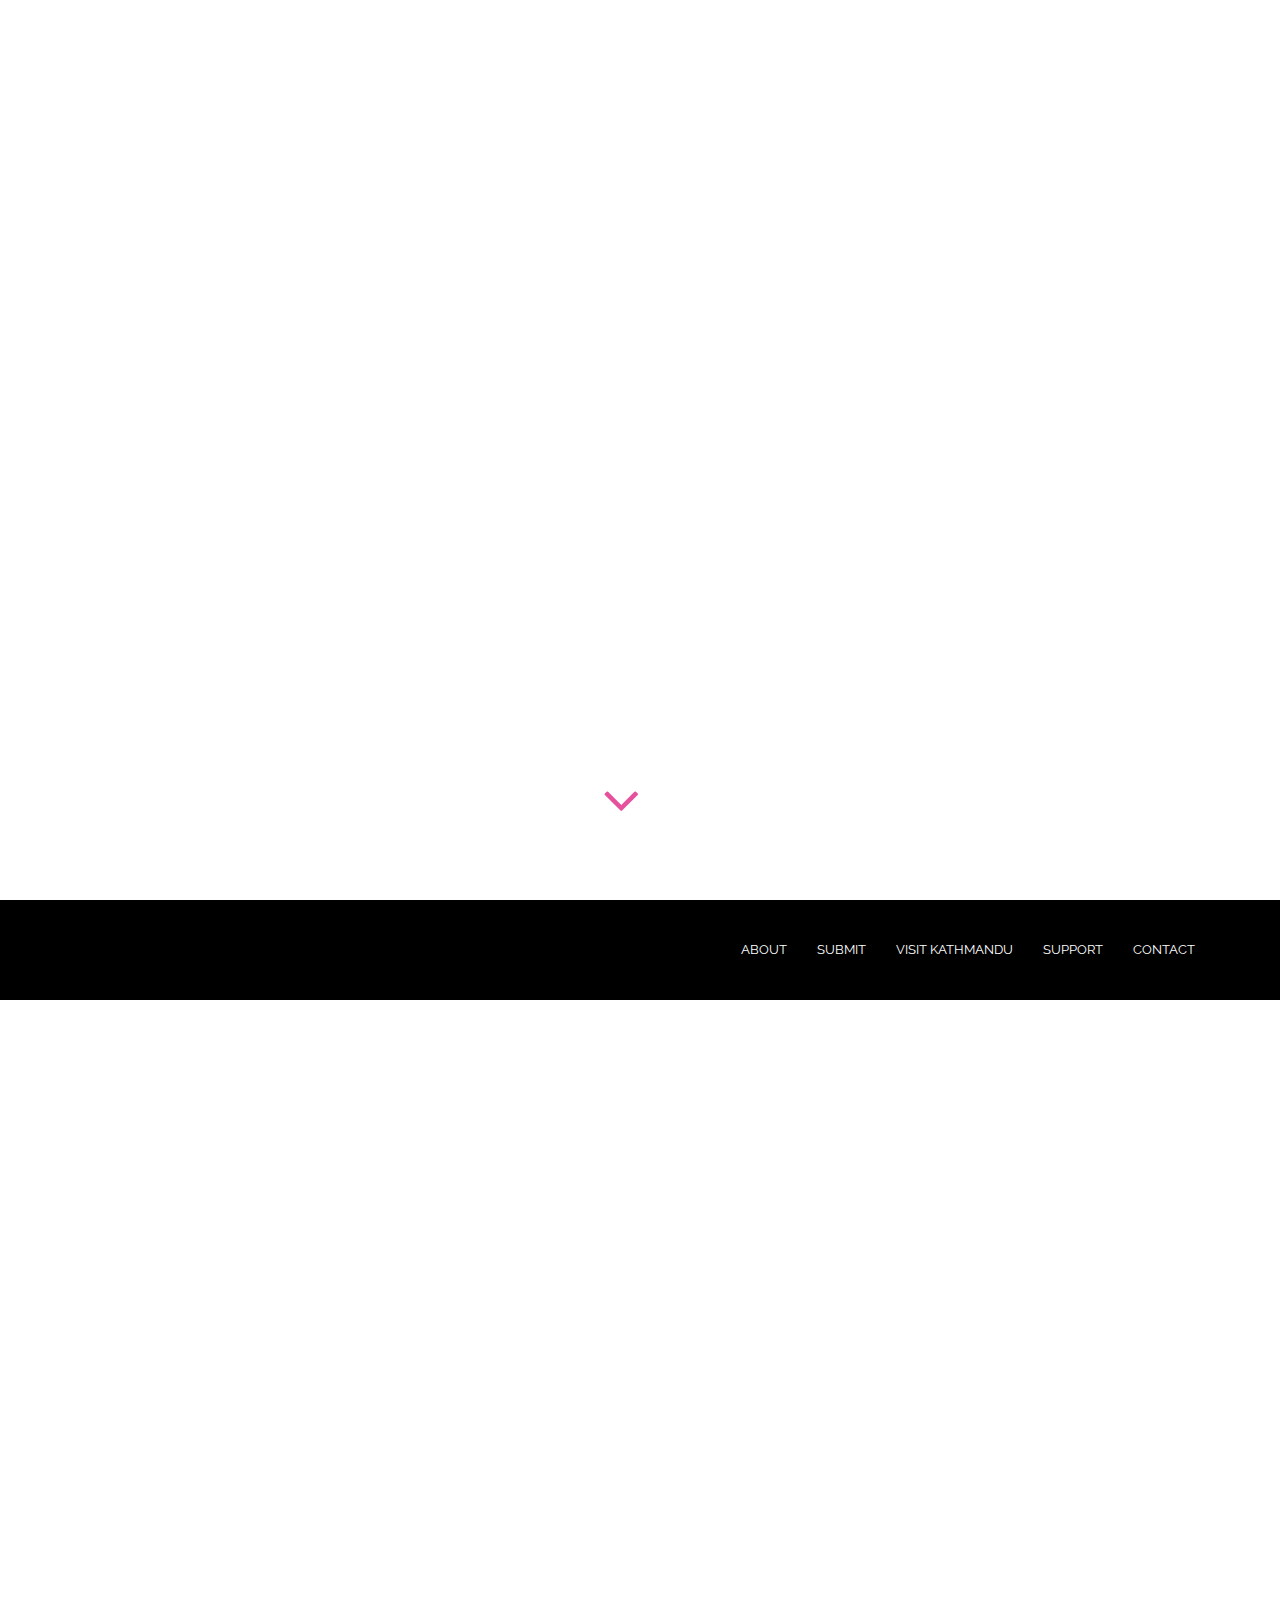
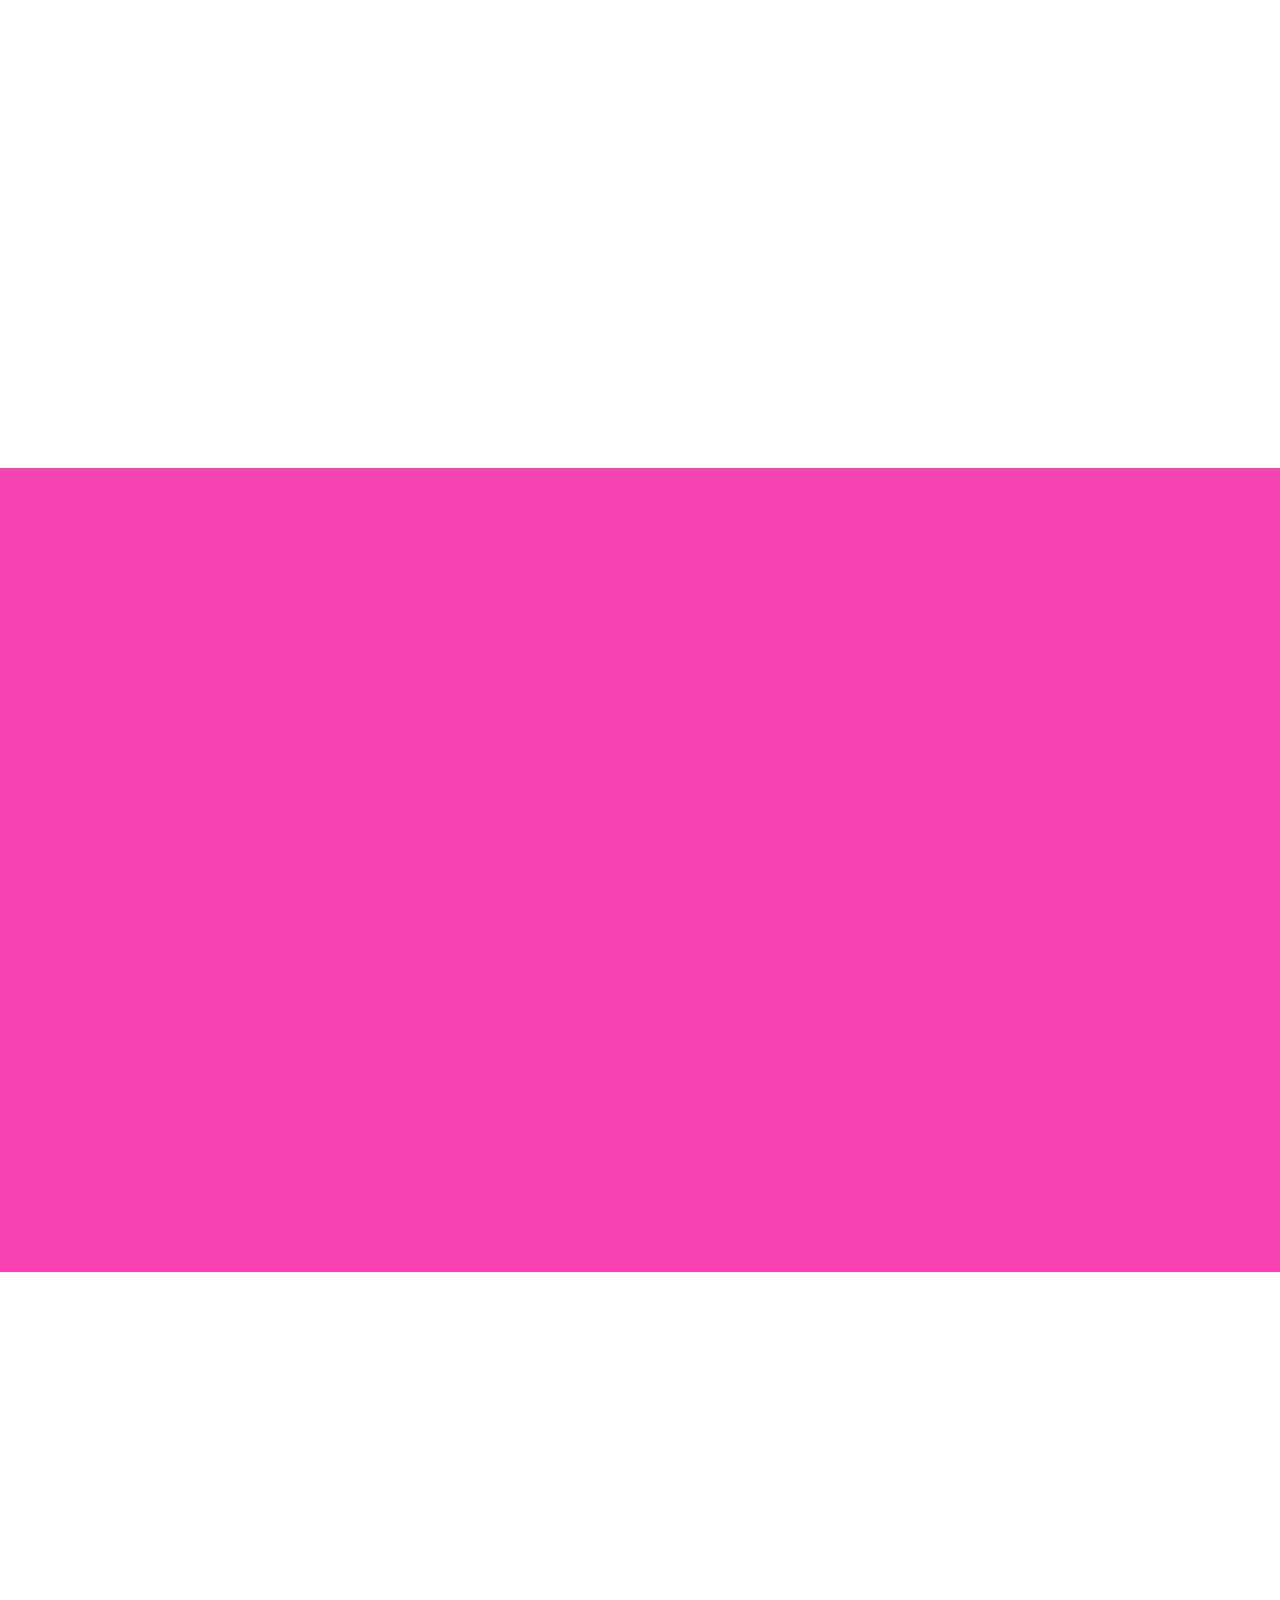
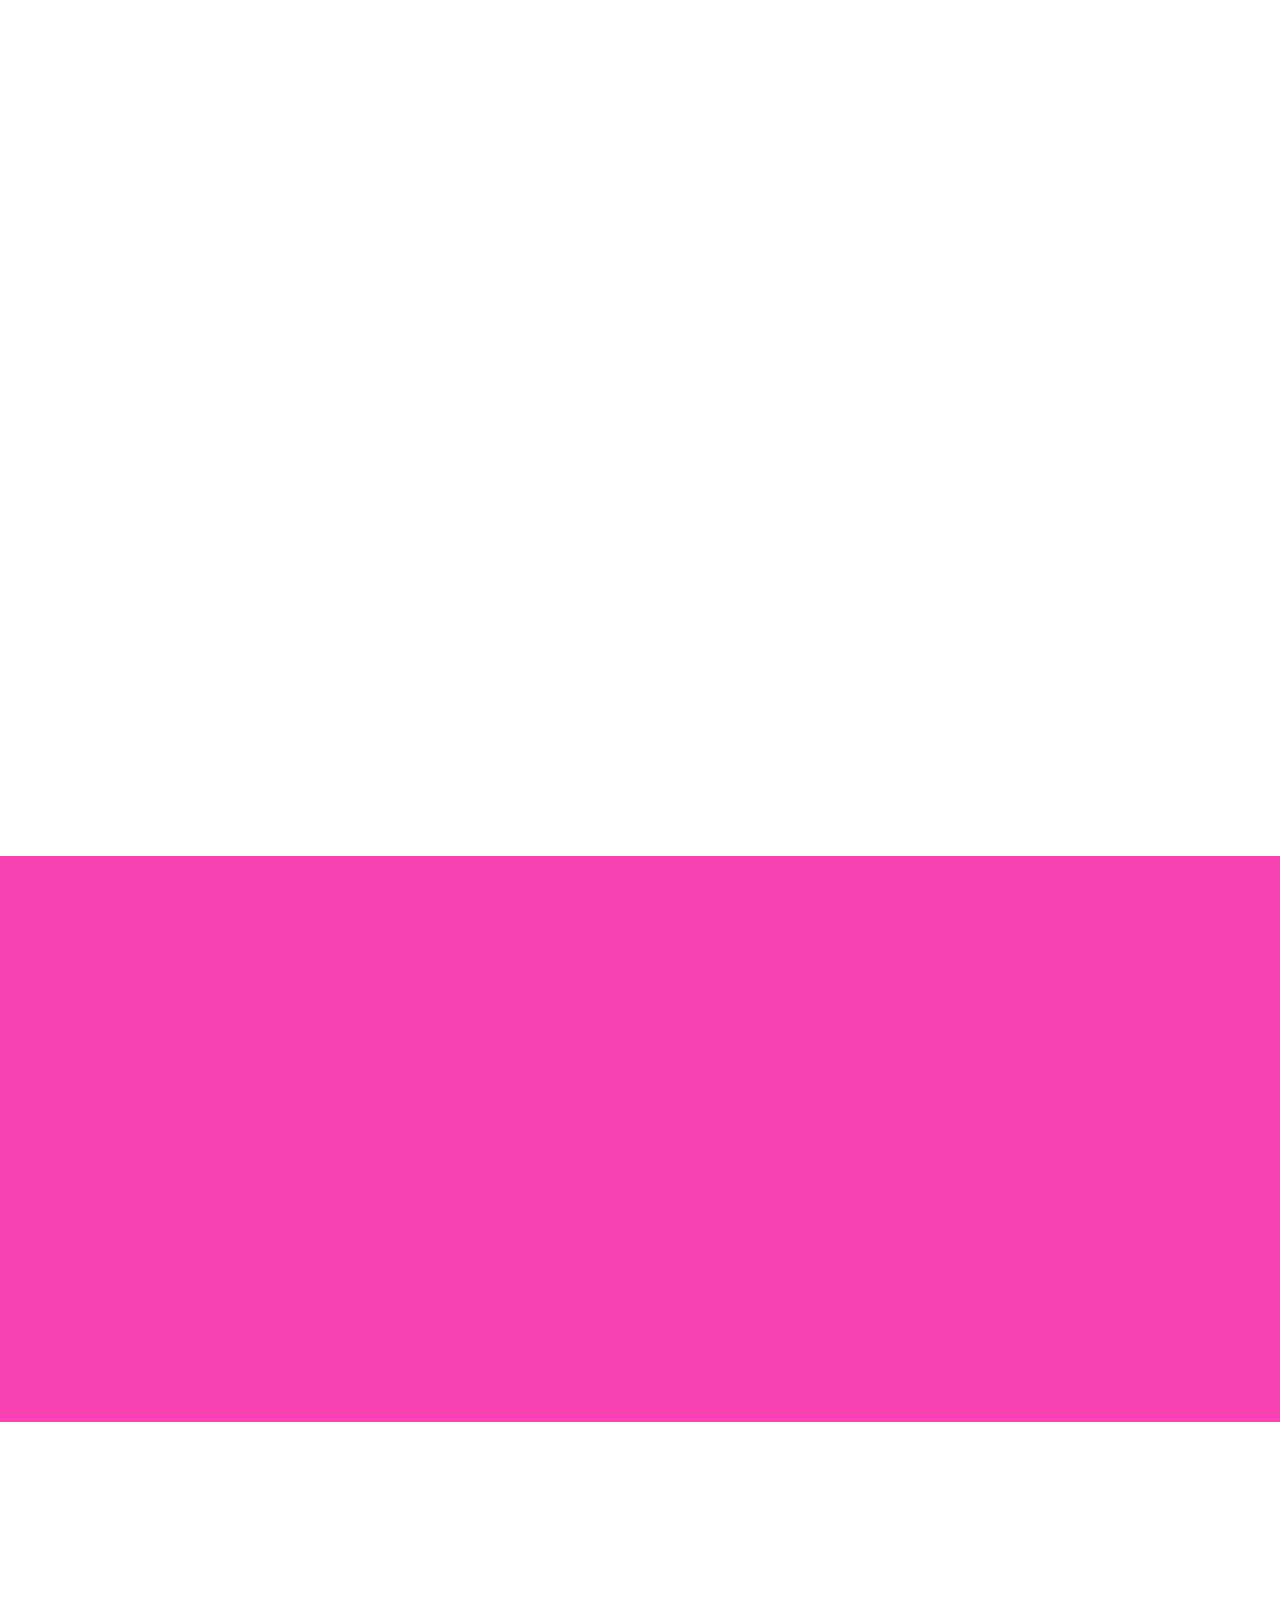
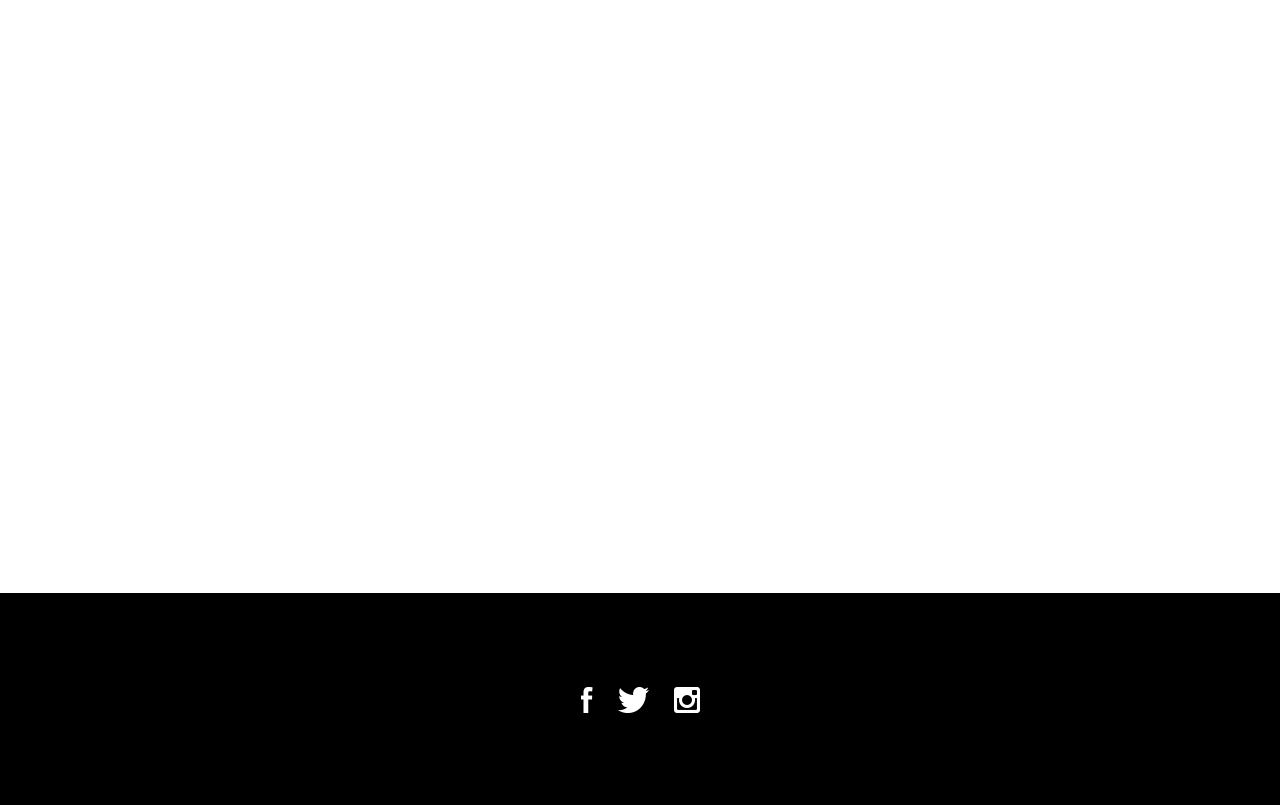
==== index.html @ b74b607a "Added new content on Submit section" ====
<!DOCTYPE html>
<html lang="en-US" class="no-js">
<head>
    <meta charset="UTF-8">
    <meta name="viewport" content="width=device-width, initial-scale=1.0">
<meta property="og:title" content="Photo Kathmandu | 3-9 November 2015">
<meta property="og:site_name" content="Photo Kathmandu">
<meta property="og:image" content="http://www.photoktm.com/images/fblead.jpg">
<meta property="og:url" content="http://www.photoktm.com">
<meta property="og:description" content="The newest addition to the international photography festival circuit, Photo Kathmandu is launching in November 2015. The first edition of the festival aims to serve as a platform for interaction between photography, history, anthropology and a wide array of the arts.">
<meta property="og:type" content="website">
<meta name="twitter:card" value="summary">
    <link rel="profile" href="http://gmpg.org/xfn/11">
    <link rel="pingback" href="http://www.photoktm.com/xmlrpc.php">
    <link href="/css/bootstrap.min.css" rel="stylesheet">
    <link href="/css/animate.min.css" rel="stylesheet">
    <link href="/css/font-awesome.min.css" rel="stylesheet">
    <link href="/css/lightbox.css" rel="stylesheet">
    <link href="/css/main.css" rel="stylesheet">
    <link id="css-preset" href="/css/presets/preset1.css" rel="stylesheet">
    <link href="/css/responsive.css" rel="stylesheet">
    <!--[if lt IE 9]>
    <script src="/js/html5.js"></script>
    <script src="/js/respond.min.js"></script>
    <![endif]-->
    <!-- <link href='http://fonts.googleapis.com/css?family=Open+Sans:300,400,600,700' rel='stylesheet' type='text/css'> -->
    <link href='http://fonts.googleapis.com/css?family=Raleway:400,700' rel='stylesheet' type='text/css'>
  <link rel="shortcut icon" href="/images/favicon.png">
    <script>(function(html){html.className = html.className.replace(/\bno-js\b/,'js')})(document.documentElement);</script>
<title>Photo Kathmandu | 3-9 November 2015</title>
<link rel="alternate" type="application/rss+xml" title="Photo Kathmandu &raquo; Feed" href="http://www.photoktm.com/feed/" />
<link rel="alternate" type="application/rss+xml" title="Photo Kathmandu &raquo; Comments Feed" href="http://www.photoktm.com/comments/feed/" />
<link rel="alternate" type="application/rss+xml" title="Photo Kathmandu &raquo; Home Comments Feed" href="http://www.photoktm.com/home/feed/" />
        <script type="text/javascript">
            window._wpemojiSettings = {"baseUrl":"http:\/\/s.w.org\/images\/core\/emoji\/72x72\/","ext":".png","source":{"concatemoji":"http:\/\/www.photoktm.com\/wp-includes\/js\/wp-emoji-release.min.js?ver=4.2.2"}};
            !function(a,b,c){function d(a){var c=b.createElement("canvas"),d=c.getContext&&c.getContext("2d");return d&&d.fillText?(d.textBaseline="top",d.font="600 32px Arial","flag"===a?(d.fillText(String.fromCharCode(55356,56812,55356,56807),0,0),c.toDataURL().length>3e3):(d.fillText(String.fromCharCode(55357,56835),0,0),0!==d.getImageData(16,16,1,1).data[0])):!1}function e(a){var c=b.createElement("script");c.src=a,c.type="text/javascript",b.getElementsByTagName("head")[0].appendChild(c)}var f,g;c.supports={simple:d("simple"),flag:d("flag")},c.DOMReady=!1,c.readyCallback=function(){c.DOMReady=!0},c.supports.simple&&c.supports.flag||(g=function(){c.readyCallback()},b.addEventListener?(b.addEventListener("DOMContentLoaded",g,!1),a.addEventListener("load",g,!1)):(a.attachEvent("onload",g),b.attachEvent("onreadystatechange",function(){"complete"===b.readyState&&c.readyCallback()})),f=c.source||{},f.concatemoji?e(f.concatemoji):f.wpemoji&&f.twemoji&&(e(f.twemoji),e(f.wpemoji)))}(window,document,window._wpemojiSettings);
        </script>
        <style type="text/css">
img.wp-smiley,
img.emoji {
    display: inline !important;
    border: none !important;
    box-shadow: none !important;
    height: 1em !important;
    width: 1em !important;
    margin: 0 .07em !important;
    vertical-align: -0.1em !important;
    background: none !important;
    padding: 0 !important;
}
</style>
<link rel='stylesheet' id='twentyfifteen-fonts-css'  href='//fonts.googleapis.com/css?family=Noto+Sans%3A400italic%2C700italic%2C400%2C700%7CNoto+Serif%3A400italic%2C700italic%2C400%2C700%7CInconsolata%3A400%2C700&#038;subset=latin%2Clatin-ext' type='text/css' media='all' />
<link rel='stylesheet' id='genericons-css'  href='/genericons/genericons.css?ver=3.2' type='text/css' media='all' />
<link rel='stylesheet' id='twentyfifteen-style-css'  href='/style.css?ver=4.2.2' type='text/css' media='all' />
<!--[if lt IE 9]>
<link rel='stylesheet' id='twentyfifteen-ie-css'  href='/css/ie.css?ver=20141010' type='text/css' media='all' />
<![endif]-->
<!--[if lt IE 8]>
<link rel='stylesheet' id='twentyfifteen-ie7-css'  href='/css/ie7.css?ver=20141010' type='text/css' media='all' />
<![endif]-->
<script type='text/javascript' src='/js/jquery/jquery.js?ver=1.11.2'></script>
<script type='text/javascript' src='/js/jquery/jquery-migrate.min.js?ver=1.2.1'></script>

<link rel='canonical' href='http://www.photoktm.com/' />
<link rel='shortlink' href='http://www.photoktm.com/' />
    <style type="text/css">.recentcomments a{display:inline !important;padding:0 !important;margin:0 !important;}</style>
</head>

<body class="home page page-id-18 page-template page-template-homepage page-template-homepage-php">
<div id="page" class="hfeed site">
    <a class="skip-link screen-reader-text" href="#content">Skip to content</a>
    <div id="content" class="site-content">
<!--.preloader-->

<div class="preloader"> <i class="fa fa-circle-o-notch fa-spin"></i></div>
<!--/.preloader-->
<header id="home">
  <div id="home-slider" class="carousel slide carousel-fade" data-ride="carousel">
    <div class="carousel-inner">
      <div class="item active parallax-window" data-positionY="0px" data-parallax="scroll" data-speed="0.1" data-iosFix="true" data-image-src="/images/bg2.jpg" title="Patan Durbar Square by Kevin Bubriski">
        <!-- <div class="caption">
            <h1 class="animated fadeInLeftBig"><img src="/images/logo.png" style="width:300px;"/></h1>
            <p class="animated fadeInRightBig">November 3-9 2015</p>
          </div> -->
      </div>
    </div>
    <a id="tohash" href="#about"><i class="fa fa-angle-down"></i></a> </div>
  <!--/#home-slider-->
  <div class="main-nav">
    <div class="container">
      <div class="navbar-header">
        <button type="button" class="navbar-toggle" data-toggle="collapse" data-target=".navbar-collapse"> <span class="sr-only">Toggle navigation</span> <span class="icon-bar"></span> <span class="icon-bar"></span> <span class="icon-bar"></span> </button>
        <a class="navbar-brand scroll" href="#home">
        <h1> <img class="img-responsive logo-sm" src="/images/pktmsmall.png" alt="logo">
          <!-- img class="img-responsive logo-sm" src="/images/pktmsmall.png" alt="logo"-->

        </h1>
        </a> </div>
      <div class="collapse navbar-collapse">
        <ul class="nav navbar-nav navbar-right">
          <li class="scroll active hidden"><a href="#home">HOME</a></li>
          <li class="scroll"><a href="#about">ABOUT</a></li>
          <li class="scroll"><a href="#submit">SUBMIT</a></li>
          <li class="scroll"><a href="#visit-kathmandu">VISIT KATHMANDU</a></li>
          <li class="scroll"><a href="#support">SUPPORT</a></li>
          <li class="scroll"><a href="#contact-us">CONTACT</a></li>
        </ul>
      </div>
    </div>
  </div>
  <!--/#main-nav-->
</header>
<!--/#home-->
<section id="about" class="white-bg">
  <div class="container">
    <div class="row">
      <div class="col-md-10">
        <h2 class="wow fadeInUp aboutUsTitle" data-wow-duration="1000ms" data-wow-delay="300ms">About</h2>
      </div>
    </div>
    <div class="row 2col">
      <div class="col-md-6 col-left wow fadeInUp" data-wow-duration="1000ms" data-wow-delay="600ms">
        <p>Photo Kathmandu, the newest addition to the international photography festival circuit, is launching in November, 2015. The first edition of the festival aims to serve as a platform for interaction between photography, history, anthropology and a wide array of the arts. The festival will host exhibitions, slide shows, artist talks, workshops and other events, working primarily in public spaces in and around the city. Photo Kathmandu will be running concurrently to, and in collaboration with, <a href="http://www.jazzmandu.org/" target="_blank">Jazzmandu</a> — a unique jazz festival that has been a pillar in contemporary Nepali cultural celebrations for the past decade. This collaboration is but a small aspect of the multidisciplinary spirit of the festival.</p>
        <p>Photo Kathmandu is organized by <a href="http://www.photocircle.com.np/" target="_blank">photo.circle</a>, a vibrant platform for photography founded in 2007.</p>
      </div>
      <div class="col-md-6 col-right wow fadeInUp" data-wow-duration="1000ms" data-wow-delay="700ms">
        <h3>THEME: TIME</h3>
        <p>A photograph, created in a fraction of a second, can embrace years and decades, and sometimes immeasurable expanses of time. Time that is gained or lost; time that records and repeats, challenges and celebrates. Time that is sometimes still and sometimes racing. The first edition of Photo Kathmandu will work closely with a range of family, community and institutional archives, that present the Nepali past through images, memories and stories, juxtaposing the past, the present, and the future.</p>
        <h3>FOLLOW US ON:</h3>
        <a href="http://www.facebook.com/photoktm" target="_blank"><img src="/images/facebooki.png" width="10" height="21" alt="Facebook" title="Facebook" /></a>&nbsp;&nbsp;&nbsp;&nbsp; <a href="http://www.twitter.com/photoktm" target="_blank"><img src="/images/twitteri.png" width="25" height="21" alt="Twitter" title="Twitter" /></a>&nbsp;&nbsp;&nbsp;&nbsp; <a href="http://www.instagram.com/photoktm" target="_blank"><img src="/images/instagrami.png" width="21" height="21" alt="Instagram" title="Instagram"/></a> </div>
    </div>
    <!-- /.row -->
    <div id="partner-logo" class="text-center wow fadeIn" data-wow-duration="1000ms" data-wow-delay="400ms">
      <div class="row">
        <div class="col-xs-12"> <img src="/images/logos.png" alt="" class="responsive-img"> </div>
      </div>
    </div>
  </div>
  <!-- /.container -->
</section>
<!--/#services-->
<div id="submit" class="section parallax-img parallax-window" data-positionY="0px" data-parallax="scroll" data-iosFix="true" data-image-src="/images/crowd.jpg" data-naturalHeight="auto" title="Watching The Sky. Photo: Bikas Rauniar Collection/Nepal Picture Library"></div>
<!-- /.parallax-img -->
<section class="pink-bg">
  <div class="container">
    <div class="row">
      <div class="col-xs-12">
        <h2 class="wow fadeInUp" data-wow-duration="1000ms" data-wow-delay="300ms"> Submit</h2>
      </div>
    </div>
    <div class="row 2col">
      <div class="col-md-6 col-left wow fadeInUp" data-wow-duration="1000ms" data-wow-delay="600ms">
        <p>Photo Kathmandu invites photographers, curators, photo-based artists, historians, anthropologists and other practitioners working with photography to submit their works and ideas for digital projections, talks, discussions, performances etc. Works should relate to the theme of TIME. Works can be archival, contemporary, or mixed. Mix-media works are also welcome. The festival curatorial team will review the submitted works/ideas and contact the submitters with questions or proposals.</p>
        <h3>General information:</h3>
        <ul class="bullet-list">
          <li>Submissions are free. </li>
          <li>Submissions are open to all ages and nationalities. </li>
          <li> Photo submissions should be a cohesive body of work including minimum 15 images. There is no limit to maximum number of images at this stage.</li>
          <li> Multimedia submissions should be maximum 15 minutes in length and can be submitted as a Vimeo, YouTube or equivalent link.</li>
          <li> Single images will not be accepted. </li>
          <li> Submissions close on <u>1st September 2015</u>. </li>
        </ul>
      </div>
      <div class="col-md-6 col-right wow fadeInUp" data-wow-duration="1000ms" data-wow-delay="700ms">
        <h3>To submit, please send us a folder that includes:</h3>
        <p><strong>For photographers:</strong></p>
        <ol>
          <li>Image files renamed as your firstname_lastname_01.jpg eg; john_doe_01.jpg. Images should be 800 pixels on the longest side with caption/text included in file info. </li>
          <li>An introduction or artist statement in English not exceeding 1000 words. </li>
          <li>A short bio of of the individual or information about the submitting institution not exceeding 300 words. </li>
          <li>Please zip the folder, name it your firstname_lastname and email to <a href="mailto:submissions@photoktm.com">submissions@photoktm.com</a> with subject line: Submission - Firstname Lastname</li>
        </ol>
        
        <p><strong>For curators, historians, anthropologist and other professionals working with photography:</strong></p>
        <ol>
          <li>A curatorial statement or concept outline not more than 500 words describing your approach and idea for the projection, talk, discussion, workshop. The festival curatorial team will ask you for a budget and other details if we like your idea! If you have a potential funding source already identified, please mention this in your curatorial statement.</li>
          <li>A list of works, artists or resource persons whom you would like to include.</li>
        </ol>
      </div>
    </div>
  </div>
  <!-- /.container -->
</section>
<!-- /.submit-form -->
<div id="visit-kathmandu" class="section parallax-img parallax-window" data-positionY="0px" data-parallax="scroll" data-iosFix="true" data-image-src="/images/thesthapitclan.jpg" data-naturalHeight="auto" title="The Sthapit Clan. Photo: Sanjay Sthapit Collection/Nepal Picture Library"></div>
<!-- /.parallax-img -->
<section class="parallax white-bg">
  <div class="container">
    <div class="row">
      <div class="col-md-10">
        <h2 class="wow fadeInUp visitKathmanduTitle" data-wow-duration="1000ms" data-wow-delay="300ms">Visit Kathmandu</h2>
      </div>
    </div>
    <div class="row 2col">
      <div class="col-md-6 col-left wow fadeInUp" data-wow-duration="1000ms" data-wow-delay="600ms">
        <h3>Come visit! </h3>
        <p>Kathmandu is a smorgasbord of sights, sounds and cultures. November offers beautiful weather and JAZZ! The festival is a good excuse to discover the city, seek inspiration, make new friends. </p>
        <p>By visiting the festival, you will directly contribute towards the post-earthquake rebuilding of the Nepali economy. </p>
      </div>
      <div class="col-md-6 col-right wow fadeInUp" data-wow-duration="1000ms" data-wow-delay="700ms">
        <h3>Why you should visit Nepal: </h3>
        <ul class="bullet-list">
          <li>Ethical tourism provides one of the largest sources of foreign revenue to Nepal. So, keeping the revenue flowing is key to rebuilding and survival.</li>
          <li>A very large percentage of tourism jobs are held by people from earthquake affected areas, and it is estimated that one visiting tourist provides nine people with jobs.</li>
          <li>A multitude of individuals in varying roles are sustained by tourists: those in hotels, transport companies, restaurants, airports, taxis, gear shops, souvenir stalls, not to mention the farmers who grow the food to supply the industry.</li>
          <li>The multiplier effect of every dollar spent on travel in Nepal is immense.</li>
          <li>Jobs and currency are the most needed long-term items for sustainable rebuilding.</li>
        </ul>
      </div>
    </div>
    <!-- /.row -->
  </div>
  <!-- /.container -->
</section>
<!--/#visit-kathmandu -->
<div id="support" class="section parallax-img parallax-window" data-positionY="0px" data-parallax="scroll" data-iosFix="true" data-image-src="/images/basantapur.jpg" data-naturalHeight="auto" title="Kathmandu Durbar Square. Photo: Bikas Rauniar Collection/Nepal Picture Library"></div>
<!-- /.parallax-img -->
<section class="pink-bg">
  <div class="container">
    <div class="row">
      <div class="col-xs-12">
        <h2 class="wow fadeInUp" data-wow-duration="1000ms" data-wow-delay="300ms">Support</h2>
      </div>
    </div>
    <div class="row 2col">
      <div class="col-md-6 col-left wow fadeInUp" data-wow-duration="1000ms" data-wow-delay="600ms">
        <p>The city of Patan, where Photo Kathmandu 2015 will be anchored, has lost many important heritage sites in the April 2015 earthquakes. The first edition of the festival wishes to pay homage to its beautiful host city and celebrate its history and resilience.</p>
        <p>Photo Kathmandu will promote a special fund-raising Print Sale to contribute towards the rebuilding of heritage sites in Patan. This fund-raising Print Sale will be managed pro bono by photo.circle. Kathmandu Valley Preservation Trust (KVPT) will be the implementing partner.</p>
        <p>Please support this effort by buying a print and telling your friends about it!</p>
        <p><a href="http://support.photoktm.com" class="btn btn-lg btn-primary">BUY A PRINT</a></p>
      </div>
      <div class="col-md-6 col-right wow fadeInUp" data-wow-duration="1000ms" data-wow-delay="700ms">
        <h3>ABOUT KATHMANDU VALLEY PRESERVATION TRUST</h3>
        <p> The Kathmandu Valley Preservation Trust (KVPT) was founded in 1991 with the mission to safeguard the extraordinary and threatened architectural heritage of the Kathmandu Valley in Nepal. Over the past two decades, KVPT has saved over 50 historic buildings including temples, step-wells, monasteries, palaces, and homes, and has launched three major campaigns for preservation on an urban scale. KVPT collaborates with community groups, local and international specialists, educational institutions, and the Department of Archaeology of the Government of Nepal. Restoration and conservation operations have initiated key research and training programs, and the KVPT office in Patan Darbar Square has become a resource center for architecture and urbanism in
          Nepal. </p>
      </div>
    </div>
  </div>
</section>
<section id="contact-us" class="white-bg">
  <div id="google-map" class="wow fadeIn" data-latitude="27.68054" data-longitude="85.310415" data-wow-duration="1000ms" data-wow-delay="400ms"> </div>
  <div class="container">
    <div class="row">
      <div class="col-xs-12">
        <div class="heading wow fadeInUp" data-wow-duration="1000ms" data-wow-delay="300ms">
          <h2>Contact Us</h2>
        </div>
      </div>
    </div>
    <div class="contact-form wow fadeIn" data-wow-duration="1000ms" data-wow-delay="600ms">
      <div class="row">
        <div class="col-md-6">
          <div class="contact-info wow fadeInUp" data-wow-duration="1000ms" data-wow-delay="300ms">
            <ul class="address">
              <li><strong>Photo Kathmandu</strong></li>
              <li> GPO Box: 8975 EPC 1516 <br>
                Arun Thapa Chowk, Jhamsikhel, Lalitpur <br>
                Kathmandu, Nepal </li>
              <li> <span> Phone:</span> +977 1 5013501 </li>
              <li> <span> Email:</span><a href="mailto:mail@photoktm.com">mail@photoktm.com</a></li>
            </ul>
          </div>
        </div>
      </div>
    </div>
  </div>
</section>
<!--/#Contact Us-->
<section id="social-icons-container"> <a href="http://www.facebook.com/photoktm" target="_blank"><img src="/images/facebook.png" alt="Facebook" title="Facebook"></a>&nbsp;&nbsp;&nbsp;&nbsp;&nbsp;<a href="http://www.twitter.com/photoktm" target="_blank"><img src="/images/twitter.png" alt="Twitter" title="Twitter"></a>&nbsp;&nbsp;&nbsp;&nbsp;&nbsp;<a href="http://www.instagram.com/photoktm" target="_blank"><img src="/images/instagram.png" alt="Instagram" title="Instagram"></a> </section>

    </div><!-- .site-content -->

    <footer id="colophon" class="site-footer" role="contentinfo">

    </footer><!-- .site-footer -->

</div>

<!-- .site -->
 <script type="text/javascript" src="/js/jquery.js"></script>
  <script type="text/javascript" src="/js/bootstrap.min.js"></script>
  <script type="text/javascript" src="http://maps.google.com/maps/api/js?sensor=true"></script>
  <script type="text/javascript" src="/js/jquery.inview.min.js"></script>
  <script type="text/javascript" src="/js/wow.min.js"></script>
  <script type="text/javascript" src="/js/mousescroll.js"></script>
  <script type="text/javascript" src="/js/smoothscroll.js"></script>
  <script type="text/javascript" src="/js/jquery.countTo.js"></script>
  <script type="text/javascript" src="/js/lightbox.min.js"></script>
  <script type="text/javascript" src="/js/parallax.js"></script>
  <script type="text/javascript" src="/js/main.js"></script>
<script type='text/javascript' src='/js/skip-link-focus-fix.js?ver=20141010'></script>
<script type='text/javascript'>
/* <![CDATA[ */
var screenReaderText = {"expand":"<span class=\"screen-reader-text\">expand child menu<\/span>","collapse":"<span class=\"screen-reader-text\">collapse child menu<\/span>"};
/* ]]> */
</script>
<script type='text/javascript' src='/js/functions.js?ver=20150330'></script>
<script>
  (function(i,s,o,g,r,a,m){i['GoogleAnalyticsObject']=r;i[r]=i[r]||function(){
        (i[r].q=i[r].q||[]).push(arguments)},i[r].l=1*new Date();a=s.createElement(o),
              m=s.getElementsByTagName(o)[0];a.async=1;a.src=g;m.parentNode.insertBefore(a,m)
                })(window,document,'script','//www.google-analytics.com/analytics.js','ga');

  ga('create', 'UA-50164659-2', 'auto');
  ga('send', 'pageview');

</script>
</body>
</html>
---- css/main.css ----
/*
  Theme Name: Oxygen
  Theme Uri: http://www.themeum.com
  Author: Themeum
  Author Uri: http://www.themeum.com
  Description: Onepage Site Template
  Version: 1.0
*/

/*************************
*******Typography******
**************************/

body {
  font-family: 'Raleway', sans-serif;
  font-size: 14px;
  line-height: 24px;
  color: #666;
  background-color: #fff;
}

h1, h2, h3, h4, h5, h6 {
  color: #333;
}
.white-bg h1, .white-bg h2, .white-bg h3, .white-bg h4, .white-bg h5, .white-bg h6 {
  color: #333;
}

h2 {
  font-size: 30px;
  margin-bottom: 20px;
  text-transform: uppercase;
  color: #F841B3;
  font-weight: normal;
}

h3 {
  font-size: 18px;
  text-transform: uppercase;
}

.parallax {
  background-size: cover;
  background-repeat: no-repeat;
  background-position: center;
  background-attachment: fixed;
}

.parallax,
.parallax h1,
.parallax h2,
.parallax h3,
.parallax h4,
.parallax h5,
.parallax h6 {
  color: #fff;
}
.white-bg,
.white-bg h1,
.white-bg h2,
.white-bg h3,
.white-bg h4,
.white-bg h5,
.white-bg h6 {
  color: #000;
}

.parallax input[type="text"],
.parallax input[type="text"]:hover,
.parallax input[type="email"],
.parallax input[type="email"]:hover,
.parallax input[type="url"],
.parallax input[type="url"]:hover,
.parallax input[type="password"],
.parallax input[type="password"]:hover,
.parallax textarea,
.parallax textarea:hover {
  font-weight: 300;
  color: #fff;
}

.btn {
  border: 0;
  border-radius: 0;
}

.btn.btn-primary:hover {
  background-color: #017fb5;
}
.navbar-fixed-top .navbar-right li a{
  padding-top: 20px;
  padding-bottom: 20px;
  font-size: 17px;
}
.main-nav .logo-lg{
  display: block;
  margin-top: -7px;
}
.navbar-fixed-top .logo-lg, .main-nav .logo-sm{
  display: none;
}
.navbar-fixed-top .logo-sm{
  display: block;
}

.navbar-nav li a{
  /*font-family:'NeuzeitSLTW01-BookHeavy';*/
  font-family: 'Raleway', sans-serif;
}
.navbar-nav li a:hover, 
.navbar-nav li a:focus {
  outline:none;
  outline-offset: 0;
  text-decoration:none;  
  background: transparent;
}

a {
  text-decoration: none;
  -webkit-transition: 300ms;
  -moz-transition: 300ms;
  -o-transition: 300ms;
  transition: 300ms;
}

a:focus, 
a:hover {
  text-decoration: none;
  outline: none
}

section {
  padding: 90px 0;
}

.heading {
  padding-bottom:90px;
}
section p{
    font-size:13px;
    line-height: 22px;
    color:#848484;
}
.preloader {
  position: fixed;
  top: 0;
  left: 0;
  right: 0;
  bottom: 0;
  z-index: 999999;
  background: #fff;
}

.preloader > i {
  position: absolute;
  font-size: 36px;
  line-height: 36px;
  top: 50%;
  left: 50%;
  height: 36px;
  width: 36px;
  margin-top: -15px;
  margin-left: -15px;
  display: inline-block;
}


/*************************
********Home CSS**********
**************************/
#home-slider {
  overflow: hidden;
  position: relative;
}

#home-slider .caption {
  position: absolute;
  top: 50%;
  margin-top: -104px;
  left: 0px;
  right: 0;
  text-align: center;
  text-transform: uppercase;
  z-index: 15;
  font-size: 18px;
  font-weight: 300;
  color: #fff;
}
@media(min-width:768px){
  #home-slider .caption {
    left: 200px;
  }
}

#home-slider .caption h1 {
  color: #fff;
  font-size: 60px;
  font-weight: 700;
  margin-bottom: 30px;
}

.caption .btn-start {
  color: #fff;
  font-size: 14px;
  font-weight: 600;
  padding:14px 40px;
  border: 1px solid #6e6d6c;
  border-radius: 4px;
  margin-top: 40px;
}
.fadeInRightBig {
  font-family: helvetica;
  color: #000;
  font-size: 12px;
  margin-top: -60px;
  margin-left: 0px;
  text-align: left;
}
@media(min-width:377px){
  .fadeInRightBig {
    text-align: center;
    margin-left: -180px;   
  }
}
.caption .btn-start:hover {
  color: #fff
}

.carousel-fade .carousel-inner .item {
  opacity: 0;
  -webkit-transition-property: opacity;
  transition-property: opacity;
  background-repeat: no-repeat;
  background-size: cover;
  height: 2037px;
}

.carousel-fade .carousel-inner .item:after {
  content: " ";
  position: absolute;
  top: 0;
  bottom: 0;
  left: 0;
  right: 0;
  
}

.carousel-fade .carousel-inner .active {
  opacity: 1;
}
.carousel-fade .carousel-inner .active.left,
.carousel-fade .carousel-inner .active.right {
  left: 0;
  opacity: 0;
  z-index: 1;
}
.carousel-fade .carousel-inner .next.left,
.carousel-fade .carousel-inner .prev.right {
  opacity: 1;
}
.carousel-fade .carousel-control {
  z-index: 2;
}

.left-control, .right-control {
  position: absolute;
  top: 50%;
  height: 51px;
  width: 51px;
  line-height: 48px;
  border-radius: 50%;
  border:1px solid #fff;  
  z-index: 20;
  font-size: 24px;
  color: #fff;
  text-align: center;
  -webkit-transition: all 0.5s ease;
  -moz-transition: all 0.5s ease;
  -ms-transition: all 0.5s ease;
  -o-transition: all 0.5s ease;
  transition: all 0.5s ease;
}

.left-control {
  left: -51px
} 

.right-control {
  right: -51px;
}

.left-control:hover, 
.right-control:hover {
  color: #fff;
}

#home-slider:hover .left-control {
  left:30px
} 

#home-slider:hover .right-control {
  right:30px
}

#home-slider .fa-angle-down {
  position: absolute;
  left: 48%;
  bottom: 60px;
  color: #e6519d;
  display: inline-block;
  width: 24px;
  margin-left: -12px;
  font-size: 60px;
  line-height: 80px;
  z-index: 999;
  -webkit-animation: bounce 3000ms infinite;
  animation: bounce 3000ms infinite;
}
ul.nav{
    /*margin-top:150px;*/
}


.navbar-left li a {
  color: #f841b3;
  text-transform: uppercase;
  font-size: 14px;
  font-weight: 600;
  padding-top: 10px;
  padding-bottom: 10px;
  font-family: Helvetica;
  margin-left:65px;
}

.navbar-right li.active a {
  background-color: rgba(0,0,0,.2);
  color: #f841b3;
}
.navbar-right li a{
  color: #FFF;
  padding-top: 40px;
  padding-bottom: 40px;
}

.nav>li{
    /*float:none;*/
}
.navbar-brand{
  padding-left: 0;
}
.navbar-fixed-top .navbar-brand{
  padding-top: 4px;
}
.navbar-fixed-top .navbar-brand h1 img{
  /*width: 87px;*/
}
@media(min-width:768px){
 .navbar-fixed-top .navbar-brand h1 img{
    /*width: 108px;*/
  }
  .main-nav .nav li a{
    font-size: 12px;
    /*padding-left: 5px;
    padding-right: 5px;*/
  }
}
@media(min-width:992px){
  .main-nav .nav li a{
    font-size: 13px;
    padding-left: 15px;
    padding-right: 15px;
  }
}
.navbar-brand h1 {
  margin-top: 5px;
}
.navbar-brand h1 img{
  width: 155px;
}
.navbar-brand h1 img.visible-md{
  width: auto;
  margin-top: 8px;
}
.navbar-fixed-top .navbar-brand h1 img.visible-md{
  width: 108px;
}
/*************************
********Service CSS*******
**************************/

.service-icon {
  border-radius: 4px;
  color: #fff;
  display: inline-block;
  font-size: 36px;
  height: 90px;
  line-height: 90px;
  width: 90px;  
  -webkit-transition: background-color 0.2s ease;
  transition: background-color 0.2s ease;
}
section h2, .white-bg h2{
    font-size:30px;
    font-weight: normal;
    color:#f841b3;
    margin-bottom: 45px;
}
section h3{
  background:url(../images/headback.png) no-repeat;   
  font-size:14px;
  font-weight: bold;
  padding-left: 38px;
  padding-bottom: 20px;
  padding-top: 0px;
  margin-left: -38px;
  font-family: 'Raleway', sans-serif;
}
section#blog h3{
  background-image:none;   
  font-size:100%;
  padding-left: 0px;
  height: auto;
  padding-top: 0px;
  margin-left: 0px;
}
.our-services .col-sm-4:hover .service-icon {
  background-color: #333;
}

.our-services .col-sm-4 {
  border-right:1px solid #f2f2f2;
  border-bottom:1px solid #f2f2f2;
  padding-bottom: 50px;
}

.our-services .col-sm-4:nth-child(4), 
.our-services .col-sm-4:nth-child(5), 
.our-services .col-sm-4:nth-child(6) {
  border-bottom:0;
  padding-top: 60px;
}

.our-services .col-sm-4:nth-child(3), 
.our-services .col-sm-4:nth-child(6) {
  border-right:0;
}

.service-info h3 {
  margin-top: 35px;
}

/*************************
********About CSS*******
**************************/
#about-us {
  background-image: url(../images/back1.jpg);
  padding: 60px 0;
  /*height:520px;*/
    color:#fff;
}

#about-us h2 {
  margin-top: 0;
 
}

#about-us .lead {
  font-size: 16px;
  margin-bottom: 10px;
}

#about-us h1 {
  margin-bottom: 30px;
}
#about-us ul{
  list-style: none;
}

.progress{
  height: 20px;
  background-color: #fff;
  border-radius: 0;
  box-shadow: none;
  -webkit-box-shadow: none;
  margin-bottom: 25px;
}

.progress-bar{
  box-shadow: none;
  -webkit-box-shadow: none;
  text-align: right;
  padding-right: 12px;
  font-size: 12px;
  font-weight: 600;
}


.progress .progress-bar.six-sec-ease-in-out {
  -webkit-transition: width 2s ease-in-out;
  transition:  width 2s ease-in-out;
}

/*************************
********portfolio CSS*****
**************************/

#portfolio .container-fluid, 
#portfolio .col-sm-3  {
  overflow: hidden;
  padding: 0;
}

#portfolio .folio-item {
  position: relative;
}

#portfolio .overlay {
  background-color: #000;
  color: #fff; 
  left: 0;
  right:0;
  bottom:-100%;
  height: 0;
  position: absolute;
  text-align: center;
  opacity:0;  
  -webkit-transition: all 0.5s ease-in-out;
  transition: all 0.5s ease-in-out;
}

.overlay .overlay-content {
  display: table;
  height: 100%;
  width: 100%;
}

.overlay .overlay-text {
  display: table-cell;
  vertical-align: middle;
}

.overlay .folio-info {
  opacity: 0;
  margin-bottom: 75px;
  margin-top: -75px;
  -webkit-transition: all 1s ease-in-out;
  transition: all 1s ease-in-out;
}

.overlay .folio-info h3 {
  margin-top: 0;
  color: #fff;
}

.folio-overview a {
  font-size: 18px;
  color: #333;
  height: 50px;
  width: 50px;
  line-height: 50px;
  border-radius: 50%;
  background-color: #fff;
  display: inline-block;
  margin-top: 20px;
  margin-right: 5px;
}

.folio-overview a:hover {
  color: #fff;
}

.folio-overview .folio-expand {
  margin-top: -500px;
  margin-left: -500px;
}

.folio-image, .folio-overview .folio-expand {
  -webkit-transition: all 0.8s ease-in-out;
  transition: all 0.8s ease-in-out;
}

#portfolio .folio-item:hover .folio-image {
  -webkit-transform: scale(1.5) rotate(-15deg);
  transform: scale(1.5) rotate(-15deg);
}

.folio-image img {
  width: 100%;
}

#portfolio .folio-item:hover .overlay {
  opacity: 0.8;
  bottom: 0;
  height: 100%;
}

#portfolio .folio-item:hover .folio-overview .folio-expand {
  margin-top: 0;
  margin-left:0;
}

#portfolio .folio-item:hover .overlay .folio-info {
  opacity: 1;  
  margin-bottom:0;
  margin-top:0;
}


#single-portfolio {
  padding: 90px 0;
  background: #f5f5f5;
  position: relative;
}

#single-portfolio img {
  width: 100%;
  margin-bottom: 10px;
}

#single-portfolio .close-folio-item {
  position: absolute;
  top: 30px;
  font-size: 34px;
  width: 34px;
  height: 34px;
  left: 50%;
  color: #999;
  margin-left: -17px;
}
/*************************
*****Visit Kathmandu******
**************************/
.pink-bg{
    background:#f841b3;
    color:#FFF;
}
.pink-bg p{
    color:#FFF;
}

/*************************
*********Team CSS*********
**************************/
#team {
  padding-top: 0;
}

.team-members {
  margin-bottom: 25px;
}

.social-icons {
  margin-top:30px;
  text-align: center;
}

.social-icons ul {
  list-style: none;
  padding: 0;
  margin: 0;
  display: inline-block;
}

.social-icons ul li {
  float: left;
  margin-right: 8px;
}

.social-icons ul li:last-child {
  margin-right: 0;
}

.social-icons ul li a {
  color:#fff;
  background-color: #d9d9d9;
  height: 36px;
  width: 36px;
  line-height: 36px;
  display: block;
  font-size: 16px;
  opacity: 0.8;
}

.social-icons ul li a:hover {
  opacity: 1;
  -webkit-transform: scale(1.2);
  transform: scale(1.2);
}

.team-member {
  text-align: center;
  color: #333;
  font-size: 14px;
}

.team-member:hover .social-icons ul li a.facebook {
  background-color: #3b5999;
}
.team-member:hover .social-icons ul li a.twitter {
  background-color: #2ac6f7;
}
.team-member:hover .social-icons ul li a.dribbble {
  background-color: #ff5b92;
}
.team-member:hover .social-icons ul li a.linkedin {
  background-color: #036dc0;
}
.team-member:hover .social-icons ul li a.rss {
  background-color: #ff6b00;
}

#team .img-responsive {
  width: 100%;
}

.member-info h3 {
  margin-top: 35px;
}

.member-info h4 {
  font-size: 14px;
  margin-bottom: 15px;
  color: #999;
}


/*************************
*******Features CSS*******
**************************/
#features {
  text-align: center;
  background-image: url(../images/features-bg.jpg);
}

#features i {
  font-size: 48px;
}

#features h3 {
  margin-top: 15px;
  font-size: 30px;
  margin-bottom: 7px;
  color: #fff;
}

#features .slider-overlay {
  opacity: 0.8;
}


/*************************
*****Pricing Table CSS****
**************************/
.pricing-table {
  text-align: center;
}

.single-table {
  padding: 30px 20px 20px;
  border:1px solid #f2f2f2;
}

.single-table h3 {
  margin-top: 0;
  padding: 0;
  font-size: 18px;
  text-transform: uppercase;
  margin-bottom: 30px;
}

.price {
  font-size: 36px;
  line-height: 36px;
}

.price span {
  font-size: 14px;
  line-height: 14px;
}

.single-table ul {
  list-style: none;
  padding: 0;
  margin: 30px 0;
}

.single-table ul li {
  line-height: 30px;
}

.single-table.featured {  
  color: #fff;
}

.single-table.featured h3 { 
  color: #fff;
}

.single-table.featured .btn.btn-primary {
  background-color: #fff;
}

/*************************
********Twitter CSS*******
**************************/
#twitter {
  background-image: url(../images/twitter-bg.jpg);
}

#twitter > div {
  text-align: center;
  position: relative;
}

#twitter-carousel {
  position: relative;
  z-index: 15
}

.twitter-icon {
  position: relative;
  z-index: 15;
  color: #fff;
}

.twitter-icon .fa-twitter {
  font-size: 24px;
  height: 64px;
  width: 64px;
  line-height: 65px;
  border-radius: 50%; 
  position: relative;
}

.twitter-icon .fa-twitter:after {
  position: absolute;
  content: "";
  border-width: 8px;
  border-style: solid;
  left: 24px;
  bottom: -14px;
}

#twitter-carousel .item {
  padding: 0 55px;
}

#twitter-carousel .item a {
  color: #fff;
}

.twitter-icon h4 {
  text-transform: uppercase;
  margin-top: 25px;
  margin-bottom: 25px;
  color: #fff;
}

.twitter-left-control, 
.twitter-right-control {
  position: absolute;
  top: 50%;
  color: #fff;
  border: 1px solid #fafafa;
  height:34px;
  width: 34px;
  line-height: 31px;
  margin-top: -17px;
  font-size: 18px;
  border-radius: 50%;
  z-index: 15
}

.twitter-left-control {
  left: 80px;
} 

.twitter-right-control {
  right: 80px
}

.twitter-left-control:hover, .twitter-right-control:hover {
  color: #fff;
}


/*************************
**********Blog CSS********
**************************/

.post-thumb {
  position: relative;
}

.post-icon {
  position: absolute;
  top:10px;
  right:10px;
  height: 30px;
  width: 30px;
  line-height: 30px;
  border-radius:4px;
  text-align: center;
  color: #fff;
  font-size: 12px;
}

.post-meta {
  position: absolute;
  bottom: 15px;
  left: 15px;
  color: #fff;
  font-size: 12px;
  text-transform: uppercase;
  font-weight: 600;
}

.post-meta span {
  margin-right: 16px;
}

#post-carousel .carousel-indicators {
  bottom: 3px;
  left: 90%;
}

.blog-left-control, .blog-right-control {
  position: absolute;
  top: 45%;
  width: 30px;
  text-align: center;
  color: rgba(255,255,255,.7);
  font-size: 36px;
}

.blog-left-control {
  left: 0;
}

.blog-right-control {
  right: 0;
}

.blog-left-control:hover, .blog-right-control:hover {
  color: #fff;  
}

.entry-header h3 a {
  line-height: 30px;
}

.entry-header .date, 
.entry-header .cetagory {
  display: inline-block;
  font-size: 11px;
  font-weight: 600;
  margin-bottom: 30px;
  text-transform: uppercase;
  position: relative;
}

.entry-header .date:after {
  content: "";
  position: absolute;
  left: 0;
  bottom:-22px;
  width: 20px;
  height: 3px;
}

.entry-content {
  font-size: 14px;
}

.load-more {
  display:block;
  text-align: center;
  margin-top: 70px;
}

.btn-loadmore {
  border: 1px solid #f2f2f2;
  color: #666666;
  font-size: 14px;
  font-weight: 600;
  padding: 15px 125px;
  text-transform: uppercase;
}

.btn-loadmore:hover {
  color:#fff;
}

/*************************
**********Contact CSS*****
**************************/

#contact {
  padding-top: 45px;
  padding-bottom: 0;
}

#google-map {
  width: 100%;
  height: 350px;
}

#contact-us {
  /*background-image:url(../images/back1.jpg);*/
  padding-bottom: 90px; 
  padding-top: 0;
}

#contact-us .heading {
  padding-top: 95px;
  padding-bottom: 0px;
  padding-top: 90px;
  padding-left: 0;
}

.form-control {
  background-color: transparent;
  border-color: #848484;
  height: 50px;
  border-radius: 0;
  box-shadow: none;
}

textarea.form-control {
  min-height: 180px;
  resize:none;
}

.form-group {
  margin-bottom: 30px;
}

.contact-info {
  /*padding-left:70px;*/
  font-weight: 300;
}

ul.address {
  margin-top: 30px;
  list-style: none;
  padding: 0;
  margin: 0;
  font-size: 14px;
}
.address .fa{
  margin-left: -15px;
  margin-right: 5px;
}
.contact-info ul li {
  margin-bottom: 8px;
}

.contact-info ul li a {
  color: #fff;
  font-weight: normal;
}

.btn-submit {
  display: block;
  padding: 12px;
  width: 100%;
  color: #fff;
  border:0;
  margin-top: 40px;
}

#footer {
  color:#fff;
}

.footer-top {
  position: relative;
  padding:30px 0
}

#footer .footer-bottom {
  background-color: #fff;
  padding: 20px 0 10px;
}

#footer .footer-bottom a:hover {
  text-decoration: underline;
}

.footer-logo {
  display: inline-block;
  margin-bottom: 5px;
}

#footer .social-icons {
  margin-top: 15px;
}

#footer .social-icons ul {
  list-style: none;
  padding: 0;
  margin: 0;
}

#footer .social-icons ul li a {
  background-color: rgba(0,0,0,.2);
  border-radius: 4px;
  line-height: 33px;
}

#footer .social-icons ul li a:hover {
  color: #fff
}

#footer .social-icons ul li a.envelope:hover {
  background-color: #CECB26;
}

#footer .social-icons ul li a.facebook:hover {
  background-color: #3b5999;
}
#footer .social-icons ul li a.twitter:hover {
  background-color: #2ac6f7;
}
#footer .social-icons ul li a.dribbble:hover {
  background-color: #ff5b92;
}
#footer .social-icons ul li a.linkedin:hover {
  background-color: #036dc0;
}
#footer .social-icons ul li a.tumblr:hover {
  background-color: #ff6b00;
}

/*Presets*/
/* submit-form */
#submit-form ul, #visit-kathmandu ul, .pink-bg ul, .white-bg ul{
  list-style: none;
}
.pink-bg ul.bullet-list li, .white-bg ul.bullet-list li{
  position: relative;
  padding-left: 15px;
}
section ol{
  padding-left: 18px;
  font-size: 14px;
}
.pink-bg ul.bullet-list li:before, .white-bg ul.bullet-list li:before{
  position: absolute;
  left: 0;
  top: 0px;
  content: "-";
}

#submit-form ul li , .pink-bg ul li, .white-bg ul li{
  font-size: 13px;
  color: #FFF;
  position: relative;
}
.pink-bg ul li{
  color: #FFF;
}
.white-bg ul li{
  color: #000;
}
#support .entry-header{
  padding-left: 0;
  padding-right: 0;
}
#support .blog-posts{
  overflow: hidden;
}
#partner-logo{
  background-color: #FFF;
  padding: 50px 0 30px 0;

}

/*2col template*/
@media(min-width:992px){
  .col-right{
  padding-left: 50px;
  }
  .col-left{
  padding-right: 50px;
  }
}
.parallax-window{
    min-height: 300px;
    background: transparent;
}
#mti_wfs_colophon{
  visibility: hidden;
}
.pink-bg h2, .pink-bg h3{
  color: #FFF;
}
.white-bg h3{
  background-image: none;
}
.white-bg p{
  color: #000;
}
.pink-bg p a, .white-bg p a, .pink-bg li a{
  color: #FFF;
  text-decoration: underline;
}
.pink-bg p a:hover, .white-bg p a:hover, .pink-bg li a:hover{
  text-decoration: none;
}
.white-bg p a, .white-bg ul li a{
  color: #000;
}
.white-bg ul {

}
body p .btn{
  text-decoration: none;
}
.pink-bg .btn.btn-primary:hover, .pink-bg .btn-submit:hover{
  background-color: #666666;
}
h2.aboutUsTitle {
  padding-top:30px;
}
h2.visitKathmanduTitle {
  padding-top:40px;
}
#social-icons-container {
  background:#000;
  text-align:center;
}
---- css/presets/preset1.css ----
a,
#home-slider .caption h1 span, 
#twitter-carousel .item span, 
#footer .footer-bottom, 
#single-portfolio .close-folio-item:hover, 
.single-table.featured .btn.btn-primary, 
.contact-info ul li a:hover, 
#footer .footer-bottom a  {
  color: #028fcc;
}

.btn.btn-primary:hover,
.btn-submit:hover {
  background-color: #f841b3;
}

a:hover, a:focus {
	color: #027db3;
}

.main-nav, 
.service-icon, 
.progress-bar.progress-bar-primary, 
.single-table.featured, 
.btn.btn-primary, 
.twitter-icon .fa-twitter, 
.twitter-left-control:hover, .twitter-right-control:hover, 
.post-icon, 
.entry-header .date:after, 
.btn-loadmore:hover, 
.btn-submit,
#footer, 
.caption .btn-start:hover, 
.left-control:hover, 
.right-control:hover, 
.folio-overview a:hover {
  background-color:#000000;
}
.main-nav {
    /*width:300px;
    position: fixed;
    height:100%;*/
}
.twitter-left-control:hover, 
.twitter-right-control:hover, 
.btn-loadmore:hover  {
	border: 1px solid #028fcc;
}

.caption .btn-start:hover, 
.left-control:hover, 
.right-control:hover {
	border-color: #028fcc;
}

.twitter-icon .fa-twitter:after {
	border-color: #028fcc transparent transparent;
}
---- css/responsive.css ----
/* lg */ 
@media (min-width: 1200px) {

}

/* md */
@media (min-width: 992px) and (max-width: 1199px) {

}

/* sm */
@media (min-width: 768px) and (max-width: 991px) {
 	.navbar-right li a {
		font-size: 12px;
		padding-right: 10px;
	}
	.social-icons ul li {
		margin-bottom: 10px;
	}
	.price {
		font-size: 16px;
		height: 110px;
		line-height: 30px;
		width: 100%;
	}
	.price span {
		font-size: 40px;
		margin-top: 27px;
	}
	.btn-signup {
		padding: 10px 20px;
	}
}

/* xs */
@media (max-width: 767px) {
	body {
		font-size: 14px;
	}
	#home-slider .caption h1 {
		font-size: 40px;
	}
	#home-slider .caption {
		font-size: 15px;
		padding: 0 30px;
	}
	.left-control, .right-control {
		font-size: 20px;
		height: 30px;
		line-height: 25px;
		width: 30px;
	}
	#home-slider:hover .right-control {
		right: 15px;
	}
	#home-slider:hover .left-control {
		left: 15px;
	}
	.caption .btn-start {
		font-size: 12px;
		padding: 10px 30px;
	}
	.navbar-brand {
		padding: 0 15px 15px;
	}
	.navbar-toggle {
	  border:1px solid #fff;
	}

	.navbar-toggle .icon-bar {
	  background-color: #fff;
	}
	.navbar-right li a {
		font-size: 13px;
		padding-bottom: 8px;
		padding-top: 10px;
	}

	/*services*/
	section {
		padding: 45px 0;
	}
	.heading {
		font-size: 14px;
		padding-bottom: 45px;
	}
	.heading h2 {
		font-size: 26px;
	}
	.service-info h3 {
		font-size: 20px;
	}
	.our-services .col-sm-4 {
		margin-bottom: 32px;
		padding-bottom: 20px;
	}
	.our-services .col-sm-4:nth-child(4), 
	.our-services .col-sm-4:nth-child(5), 
	.our-services .col-sm-4:nth-child(6) {
		padding-top: 0;
	}
	.service-icon {
		font-size: 30px;
		height: 65px;
		line-height: 62px;
		width: 65px;
	}
	.our-services .col-sm-4:hover .service-icon:before {
		height: 90px;
		width: 90px;
	}
	.about-info {
		text-align: center;
		margin-bottom: 50px;
	}
	.team-member {
		margin-bottom: 50px;
	}
	.team-members .col-sm-3, 
	.pricing-table .col-sm-3, 
	#portfolio .col-sm-3, 
	.blog-posts .col-sm-4  {
		width: 50%;
		float: left;
	}
	.social-icons ul li a {
		font-size: 14px;
		height: 30px;
		line-height: 30px;
		width: 30px;
	}	
	.count .col-xs-6 {
		margin-bottom: 35px;
	}
	#features {
		min-height: 330px;
	}
	#features i {
		font-size: 35px;
	}
	#features h3 {
		font-size: 25px;
	}
	.price span {
		font-size: 50px;
		margin-top: 25px;
	}
	.price {
		font-size: 18px;
		height: 110px;
		line-height: 35px;
		width: 130px;
	}
	.single-table ul {
		margin-top: 22px;
	}
	.single-table ul li {
		font-size: 14px;
		margin-top: 15px;
	}
	.btn-signup {
		font-size: 12px;
		margin-top: 25px;
		padding: 10px 35px;
	}
	.single-table{
		margin-bottom: 40px;
		padding: 20px;
	}
	#twitter {
		padding-bottom: 75px;
	}
	.twitter-left-control, 
	.twitter-right-control {
		top: inherit;
		bottom: 30px;
		height: 25px;
		width: 25px;
		line-height: 23px;
		font-size: 14px;
	}
	.twitter-left-control {
		left: 40%
	} 
	.twitter-right-control {
		right: 40%
	}
	#blog {
		overflow: hidden;
	}
	.entry-header h2 {
		line-height: 20px;
	}
	.blog-posts .col-sm-4 {
		margin-bottom: 35px;
	}
	.load-more {
		margin-top: 35px;
	}
	.btn-loadmore {
		font-size: 12px;
		padding: 15px 75px;
	}
	#contact-us .heading {
		padding-top: 35px;
	}
	.contact-info {
		padding-left: 0;
	}
	#footer .footer-bottom {
		text-align: center;
	}
	.footer-bottom p.pull-right {
		float: none !important;
	}
}

/* XS Portrait */
@media (max-width: 479px) {
  
	.team-members .col-sm-3, 
	.pricing-table .col-sm-3, 
	#portfolio .col-sm-3, 
	.blog-posts .col-sm-4 {
		width:100%;
		float: none;
	}
}
---- genericons/genericons.css ----
/**

	Genericons

*/


/* IE8 and below use EOT and allow cross-site embedding.
   IE9 uses WOFF which is base64 encoded to allow cross-site embedding.
   So unfortunately, IE9 will throw a console error, but it'll still work.
   When the font is base64 encoded, cross-site embedding works in Firefox */

@font-face {
    font-family: 'Genericons';
    src: url('Genericons.eot');
}

@font-face {
    font-family: 'Genericons';
    src: url([data-uri]) format('woff'),
         url('Genericons.ttf') format('truetype'),
         url('Genericons.svg#genericonsregular') format('svg');
    font-weight: normal;
    font-style: normal;
}

@media screen and (-webkit-min-device-pixel-ratio:0) {
  @font-face {
    font-family: "Genericons";
    src: url("./Genericons.svg#Genericons") format("svg");
  }
}


/**
 * All Genericons
 */

.genericon {
	font-size: 16px;
	vertical-align: top;
	text-align: center;
	-moz-transition: color .1s ease-in 0;
	-webkit-transition: color .1s ease-in 0;
	display: inline-block;
	font-family: "Genericons";
	font-style: normal;
	font-weight: normal;
	font-variant: normal;
	line-height: 1;
	text-decoration: inherit;
	text-transform: none;
	-moz-osx-font-smoothing: grayscale;
	-webkit-font-smoothing: antialiased;
	speak: none;
}


/**
 * Individual icons
 */

.genericon-404:before { content: "\f423"; }
.genericon-activity:before { content: "\f508"; }
.genericon-anchor:before { content: "\f509"; }
.genericon-aside:before { content: "\f101"; }
.genericon-attachment:before { content: "\f416"; }
.genericon-audio:before { content: "\f109"; }
.genericon-bold:before { content: "\f471"; }
.genericon-book:before { content: "\f444"; }
.genericon-bug:before { content: "\f50a"; }
.genericon-cart:before { content: "\f447"; }
.genericon-category:before { content: "\f301"; }
.genericon-chat:before { content: "\f108"; }
.genericon-checkmark:before { content: "\f418"; }
.genericon-close:before { content: "\f405"; }
.genericon-close-alt:before { content: "\f406"; }
.genericon-cloud:before { content: "\f426"; }
.genericon-cloud-download:before { content: "\f440"; }
.genericon-cloud-upload:before { content: "\f441"; }
.genericon-code:before { content: "\f462"; }
.genericon-codepen:before { content: "\f216"; }
.genericon-cog:before { content: "\f445"; }
.genericon-collapse:before { content: "\f432"; }
.genericon-comment:before { content: "\f300"; }
.genericon-day:before { content: "\f305"; }
.genericon-digg:before { content: "\f221"; }
.genericon-document:before { content: "\f443"; }
.genericon-dot:before { content: "\f428"; }
.genericon-downarrow:before { content: "\f502"; }
.genericon-download:before { content: "\f50b"; }
.genericon-draggable:before { content: "\f436"; }
.genericon-dribbble:before { content: "\f201"; }
.genericon-dropbox:before { content: "\f225"; }
.genericon-dropdown:before { content: "\f433"; }
.genericon-dropdown-left:before { content: "\f434"; }
.genericon-edit:before { content: "\f411"; }
.genericon-ellipsis:before { content: "\f476"; }
.genericon-expand:before { content: "\f431"; }
.genericon-external:before { content: "\f442"; }
.genericon-facebook:before { content: "\f203"; }
.genericon-facebook-alt:before { content: "\f204"; }
.genericon-fastforward:before { content: "\f458"; }
.genericon-feed:before { content: "\f413"; }
.genericon-flag:before { content: "\f468"; }
.genericon-flickr:before { content: "\f211"; }
.genericon-foursquare:before { content: "\f226"; }
.genericon-fullscreen:before { content: "\f474"; }
.genericon-gallery:before { content: "\f103"; }
.genericon-github:before { content: "\f200"; }
.genericon-googleplus:before { content: "\f206"; }
.genericon-googleplus-alt:before { content: "\f218"; }
.genericon-handset:before { content: "\f50c"; }
.genericon-heart:before { content: "\f461"; }
.genericon-help:before { content: "\f457"; }
.genericon-hide:before { content: "\f404"; }
.genericon-hierarchy:before { content: "\f505"; }
.genericon-home:before { content: "\f409"; }
.genericon-image:before { content: "\f102"; }
.genericon-info:before { content: "\f455"; }
.genericon-instagram:before { content: "\f215"; }
.genericon-italic:before { content: "\f472"; }
.genericon-key:before { content: "\f427"; }
.genericon-leftarrow:before { content: "\f503"; }
.genericon-link:before { content: "\f107"; }
.genericon-linkedin:before { content: "\f207"; }
.genericon-linkedin-alt:before { content: "\f208"; }
.genericon-location:before { content: "\f417"; }
.genericon-lock:before { content: "\f470"; }
.genericon-mail:before { content: "\f410"; }
.genericon-maximize:before { content: "\f422"; }
.genericon-menu:before { content: "\f419"; }
.genericon-microphone:before { content: "\f50d"; }
.genericon-minimize:before { content: "\f421"; }
.genericon-minus:before { content: "\f50e"; }
.genericon-month:before { content: "\f307"; }
.genericon-move:before { content: "\f50f"; }
.genericon-next:before { content: "\f429"; }
.genericon-notice:before { content: "\f456"; }
.genericon-paintbrush:before { content: "\f506"; }
.genericon-path:before { content: "\f219"; }
.genericon-pause:before { content: "\f448"; }
.genericon-phone:before { content: "\f437"; }
.genericon-picture:before { content: "\f473"; }
.genericon-pinned:before { content: "\f308"; }
.genericon-pinterest:before { content: "\f209"; }
.genericon-pinterest-alt:before { content: "\f210"; }
.genericon-play:before { content: "\f452"; }
.genericon-plugin:before { content: "\f439"; }
.genericon-plus:before { content: "\f510"; }
.genericon-pocket:before { content: "\f224"; }
.genericon-polldaddy:before { content: "\f217"; }
.genericon-portfolio:before { content: "\f460"; }
.genericon-previous:before { content: "\f430"; }
.genericon-print:before { content: "\f469"; }
.genericon-quote:before { content: "\f106"; }
.genericon-rating-empty:before { content: "\f511"; }
.genericon-rating-full:before { content: "\f512"; }
.genericon-rating-half:before { content: "\f513"; }
.genericon-reddit:before { content: "\f222"; }
.genericon-refresh:before { content: "\f420"; }
.genericon-reply:before { content: "\f412"; }
.genericon-reply-alt:before { content: "\f466"; }
.genericon-reply-single:before { content: "\f467"; }
.genericon-rewind:before { content: "\f459"; }
.genericon-rightarrow:before { content: "\f501"; }
.genericon-search:before { content: "\f400"; }
.genericon-send-to-phone:before { content: "\f438"; }
.genericon-send-to-tablet:before { content: "\f454"; }
.genericon-share:before { content: "\f415"; }
.genericon-show:before { content: "\f403"; }
.genericon-shuffle:before { content: "\f514"; }
.genericon-sitemap:before { content: "\f507"; }
.genericon-skip-ahead:before { content: "\f451"; }
.genericon-skip-back:before { content: "\f450"; }
.genericon-skype:before { content: "\f220"; }
.genericon-spam:before { content: "\f424"; }
.genericon-spotify:before { content: "\f515"; }
.genericon-standard:before { content: "\f100"; }
.genericon-star:before { content: "\f408"; }
.genericon-status:before { content: "\f105"; }
.genericon-stop:before { content: "\f449"; }
.genericon-stumbleupon:before { content: "\f223"; }
.genericon-subscribe:before { content: "\f463"; }
.genericon-subscribed:before { content: "\f465"; }
.genericon-summary:before { content: "\f425"; }
.genericon-tablet:before { content: "\f453"; }
.genericon-tag:before { content: "\f302"; }
.genericon-time:before { content: "\f303"; }
.genericon-top:before { content: "\f435"; }
.genericon-trash:before { content: "\f407"; }
.genericon-tumblr:before { content: "\f214"; }
.genericon-twitch:before { content: "\f516"; }
.genericon-twitter:before { content: "\f202"; }
.genericon-unapprove:before { content: "\f446"; }
.genericon-unsubscribe:before { content: "\f464"; }
.genericon-unzoom:before { content: "\f401"; }
.genericon-uparrow:before { content: "\f500"; }
.genericon-user:before { content: "\f304"; }
.genericon-video:before { content: "\f104"; }
.genericon-videocamera:before { content: "\f517"; }
.genericon-vimeo:before { content: "\f212"; }
.genericon-warning:before { content: "\f414"; }
.genericon-website:before { content: "\f475"; }
.genericon-week:before { content: "\f306"; }
.genericon-wordpress:before { content: "\f205"; }
.genericon-xpost:before { content: "\f504"; }
.genericon-youtube:before { content: "\f213"; }
.genericon-zoom:before { content: "\f402"; }
---- style.css ----
/*
Theme Name: Photo Kathmandu Theme
Theme URI: http://kazistudios.com
Author: Kazi Studios
Author URI: https://kazistudios.com/
Designs: Sara Sayami
Description: This design was initially created by Sara Sayami for Photo Kathmandu, and Kazi Studios implemented the designs to wordpress
License: GNU General Public License v2 or later
License URI: http://www.gnu.org/licenses/gpl-2.0.html
Tags: black, blue, gray, pink, purple, white, yellow, dark, light, two-columns, left-sidebar, fixed-layout, responsive-layout, accessibility-ready, custom-background, custom-colors, custom-header, custom-menu, editor-style, featured-images, microformats, post-formats, rtl-language-support, sticky-post, threaded-comments, translation-ready
Text Domain: photoktm

*/


/**
 * Table of Contents
 *
 * 1.0 - Reset
 * 2.0 - Genericons
 * 3.0 - Typography
 * 4.0 - Elements
 * 5.0 - Forms
 * 6.0 - Navigations
 *   6.1 - Links
 *   6.2 - Menus
 * 7.0 - Accessibility
 * 8.0 - Alignments
 * 9.0 - Clearings
 * 10.0 - Header
 * 11.0 - Widgets
 * 12.0 - Content
 *    12.1 - Posts and pages
 *    12.2 - Post Formats
 *    12.3 - Comments
 * 13.0 - Footer
 * 14.0 - Media
 *    14.1 - Captions
 *    14.2 - Galleries
 * 15.0 - Multisite
 * 16.0 - Media Queries
 *    16.1 - Mobile Large
 *    16.2 - Tablet Small
 *    16.3 - Tablet Large
 *    16.4 - Desktop Small
 *    16.5 - Desktop Medium
 *    16.6 - Desktop Large
 *    16.7 - Desktop X-Large
 * 17.0 - Print
 */


/**
 * 1.0 - Reset
 *
 * Resetting and rebuilding styles have been helped along thanks to the fine
 * work of Eric Meyer, Nicolas Gallagher, Jonathan Neal, and Blueprint.
 */

html, body, div, span, applet, object, iframe, h1, h2, h3, h4, h5, h6, p, blockquote, pre, a, abbr, acronym, address, big, cite, code, del, dfn, em, font, ins, kbd, q, s, samp, small, strike, strong, sub, sup, tt, var, dl, dt, dd, ol, ul, li, fieldset, form, label, legend, table, caption, tbody, tfoot, thead, tr, th, td {
	border: 0;
	font-family: 'Raleway', sans-serif;
	font-size: 100%;
	font-style: inherit;
	font-weight: inherit;
	margin: 0;
	outline: 0;
	padding: 0;
	vertical-align: baseline;
}

html {
	-webkit-box-sizing: border-box;
	-moz-box-sizing: border-box;
	box-sizing: border-box;
	font-size: 62.5%;
	overflow-y: scroll;
	-webkit-text-size-adjust: 100%;
	-ms-text-size-adjust: 100%;
}

*,
*:before,
*:after {
	-webkit-box-sizing: inherit;
	-moz-box-sizing: inherit;
	box-sizing: inherit;
}

body {
	background: #ffffff;
}

article,
aside,
details,
figcaption,
figure,
footer,
header,
main,
nav,
section {
	display: block;
}

ol,
ul {
	list-style: none;
}

table {
	border-collapse: separate;
	border-spacing: 0;
}

caption,
th,
td {
	font-weight: normal;
	text-align: left;
}

blockquote:before,
blockquote:after,
q:before,
q:after {
	content: "";
}

blockquote,
q {
	-webkit-hyphens: none;
	-moz-hyphens: none;
	-ms-hyphens: none;
	hyphens: none;
	quotes: none;
}

a:focus {
	outline: 2px solid #c1c1c1;
	outline: 2px solid rgba(51, 51, 51, 0.3);
}

a:hover,
a:active {
	outline: 0;
}

a img {
	border: 0;
}


/**
 * 2.0 - Genericons
 */

.social-navigation a:before,
.secondary-toggle:before,
.dropdown-toggle:after,
.bypostauthor > article .fn:after,
.comment-reply-title small a:before,
.comment-navigation .nav-next a:after,
.comment-navigation .nav-previous a:before,
.posted-on:before,
.byline:before,
.cat-links:before,
.tags-links:before,
.comments-link:before,
.entry-format:before,
.edit-link:before,
.full-size-link:before,
.pagination .prev:before,
.pagination .next:before,
.image-navigation a:before,
.image-navigation a:after,
.format-link .entry-title a:after,
.entry-content .more-link:after,
.entry-summary .more-link:after,
.author-link:after {
	-moz-osx-font-smoothing: grayscale;
	-webkit-font-smoothing: antialiased;
	display: inline-block;
	font-family: "Genericons";
	font-size: 16px;
	font-style: normal;
	font-weight: normal;
	font-variant: normal;
	line-height: 1;
	speak: none;
	text-align: center;
	text-decoration: inherit;
	text-transform: none;
	vertical-align: top;
}


/**
 * 3.0 Typography
 */

body,
button,
input,
select,
textarea {
	color: #333;
	font-family: "Noto Serif", serif;
	font-size: 15px;
	font-size: 1.5rem;
	line-height: 1.6;
}

h1,
h2,
h3,
h4,
h5,
h6 {
	clear: both;
	font-weight: 700;
}

p {
	margin-bottom: 1.6em;
}

b,
strong {
	font-weight: 700;
}

dfn,
cite,
em,
i {
	font-style: italic;
}

blockquote {
	border-left: 4px solid #707070;
	border-left: 4px solid rgba(51, 51, 51, 0.7);
	color: #707070;
	color: rgba(51, 51, 51, 0.7);
	font-size: 18px;
	font-size: 1.8rem;
	font-style: italic;
	line-height: 1.6667;
	margin-bottom: 1.6667em;
	padding-left: 0.7778em;
}

blockquote p {
	margin-bottom: 1.6667em;
}

blockquote > p:last-child {
	margin-bottom: 0;
}

blockquote cite,
blockquote small {
	color: #333;
	font-size: 15px;
	font-size: 1.5rem;
	font-family: "Noto Sans", sans-serif;
	line-height: 1.6;
}

blockquote em,
blockquote i,
blockquote cite {
	font-style: normal;
}

blockquote strong,
blockquote b {
	font-weight: 400;
}

address {
	font-style: italic;
	margin: 0 0 1.6em;
}

code,
kbd,
tt,
var,
samp,
pre {
	font-family: Inconsolata, monospace;
	-webkit-hyphens: none;
	-moz-hyphens: none;
	-ms-hyphens: none;
	hyphens: none;
}

pre {
	background-color: transparent;
	background-color: rgba(0, 0, 0, 0.01);
	border: 1px solid #eaeaea;
	border: 1px solid rgba(51, 51, 51, 0.1);
	line-height: 1.2;
	margin-bottom: 1.6em;
	max-width: 100%;
	overflow: auto;
	padding: 0.8em;
	white-space: pre;
	white-space: pre-wrap;
	word-wrap: break-word;
}

abbr[title] {
	border-bottom: 1px dotted #eaeaea;
	border-bottom: 1px dotted rgba(51, 51, 51, 0.1);
	cursor: help;
}

mark,
ins {
	background-color: #fff9c0;
	text-decoration: none;
}

sup,
sub {
	font-size: 75%;
	height: 0;
	line-height: 0;
	position: relative;
	vertical-align: baseline;
}

sup {
	bottom: 1ex;
}

sub {
	top: .5ex;
}

small {
	font-size: 75%;
}

big {
	font-size: 125%;
}


/**
 * 4.0 Elements
 */

hr {
	background-color: #eaeaea;
	background-color: rgba(51, 51, 51, 0.1);
	border: 0;
	height: 1px;
	margin-bottom: 1.6em;
}

ul,
ol {
	margin: 0 0 1.6em 1.3333em;
}

ul {
	list-style: disc;
}

ol {
	list-style: decimal;
}

li > ul,
li > ol {
	margin-bottom: 0;
}

dl {
	margin-bottom: 1.6em;
}

dt {
	font-weight: bold;
}

dd {
	margin-bottom: 1.6em;
}

table,
th,
td {
	border: 1px solid #eaeaea;
	border: 1px solid rgba(51, 51, 51, 0.1);
}

table {
	border-collapse: separate;
	border-spacing: 0;
	border-width: 1px 0 0 1px;
	margin: 0 0 1.6em;
	table-layout: fixed; /* Prevents HTML tables from becoming too wide */
	width: 100%;
}

caption,
th,
td {
	font-weight: normal;
	text-align: left;
}

th {
	border-width: 0 1px 1px 0;
	font-weight: 700;
}

td {
	border-width: 0 1px 1px 0;
}

th, td {
	padding: 0.4em;
}

img {
	-ms-interpolation-mode: bicubic;
	border: 0;
	height: auto;
	max-width: 100%;
	vertical-align: middle;
}

figure {
	margin: 0;
}

del {
	opacity: 0.8;
}

/* Placeholder text color -- selectors need to be separate to work. */

::-webkit-input-placeholder {
	color: rgba(51, 51, 51, 0.7);
	font-family: "Noto Sans", sans-serif;
}

:-moz-placeholder {
	color: rgba(51, 51, 51, 0.7);
	font-family: "Noto Sans", sans-serif;
}

::-moz-placeholder {
	color: rgba(51, 51, 51, 0.7);
	font-family: "Noto Sans", sans-serif;
	opacity: 1; /* Since FF19 lowers the opacity of the placeholder by default */
}

:-ms-input-placeholder {
	color: rgba(51, 51, 51, 0.7);
	font-family: "Noto Sans", sans-serif;
}


/**
 * 5.0 Forms
 */

button,
input,
select,
textarea {
	background-color: #f7f7f7;
	border-radius: 0;
	font-size: 16px;
	font-size: 1.6rem;
	line-height: 1.5;
	margin: 0;
	max-width: 100%;
	vertical-align: baseline;
}

button,
input {
	line-height: normal;
}

input,
textarea {
	background-image: -webkit-linear-gradient(rgba(255, 255, 255, 0), rgba(255, 255, 255, 0)); /* Removing the inner shadow on iOS inputs */
	border: 1px solid #eaeaea;
	border: 1px solid rgba(51, 51, 51, 0.1);
	color: #707070;
	color: rgba(51, 51, 51, 0.7);
}

input:focus,
textarea:focus {
	background-color: #fff;
	border: 1px solid #c1c1c1;
	border: 1px solid rgba(51, 51, 51, 0.3);
	color: #333;
}

input:focus,
select:focus {
	outline: 2px solid #c1c1c1;
	outline: 2px solid rgba(51, 51, 51, 0.3);
}

button[disabled],
input[disabled],
select[disabled],
textarea[disabled] {
	cursor: default;
	opacity: .5;
}

button,
input[type="button"],
input[type="reset"],
input[type="submit"] {
	-webkit-appearance: button;
	background-color: #333;
	border: 0;
	color: #fff;
	cursor: pointer;
	font-family: "Noto Sans", sans-serif;
	font-size: 12px;
	font-size: 1.2rem;
	font-weight: 700;
	padding: 0.7917em 1.5em;
	text-transform: uppercase;
}

button:hover,
input[type="button"]:hover,
input[type="reset"]:hover,
input[type="submit"]:hover,
button:focus,
input[type="button"]:focus,
input[type="reset"]:focus,
input[type="submit"]:focus {
	background-color: #707070;
	background-color: rgba(51, 51, 51, 0.7);
	outline: 0;
}

input[type="search"] {
	-webkit-appearance: textfield;
}

input[type="search"]::-webkit-search-cancel-button,
input[type="search"]::-webkit-search-decoration {
	-webkit-appearance: none;
}

button::-moz-focus-inner,
input::-moz-focus-inner {
	border: 0;
	padding: 0;
}

input[type="text"],
input[type="email"],
input[type="url"],
input[type="password"],
input[type="search"],
textarea {
	padding: 0.375em;
	width: 100%;
}

textarea {
	overflow: auto;
	vertical-align: top;
}

input[type="text"]:focus,
input[type="email"]:focus,
input[type="url"]:focus,
input[type="password"]:focus,
input[type="search"]:focus,
textarea:focus {
	outline: 0;
}

.post-password-form {
	position: relative;
}

.post-password-form label {
	color: #707070;
	color: rgba(51, 51, 51, 0.7);
	display: block;
	font-family: "Noto Sans", sans-serif;
	font-size: 12px;
	font-size: 1.2rem;
	font-weight: 700;
	letter-spacing: 0.04em;
	line-height: 1.5;
	text-transform: uppercase;
}

.post-password-form input[type="submit"] {
	padding: 0.7917em;
	position: absolute;
	right: 0;
	bottom: 0;
}

input[type="checkbox"],
input[type="radio"] {
	padding: 0;
}

.search-form input[type="submit"],
.widget .search-form input[type="submit"] {
	padding: 0;
}


/**
 * 6.0 Navigations
 */


/**
 * 6.1 Links
 */

a {
	color: #333;
	text-decoration: none;
}

a:hover,
a:focus {
	color: #707070;
	color: rgba(51, 51, 51, 0.7);
}


/**
 * 6.2 Menus
 */

.main-navigation a {
	display: block;
	padding: 0.8em 0;
	position: relative;
	text-decoration: none;
}

.main-navigation ul {
	list-style: none;
	margin: 0;
}

.main-navigation ul ul {
	display: none;
	margin-left: 0.8em;
}

.main-navigation ul .toggled-on {
	display: block;
}

.main-navigation li {
	border-top: 1px solid #eaeaea;
	border-top: 1px solid rgba(51, 51, 51, 0.1);
	position: relative;
}

.main-navigation .current-menu-item > a,
.main-navigation .current-menu-ancestor > a {
	font-weight: 700;
}

.main-navigation .nav-menu > ul > li:first-child,
.main-navigation .nav-menu > li:first-child {
	border-top: 0;
}

.main-navigation .menu-item-has-children > a {
	padding-right: 48px;
}

.main-navigation .menu-item-description {
	color: #707070;
	color: rgba(51, 51, 51, 0.7);
	font-family: "Noto Sans", sans-serif;
	font-size: 12px;
	font-size: 1.2rem;
	font-weight: 400;
	line-height: 1.5;
	margin-top: 0.5em;
}

.no-js .main-navigation ul ul {
	display: block;
}

.dropdown-toggle {
	background-color: transparent;
	border: 0;
	-webkit-box-sizing: content-box;
	-moz-box-sizing: content-box;
	box-sizing: content-box;
	content: "";
	height: 42px;
	padding: 0;
	position: absolute;
	text-transform: lowercase; /* Stop screen readers to read the text as capital letters */
	top: 3px;
	right: 0;
	width: 42px;
}

.dropdown-toggle:after {
	color: #333;
	content: "\f431";
	font-size: 24px;
	line-height: 42px;
	position: relative;
	top: 0;
	left: 1px;
	width: 42px;
}

.dropdown-toggle:hover,
.dropdown-toggle:focus {
	background-color: #eaeaea;
	background-color: rgba(51, 51, 51, 0.1);
}

.dropdown-toggle:focus {
	outline: 1px solid #c1c1c1;
	outline: 1px solid rgba(51, 51, 51, 0.3);
}

.dropdown-toggle.toggle-on:after {
	content: "\f432";
}

.social-navigation {
	margin: 9.0909% 0;
}

.social-navigation ul {
	list-style: none;
	margin: 0 0 -1.6em 0;
}

.social-navigation li {
	float: left;
}

.social-navigation a {
	display: block;
	height: 3.2em;
	position: relative;
	width: 3.2em;
}

.social-navigation a:before {
	content: "\f415";
	font-size: 24px;
	position: absolute;
	top: 0;
	left: 0;
}

.social-navigation a[href*="codepen.io"]:before {
	content: "\f216";
}

.social-navigation a[href*="digg.com"]:before {
	content: "\f221";
}

.social-navigation a[href*="dribbble.com"]:before {
	content: "\f201";
}

.social-navigation a[href*="dropbox.com"]:before {
	content: "\f225";
}

.social-navigation a[href*="facebook.com"]:before {
	content: "\f203";
}

.social-navigation a[href*="flickr.com"]:before {
	content: "\f211";
}

.social-navigation a[href*="foursquare.com"]:before {
	content: "\f226";
}

.social-navigation a[href*="plus.google.com"]:before {
	content: "\f206";
}

.social-navigation a[href*="github.com"]:before {
	content: "\f200";
}

.social-navigation a[href*="instagram.com"]:before {
	content: "\f215";
}

.social-navigation a[href*="linkedin.com"]:before {
	content: "\f208";
}

.social-navigation a[href*="pinterest.com"]:before {
	content: "\f210";
}

.social-navigation a[href*="getpocket.com"]:before {
	content: "\f224";
}

.social-navigation a[href*="polldaddy.com"]:before {
	content: "\f217";
}

.social-navigation a[href*="reddit.com"]:before {
	content: "\f222";
}

.social-navigation a[href*="stumbleupon.com"]:before {
	content: "\f223";
}

.social-navigation a[href*="tumblr.com"]:before {
	content: "\f214";
}

.social-navigation a[href*="twitter.com"]:before {
	content: "\f202";
}

.social-navigation a[href*="vimeo.com"]:before {
	content: "\f212";
}

.social-navigation a[href*="wordpress.com"]:before,
.social-navigation a[href*="wordpress.org"]:before {
	content: "\f205";
}

.social-navigation a[href*="youtube.com"]:before {
	content: "\f213";
}

.social-navigation a[href*="mailto:"]:before {
	content: "\f410";
}

.social-navigation a[href*="spotify.com"]:before {
	content: "\f515";
}

.social-navigation a[href*="twitch.tv"]:before {
	content: "\f516";
}

.social-navigation a[href$="/feed/"]:before {
	content: "\f413";
}

.secondary-toggle {
	background-color: transparent;
	border: 1px solid #eaeaea;
	border: 1px solid rgba(51, 51, 51, 0.1);
	height: 42px;
	overflow: hidden;
	padding: 0;
	position: absolute;
	top: 50%;
	right: 0;
	text-align: center;
	-webkit-transform: translateY(-50%);
	-ms-transform: translateY(-50%);
	transform: translateY(-50%);
	width: 42px;
}

.secondary-toggle:before {
	color: #333;
	content: "\f419";
	line-height: 40px;
	width: 40px;
}

.secondary-toggle:hover,
.secondary-toggle:focus {
	background-color: transparent;
	border: 1px solid #c1c1c1;
	border: 1px solid rgba(51, 51, 51, 0.3);
	outline: 0;
}

.secondary-toggle.toggled-on:before {
	content: "\f405";
	font-size: 32px;
	position: relative;
	top: 1px;
	left: -1px;
}

.post-navigation {
	background-color: #fff;
	border-top: 1px solid #eaeaea;
	border-top: 1px solid rgba(51, 51, 51, 0.1);
	font-weight: 700;
}

.post-navigation a {
	display: block;
	padding: 3.8461% 7.6923%;
}

.post-navigation span {
	display: block;
}

.post-navigation .meta-nav {
	color: #707070;
	color: rgba(51, 51, 51, 0.7);
	font-family: "Noto Sans", sans-serif;
	font-size: 12px;
	font-size: 1.2rem;
	letter-spacing: 0.04em;
	line-height: 1.5;
	position: relative;
	text-transform: uppercase;
	z-index: 2;
}

.post-navigation .post-title {
	font-family: "Noto Serif", serif;
	font-size: 18px;
	font-size: 1.8rem;
	line-height: 1.3333;
	position: relative;
	z-index: 2;
}

.post-navigation .nav-next,
.post-navigation .nav-previous {
	background-position: center;
	background-size: cover;
	position: relative;
}

.post-navigation a:before {
	content: "";
	display: block;
	height: 100%;
	position: absolute;
	top: 0;
	left: 0;
	width: 100%;
	z-index: 1;
}

.post-navigation a:hover:before,
.post-navigation a:focus:before {
	opacity: 0.5;
}

.post-navigation .meta-nav {
	opacity: 0.8;
}

.post-navigation div + div {
	border-top: 1px solid #eaeaea;
	border-top: 1px solid rgba(51, 51, 51, 0.1);
}

.pagination {
	background-color: #fff;
	border-top: 1px solid rgba(51, 51, 51, 0.1);
	font-family: "Noto Sans", sans-serif;
}

.pagination .nav-links {
	min-height: 3.2em;
	position: relative;
	text-align: center;
}

/* reset screen-reader-text */
.pagination .current .screen-reader-text {
	position: static !important;
}

.pagination .page-numbers {
	display: none;
	line-height: 3.2em;
	padding: 0 0.6667em;
}

.pagination .page-numbers.current {
	text-transform: uppercase;
}

.pagination .current {
	display: inline-block;
	font-weight: 700;
}

.pagination .prev,
.pagination .next {
	-webkit-tap-highlight-color: rgba(255, 255, 255, 0.3);
	background-color: #333;
	color: #fff;
	display: inline-block;
	height: 48px;
	overflow: hidden;
	padding: 0;
	position: absolute;
	width: 48px;
}

.pagination .prev:before,
.pagination .next:before {
	font-size: 32px;
	height: 48px;
	line-height: 48px;
	position: relative;
	width: 48px;
}

.pagination .prev:hover,
.pagination .prev:focus,
.pagination .next:hover,
.pagination .next:focus {
	background-color: #707070;
	background-color: rgba(51, 51, 51, 0.7);
}

.pagination .prev {
	left: 0;
}

.pagination .prev:before {
	content: "\f430";
	left: -1px;
}

.pagination .next {
	right: 0;
}

.pagination .next:before {
	content: "\f429";
	right: -1px;
}

.image-navigation,
.comment-navigation {
	color: #707070;
	color: rgba(51, 51, 51, 0.7);
	font-size: 12px;
	font-size: 1.2rem;
	font-family: "Noto Sans", sans-serif;
	font-weight: 700;
	line-height: 1.5;
	text-transform: uppercase;
}

.image-navigation a,
.comment-navigation a {
	color: #707070;
	color: rgba(51, 51, 51, 0.7);
}

.image-navigation a:hover,
.image-navigation a:focus,
.comment-navigation a:hover,
.comment-navigation a:focus {
	color: #333;
}

.image-navigation .nav-previous:not(:empty),
.image-navigation .nav-next:not(:empty),
.comment-navigation .nav-previous:not(:empty),
.comment-navigation .nav-next:not(:empty) {
	display: inline-block;
}

.image-navigation .nav-previous:not(:empty) + .nav-next:not(:empty):before,
.comment-navigation .nav-previous:not(:empty) + .nav-next:not(:empty):before {
	content: "\2215";
	font-weight: 400;
	margin: 0 0.7em;
}

.image-navigation .nav-previous a:before,
.comment-navigation .nav-previous a:before {
	content: "\f430";
	margin-right: 0.2em;
	position: relative;
}

.image-navigation .nav-next a:after,
.comment-navigation .nav-next a:after {
	content: "\f429";
	margin-left: 0.2em;
	position: relative;
}

.comment-navigation {
	border-top: 1px solid #eaeaea;
	border-top: 1px solid rgba(51, 51, 51, 0.1);
	border-bottom: 1px solid #eaeaea;
	border-bottom: 1px solid rgba(51, 51, 51, 0.1);
	padding: 2em 0;
}

.comments-title + .comment-navigation {
	border-bottom: 0;
}

.image-navigation {
	padding: 0 7.6923%;
}

.image-navigation .nav-previous:not(:empty),
.image-navigation .nav-next:not(:empty) {
	margin-bottom: 2em;
}


/**
 * 7.0 Accessibility
 */

/* Text meant only for screen readers */
.says,
.screen-reader-text {
	clip: rect(1px, 1px, 1px, 1px);
	height: 1px;
	overflow: hidden;
	position: absolute !important;
	width: 1px;
}

/* must have higher specificity than alternative color schemes inline styles */
.site .skip-link {
	background-color: #f1f1f1;
	box-shadow: 0 0 1px 1px rgba(0, 0, 0, 0.2);
	color: #21759b;
	display: block;
	font: bold 14px/normal "Noto Sans", sans-serif;
	left: -9999em;
	outline: none;
	padding: 15px 23px 14px;
	text-decoration: none;
	text-transform: none;
	top: -9999em;
}

.logged-in .site .skip-link {
	box-shadow: 0 0 2px 2px rgba(0, 0, 0, 0.6);
	font: bold 14px/normal "Open Sans", sans-serif;
}

.site .skip-link:focus {
	clip: auto;
	height: auto;
	left: 6px;
	top: 7px;
	width: auto;
	z-index: 100000;
}


/**
 * 8.0 Alignments
 */

.alignleft {
	display: inline;
	float: left;
}

.alignright {
	display: inline;
	float: right;
}

.aligncenter {
	display: block;
	margin-right: auto;
	margin-left: auto;
}

blockquote.alignleft,
.wp-caption.alignleft,
img.alignleft {
	margin: 0.4em 1.6em 1.6em 0;
}

blockquote.alignright,
.wp-caption.alignright,
img.alignright {
	margin: 0.4em 0 1.6em 1.6em;
}

blockquote.aligncenter,
.wp-caption.aligncenter,
img.aligncenter {
	clear: both;
	margin-top: 0.4em;
	margin-bottom: 1.6em;
}

.wp-caption.alignleft,
.wp-caption.alignright,
.wp-caption.aligncenter {
	margin-bottom: 1.2em;
}


/**
 * 9.0 Clearings
 */

.clear:before,
.clear:after,
.site:before,
.site:after,
.entry-content:before,
.entry-content:after,
.comment-content:before,
.comment-content:after,
.site-content:before,
.site-content:after,
.nav-links:before,
.nav-links:after,
.comment-navigation:before,
.comment-navigation:after,
.social-navigation ul:before,
.social-navigation ul:after,
.textwidget:before,
.textwidget:after {
	content: "";
	display: table;
}

.clear:after,
.site:after,
.entry-content:after,
.comment-content:after,
.site-content:after,
.nav-links:after,
.comment-navigation:after,
.social-navigation ul:after,
.textwidget:after {
	clear: both;
}


/**
 * 10.0 Header
 */

.site-header {
	background-color: #fff;
	border-bottom: 1px solid rgba(51, 51, 51, 0.1);
	padding: 7.6923%;
}

.site-branding {
	min-height: 2em;
	padding-right: 60px;
	position: relative;
}

.site-title {
	font-family: "Noto Sans", sans-serif;
	font-size: 22px;
	font-size: 2.2rem;
	font-weight: 700;
	line-height: 1.3636;
	margin-bottom: 0;
}

.site-description {
	display: none;
	font-family: "Noto Sans", sans-serif;
	font-size: 12px;
	font-size: 1.2rem;
	font-weight: 400;
	line-height: 1.5;
	margin: 0.5em 0 0;
	opacity: 0.7;
}


/**
 * 11.0 Widgets
 */

.widget {
	color: #707070;
	color: rgba(51, 51, 51, 0.7);
	-webkit-hyphens: auto;
	-moz-hyphens: auto;
	-ms-hyphens: auto;
	hyphens: auto;
	margin: 0 auto 9.09090%;
	width: 100%;
	word-wrap: break-word;
}

.widget pre {
	line-height: 1.2;
}

.widget button,
.widget input,
.widget select,
.widget textarea {
	font-size: 16px;
	font-size: 1.6rem;
	line-height: 1.5;
}

.widget button,
.widget input {
	line-height: normal;
}

.widget button,
.widget input[type="button"],
.widget input[type="reset"],
.widget input[type="submit"] {
	font-size: 12px;
	font-size: 1.2rem;
	padding: 0.7917em 1.5833em;
}

.widget input[type="text"],
.widget input[type="email"],
.widget input[type="url"],
.widget input[type="password"],
.widget input[type="search"],
.widget textarea {
	padding: 0.375em;
}

.widget-title {
	color: #333;
	font-family: "Noto Sans", sans-serif;
	margin: 0 0 1.6em;
	letter-spacing: 0.04em;
	text-transform: uppercase;
}

.widget > :last-child {
	margin-bottom: 0;
}

.widget_calendar table {
	margin: 0;
}

.widget_calendar td,
.widget_calendar th {
	line-height: 2.3333;
	text-align: center;
	padding: 0;
}

.widget_calendar caption {
	font-family: "Noto Serif", serif;
	font-weight: 700;
	margin: 0 0 1.6em;
	letter-spacing: 0.04em;
	text-transform: uppercase;
}

.widget_calendar tbody a {
	-webkit-tap-highlight-color: rgba(255, 255, 255, 0.3);
	background-color: #333;
	color: #fff;
	display: block;
	font-weight: 700;
}

.widget_calendar tbody a:hover,
.widget_calendar tbody a:focus {
	background-color: #707070;
	background-color: rgba(51, 51, 51, 0.7);
	color: #fff;
}

.widget_archive a,
.widget_categories a,
.widget_links a,
.widget_meta a,
.widget_nav_menu a,
.widget_pages a,
.widget_recent_comments a,
.widget_recent_entries a {
	border: 0;
}

.widget_archive ul,
.widget_categories ul,
.widget_links ul,
.widget_meta ul,
.widget_nav_menu ul,
.widget_pages ul,
.widget_recent_comments ul,
.widget_recent_entries ul {
	list-style: none;
	margin: 0;
}

.widget_archive li,
.widget_categories li,
.widget_links li,
.widget_meta li,
.widget_nav_menu li,
.widget_pages li,
.widget_recent_comments li,
.widget_recent_entries li {
	border-top: 1px solid #eaeaea;
	border-top: 1px solid rgba(51, 51, 51, 0.1);
	padding: 0.7667em 0;
}

.widget_archive li:first-child,
.widget_categories li:first-child,
.widget_links li:first-child,
.widget_meta li:first-child,
.widget_nav_menu li:first-child,
.widget_pages li:first-child,
.widget_recent_comments li:first-child,
.widget_recent_entries li:first-child {
	border-top: 0;
	padding-top: 0;
}

.widget_archive li:last-child,
.widget_categories li:last-child,
.widget_links li:last-child,
.widget_meta li:last-child,
.widget_nav_menu li:last-child,
.widget_pages li:last-child,
.widget_recent_comments li:last-child,
.widget_recent_entries li:last-child {
	padding-bottom: 0;
}

.widget_categories .children,
.widget_nav_menu .sub-menu,
.widget_pages .children {
	border-top: 1px solid #eaeaea;
	border-top: 1px solid rgba(51, 51, 51, 0.1);
	margin: 0.7667em 0 0 0.8em;
	padding-top: 0.7667em;
}

.widget_recent_entries .post-date {
	display: block;
}

.widget_rss ul {
	list-style: none;
	margin: 0;
}

.widget_rss li {
	margin-bottom: 1.6em;
}

.widget_rss ul:last-child,
.widget_rss li:last-child {
	margin-bottom: 0;
}

.widget_rss .rsswidget {
	border: 0;
	font-weight: 700;
}

.widget_rss .rsswidget img {
	margin-top: -4px;
}

.widget_rss .rss-date,
.widget_rss cite {
	font-family: "Noto Sans", sans-serif;
	font-size: 12px;
	font-size: 1.2rem;
	font-style: normal;
	display: block;
	line-height: 2;
	opacity: 0.8;
}

.textwidget > :last-child {
	margin-bottom: 0;
}

.textwidget a {
	border-bottom: 1px solid #333;
}

.textwidget a:hover,
.textwidget a:focus {
	border-bottom: 0;
}


/**
 * 12.0 Content
 */

.secondary {
	background-color: #fff;
	display: none;
	padding: 0 7.6923%;
}

.secondary.toggled-on {
	border-top: 1px solid transparent;
	border-bottom: 1px solid transparent;
	display: block;
}

.widget-area {
	margin: 9.09090% auto 0;
}

.site-footer {
	background-color: #fff;
	border-top: 1px solid rgba(51, 51, 51, 0.1);
	padding: 3.84615% 7.6923%;
}


/**
 * 12.1 Posts and pages
 */

.hentry {
	background-color: #fff;
	padding-top: 7.6923%;
	position: relative;
}

.hentry.has-post-thumbnail {
	padding-top: 0;
}

.hentry.sticky:not(.has-post-thumbnail) {
	padding-top: -webkit-calc(7.6923% + 24px);
	padding-top: calc(7.6923% + 24px);
}

.hentry + .hentry {
	border-top: 1px solid rgba(51, 51, 51, 0.1);
}

.post-thumbnail {
	border: 0;
	display: block;
	margin-bottom: 2.4em;
}
.post-thumbnail img {
	display: block;
	margin: 0 auto;
}

a.post-thumbnail:hover,
a.post-thumbnail:focus {
	opacity: 0.85;
}

.entry-header {
	padding: 0 7.6923%;
}

.entry-title {
	font-size: 26px;
	font-size: 2.6rem;
	line-height: 1.1538;
	margin-bottom: 0.9231em;
}

.entry-content,
.entry-summary {
	padding: 0 7.6923% 7.6923%;
}

.entry-content > :last-child,
.entry-summary > :last-child {
	margin-bottom: 0;
}

.entry-content,
.entry-summary,
.page-content,
.comment-content {
	-webkit-hyphens: auto;
	-moz-hyphens: auto;
	-ms-hyphens: auto;
	hyphens: auto;
	word-wrap: break-word;
}

.entry-content h1,
.entry-summary h1,
.page-content h1,
.comment-content h1 {
	font-size: 26px;
	font-size: 2.6rem;
	line-height: 1.1538;
	margin-top: 1.8462em;
	margin-bottom: 0.9231em;
}

.entry-content h2,
.entry-summary h2,
.page-content h2,
.comment-content h2 {
	font-size: 22px;
	font-size: 2.2rem;
	line-height: 1.3636;
	margin-top: 2.1818em;
	margin-bottom: 1.0909em;
}

.entry-content h3,
.entry-summary h3,
.page-content h3,
.comment-content h3 {
	font-size: 18px;
	font-size: 1.8rem;
	line-height: 1.3333;
	margin-top: 2.6667em;
	margin-bottom: 1.3333em;
}

.entry-content h4,
.entry-content h5,
.entry-content h6,
.entry-summary h4,
.entry-summary h5,
.entry-summary h6,
.page-content h4,
.page-content h5,
.page-content h6,
.comment-content h4,
.comment-content h5,
.comment-content h6 {
	font-size: 15px;
	font-size: 1.5rem;
	line-height: 1.2;
	margin-top: 3.2em;
	margin-bottom: 1.6em;
}

.entry-content h5,
.entry-content h6,
.entry-summary h5,
.entry-summary h6,
.page-content h5,
.page-content h6,
.comment-content h5,
.comment-content h6 {
	letter-spacing: 0.1em;
	text-transform: uppercase;
}

.entry-content > h1:first-child,
.entry-content > h2:first-child,
.entry-content > h3:first-child,
.entry-content > h4:first-child,
.entry-content > h5:first-child,
.entry-content > h6:first-child,
.entry-summary > h1:first-child,
.entry-summary > h2:first-child,
.entry-summary > h3:first-child,
.entry-summary > h4:first-child,
.entry-summary > h5:first-child,
.entry-summary > h6:first-child,
.page-content > h1:first-child,
.page-content > h2:first-child,
.page-content > h3:first-child,
.page-content > h4:first-child,
.page-content > h5:first-child,
.page-content > h6:first-child,
.comment-content > h1:first-child,
.comment-content > h2:first-child,
.comment-content > h3:first-child,
.comment-content > h4:first-child,
.comment-content > h5:first-child,
.comment-content > h6:first-child {
	margin-top: 0;
}

.entry-content a,
.entry-summary a,
.page-content a,
.comment-content a,
.pingback .comment-body > a {
	border-bottom: 1px solid #333;
}

.entry-content a:hover,
.entry-content a:focus,
.entry-summary a:hover,
.entry-summary a:focus,
.page-content a:hover,
.page-content a:focus,
.comment-content a:hover,
.comment-content a:focus,
.pingback .comment-body > a:hover,
.pingback .comment-body > a:focus {
	border-bottom: 0;
}

.entry-content a img,
.entry-summary a img,
.page-content a img,
.comment-content a img {
	display: block;
}

.entry-content .more-link,
.entry-summary .more-link:after {
	white-space: nowrap;
}

.entry-content .more-link:after,
.entry-summary .more-link:after {
	content: "\f429";
	font-size: 16px;
	position: relative;
	top: 5px;
}

.author-info {
	border-top: 1px solid #eaeaea;
	border-top: 1px solid rgba(51, 51, 51, 0.1);
	margin: 0 7.6923%;
	padding: 7.6923% 0;
}

.author-info .avatar {
	float: left;
	height: 36px;
	margin: 0 1.6em 1.6em 0;
	width: 36px;
}

.author-heading {
	color: #707070;
	color: rgba(51, 51, 51, 0.7);
	font-family: "Noto Sans", sans-serif;
	font-size: 12px;
	font-size: 1.2rem;
	letter-spacing: 0.04em;
	margin-bottom: 1.5em;
	text-transform: uppercase;
}

.author-title {
	clear: none;
}

.author-bio {
	font-size: 12px;
	font-size: 1.2rem;
	line-height: 1.5;
	overflow: hidden;
	padding-bottom: 1px;
}

.author-description {
	-webkit-hyphens: auto;
	-moz-hyphens: auto;
	-ms-hyphens: auto;
	hyphens: auto;
	word-wrap: break-word;
}

.author-description a {
	border-bottom: 1px solid #333;
}

.author-description a:hover,
.author-description a:focus {
	border-bottom: 0;
}

.author-description > :last-child {
	margin-bottom: 0;
}

.author-link {
	white-space: nowrap;
}

.author-link:after {
	content: "\f429";
	position: relative;
	top: 1px;
}

.entry-footer {
	background-color: #f7f7f7;
	color: #707070;
	color: rgba(51, 51, 51, 0.7);
	font-family: "Noto Sans", sans-serif;
	font-size: 12px;
	font-size: 1.2rem;
	line-height: 1.5;
	padding: 3.8461% 7.6923%;
}

.entry-footer a {
	border-bottom: 1px solid transparent;
	color: #707070;
	color: rgba(51, 51, 51, 0.7);
}

.entry-footer a:hover {
	border-bottom: 1px solid #333;
}

.entry-footer a:hover,
.entry-footer a:focus {
	color: #333;
}

.sticky-post {
	background-color: #333;
	color: #fff;
	font-weight: 700;
	letter-spacing: 0.04em;
	padding: 0.25em 0.5em;
	position: absolute;
	top: 0;
	text-transform: uppercase;
}

.updated:not(.published) {
	display: none;
}

.sticky .posted-on {
	display: none;
}

.posted-on:before,
.byline:before,
.cat-links:before,
.tags-links:before,
.comments-link:before,
.entry-format:before,
.edit-link:before,
.full-size-link:before {
	margin-right: 2px;
	position: relative;
}

.posted-on,
.byline,
.cat-links,
.tags-links,
.comments-link,
.entry-format,
.full-size-link {
	margin-right: 1em;
}

.format-aside .entry-format:before {
	content: "\f101";
}

.format-image .entry-format:before {
	content: "\f473";
}

.format-gallery .entry-format:before {
	content: "\f103";
}

.format-video .entry-format:before {
	content: "\f104";
}

.format-status .entry-format:before {
	content: "\f105";
}

.format-quote .entry-format:before {
	content: "\f106";
}

.format-link .entry-format:before {
	content: "\f107";
}

.format-chat .entry-format:before {
	content: "\f108";
}

.format-audio .entry-format:before {
	content: "\f109";
}

.posted-on:before {
	content: "\f307";
}

.byline:before {
	content: "\f304";
}

.cat-links:before {
	content: "\f301";
}

.tags-links:before {
	content: "\f302";
}

.comments-link:before {
	content: "\f300";
}

.full-size-link:before {
	content: "\f402";
}

.edit-link:before {
	content: "\f411";
}

.comments-link,
.edit-link {
	white-space: nowrap;
}

.page-header {
	background-color: #fff;
	border-bottom: 1px solid rgba(51, 51, 51, 0.1);
	padding: 7.6923%;
}

.page-title {
	font-family: "Noto Serif", serif;
	font-size: 18px;
	font-size: 1.8rem;
	line-height: 1.3333;
}

.taxonomy-description {
	color: #707070;
	color: rgba(51, 51, 51, 0.7);
	padding-top: 0.4em;
}

.taxonomy-description a {
	border-bottom: 1px solid #333;
}

.taxonomy-description a:hover,
.taxonomy-description a:focus {
	border-bottom: 0;
}

.taxonomy-description > :last-child {
	margin-bottom: 0;
}

.page-content {
	background-color: #fff;
	padding: 7.6923%;
}

.page-content > :last-child {
	margin-bottom: 0;
}

.page-links {
	clear: both;
	font-family: "Noto Sans", sans-serif;
	margin-bottom: 1.3333em;
}

.page-links a,
.page-links > span {
	border: 1px solid #eaeaea;
	border: 1px solid rgba(51, 51, 51, 0.1);
	display: inline-block;
	font-size: 12px;
	font-size: 1.2rem;
	height: 2em;
	line-height: 2;
	margin: 0 0.3333em 0.3333em 0;
	text-align: center;
	width: 2em;
}

.page-links a {
	-webkit-tap-highlight-color: rgba(255, 255, 255, 0.3);
	background-color: #333;
	border-color: #333;
	color: #fff;
}

.page-links a:hover,
.page-links a:focus {
	background-color: #707070;
	background-color: rgba(51, 51, 51, 0.7);
	border-color: transparent;
	color: #fff;
}

.page-links > .page-links-title {
	border: 0;
	color: #707070;
	color: rgba(51, 51, 51, 0.7);
	height: auto;
	margin: 0;
	padding-right: 0.5em;
	width: auto;
}

.entry-attachment {
	margin-bottom: 1.6em;
}

.type-attachment .entry-title {
	-webkit-hyphens: auto;
	-moz-hyphens: auto;
	-ms-hyphens: auto;
	hyphens: auto;
	word-wrap: break-word;
}

.entry-caption {
	color: #707070;
	color: rgba(51, 51, 51, 0.7);
	font-family: "Noto Sans", sans-serif;
	font-size: 12px;
	font-size: 1.2rem;
	-webkit-hyphens: auto;
	-moz-hyphens: auto;
	-ms-hyphens: auto;
	hyphens: auto;
	line-height: 1.5;
	padding-top: 0.5em;
	word-wrap: break-word;
}

.entry-caption > :last-child {
	margin-bottom: 0;
}


/**
 * 12.2 Post Formats
 */

.format-aside .entry-title,
.format-image .entry-title,
.format-video .entry-title,
.format-quote .entry-title,
.format-gallery .entry-title,
.format-status .entry-title,
.format-link .entry-title,
.format-audio .entry-title,
.format-chat .entry-title {
	font-size: 18px;
	font-size: 1.8rem;
	line-height: 1.3333;
	margin-bottom: 1.3333em;
}

.format-link .entry-title a:after {
	content: "\f442";
	font-size: 24px;
	height: 24px;
	position: relative;
	top: 0;
	width: 24px;
}

.blog .format-status .entry-title,
.archive .format-status .entry-title {
	display: none;
}


/**
 * 12.3 Comments
 */

.comments-area {
	background-color: #fff;
	border-top: 1px solid #eaeaea;
	border-top: 1px solid rgba(51, 51, 51, 0.1);
	padding: 7.6923%;
}

.comments-area > :last-child {
	margin-bottom: 0;
}

.comment-list + .comment-respond {
	border-top: 1px solid #eaeaea;
	border-top: 1px solid rgba(51, 51, 51, 0.1);
}

.comment-list + .comment-respond,
.comment-navigation + .comment-respond {
	padding-top: 1.6em;
}

.comments-title,
.comment-reply-title {
	font-family: "Noto Serif", serif;
	font-size: 18px;
	font-size: 1.8rem;
	line-height: 1.3333;
}

.comments-title {
	margin-bottom: 1.3333em;
}

.comment-list {
	list-style: none;
	margin: 0;
}

.comment-list article,
.comment-list .pingback,
.comment-list .trackback {
	border-top: 1px solid #eaeaea;
	border-top: 1px solid rgba(51, 51, 51, 0.1);
	padding: 1.6em 0;
}

.comment-list .children {
	list-style: none;
	margin: 0;
}

.comment-list .children > li {
	padding-left: 0.8em;
}

.comment-author {
	color: #707070;
	color: rgba(51, 51, 51, 0.7);
	margin-bottom: 0.4em;
}

.comment-author a:hover {
	border-bottom: 1px solid #707070;
	border-bottom: 1px solid rgba(51, 51, 51, 0.7);
}

.comment-author .avatar {
	float: left;
	height: 24px;
	margin-right: 0.8em;
	width: 24px;
}

.bypostauthor > article .fn:after {
	content: "\f304";
	position: relative;
	top: 5px;
	left: 3px;
}

.comment-metadata,
.pingback .edit-link {
	color: #707070;
	color: rgba(51, 51, 51, 0.7);
	font-family: "Noto Sans", sans-serif;
	font-size: 12px;
	font-size: 1.2rem;
	line-height: 1.5;
}

.comment-metadata a,
.pingback .edit-link a {
	color: #707070;
	color: rgba(51, 51, 51, 0.7);
}

.comment-metadata a:hover,
.pingback .edit-link a:hover {
	border-bottom: 1px solid #333;
}

.comment-metadata a:hover,
.comment-metadata a:focus,
.pingback .edit-link a:hover,
.pingback .edit-link a:focus {
	color: #333;
}

.comment-metadata {
	margin-bottom: 1.6em;
}

.comment-metadata .edit-link {
	margin-left: 1em;
}

.pingback .edit-link {
	margin-left: 1em;
}

.pingback .edit-link:before {
	top: 5px;
}

.comment-content ul,
.comment-content ol {
	margin: 0 0 1.6em 1.3333em;
}

.comment-content li > ul,
.comment-content li > ol {
	margin-bottom: 0;
}

.comment-content > :last-child {
	margin-bottom: 0;
}

.comment-list .reply {
	font-size: 12px;
	font-size: 1.2rem;
}

.comment-list .reply a {
	border: 1px solid #eaeaea;
	border: 1px solid rgba(51, 51, 51, 0.1);
	color: #707070;
	color: rgba(51, 51, 51, 0.7);
	display: inline-block;
	font-family: "Noto Sans", sans-serif;
	font-weight: 700;
	line-height: 1;
	margin-top: 2em;
	padding: 0.4167em 0.8333em;
	text-transform: uppercase;
}

.comment-list .reply a:hover,
.comment-list .reply a:focus {
	border-color: #333;
	color: #333;
	outline: 0;
}

.comment-form {
	padding-top: 1.6em;
}

.comment-form label {
	color: #707070;
	color: rgba(51, 51, 51, 0.7);
	font-family: "Noto Sans", sans-serif;
	font-size: 12px;
	font-size: 1.2rem;
	font-weight: 700;
	display: block;
	letter-spacing: 0.04em;
	line-height: 1.5;
	text-transform: uppercase;
}

.comment-form input[type="text"],
.comment-form input[type="email"],
.comment-form input[type="url"],
.comment-form input[type="submit"] {
	width: 100%;
}

.comment-notes,
.comment-awaiting-moderation,
.logged-in-as,
.form-allowed-tags {
	color: #707070;
	color: rgba(51, 51, 51, 0.7);
	font-family: "Noto Sans", sans-serif;
	font-size: 12px;
	font-size: 1.2rem;
	line-height: 1.5;
	margin-bottom: 2em;
}

.logged-in-as a:hover {
	border-bottom: 1px solid #333;
}

.no-comments {
	border-top: 1px solid #eaeaea;
	border-top: 1px solid rgba(51, 51, 51, 0.1);
	color: #707070;
	color: rgba(51, 51, 51, 0.7);
	font-family: "Noto Sans", sans-serif;
	font-weight: 700;
	padding-top: 1.6em;
}

.comment-navigation + .no-comments {
	border-top: 0;
}

.form-allowed-tags code {
	font-family: Inconsolata, monospace;
}

.form-submit {
	margin-bottom: 0;
}

.required {
	color: #c0392b;
}

.comment-reply-title small {
	font-size: 100%;
}

.comment-reply-title small a {
	border: 0;
	float: right;
	height: 32px;
	overflow: hidden;
	width: 26px;
}

.comment-reply-title small a:before {
	content: "\f405";
	font-size: 32px;
	position: relative;
	top: -3px;
}


/**
 * 13.0 Footer
 */

.site-info {
	color: #707070;
	color: rgba(51, 51, 51, 0.7);
	font-size: 12px;
	font-size: 1.2rem;
	line-height: 1.5;
}

.site-info a {
	border-bottom: 1px solid transparent;
	color: #707070;
	color: rgba(51, 51, 51, 0.7);
}

.site-info a:hover {
	border-bottom: 1px solid #333;
}

.site-info a:hover,
.site-info a:focus {
	color: #333;
}


/**
 * 14.0 Media
 */

.site .avatar {
	border-radius: 50%;
}

.page-content img.wp-smiley,
.entry-content img.wp-smiley,
.comment-content img.wp-smiley {
	border: none;
	margin-top: 0;
	margin-bottom: 0;
	padding: 0;
}

audio,
canvas {
	display: inline-block;
}

embed,
iframe,
object,
video {
	margin-bottom: 1.6em;
	max-width: 100%;
	vertical-align: middle;
}

p > embed,
p > iframe,
p > object,
p > video {
	margin-bottom: 0;
}

.wp-audio-shortcode,
.wp-video,
.wp-playlist.wp-audio-playlist {
	font-size: 15px;
	font-size: 1.5rem;
	margin-top: 0;
	margin-bottom: 1.6em;
}

.wp-playlist.wp-playlist {
	padding-bottom: 0;
}

.wp-playlist .wp-playlist-tracks {
	margin-top: 0;
}

.wp-playlist-item .wp-playlist-caption {
	border-bottom: 0;
	padding: 10px 0;
}

.wp-playlist-item .wp-playlist-item-length {
	top: 10px;
}


/**
 * 14.1 Captions
 */

.wp-caption {
	margin-bottom: 1.6em;
	max-width: 100%;
}

.wp-caption img[class*="wp-image-"] {
	display: block;
	margin: 0;
}

.wp-caption-text {
	color: #707070;
	color: rgba(51, 51, 51, 0.7);
	font-family: "Noto Sans", sans-serif;
	font-size: 12px;
	font-size: 1.2rem;
	line-height: 1.5;
	padding: 0.5em 0;
}


/**
 * 14.2 Galleries
 */

.gallery {
	margin-bottom: 1.6em;
}

.gallery-item {
	display: inline-block;
	padding: 1.79104477%;
	text-align: center;
	vertical-align: top;
	width: 100%;
}

.gallery-columns-2 .gallery-item {
	max-width: 50%;
}

.gallery-columns-3 .gallery-item {
	max-width: 33.33%;
}

.gallery-columns-4 .gallery-item {
	max-width: 25%;
}

.gallery-columns-5 .gallery-item {
	max-width: 20%;
}

.gallery-columns-6 .gallery-item {
	max-width: 16.66%;
}

.gallery-columns-7 .gallery-item {
	max-width: 14.28%;
}

.gallery-columns-8 .gallery-item {
	max-width: 12.5%;
}

.gallery-columns-9 .gallery-item {
	max-width: 11.11%;
}

.gallery-icon img {
	margin: 0 auto;
}

.gallery-caption {
	color: #707070;
	color: rgba(51, 51, 51, 0.7);
	display: block;
	font-family: "Noto Sans", sans-serif;
	font-size: 12px;
	font-size: 1.2rem;
	line-height: 1.5;
	padding: 0.5em 0;
}

.gallery-columns-6 .gallery-caption,
.gallery-columns-7 .gallery-caption,
.gallery-columns-8 .gallery-caption,
.gallery-columns-9 .gallery-caption {
	display: none;
}


/**
 * 15.0 Multisite
 */

.widecolumn {
	background-color: #fff;
	padding: 7.6923%;
}

.widecolumn .mu_register {
	width: auto;
}

.widecolumn .mu_alert {
	margin-bottom: 1.6em;
}

.widecolumn form,
.widecolumn .mu_register form {
	margin-top: 0;
}

.widecolumn h2 {
	font-size: 26px;
	font-size: 2.6rem;
	line-height: 1.1538;
	margin-bottom: 0.9231em;
}

.widecolumn p {
	margin: 1.6em 0;
}

.widecolumn p + h2 {
	margin-top: 1.8462em;
}

.widecolumn label,
.widecolumn .mu_register label {
	color: #707070;
	color: rgba(51, 51, 51, 0.7);
	font-family: "Noto Sans", sans-serif;
	font-size: 12px;
	font-size: 1.2rem;
	font-weight: 700;
	letter-spacing: 0.04em;
	line-height: 1.5;
	text-transform: uppercase;
}

.widecolumn .mu_register label {
	margin: 2em 0 0;
}

.widecolumn #key,
.widecolumn .mu_register #blog_title,
.widecolumn .mu_register #user_email,
.widecolumn .mu_register #blogname,
.widecolumn .mu_register #user_name {
	font-size: 16px;
	font-size: 1.6rem;
	width: 100%;
}

.widecolumn .mu_register #blogname {
	margin: 0;
}

.widecolumn .mu_register #blog_title,
.widecolumn .mu_register #user_email,
.widecolumn .mu_register #user_name {
	margin: 0 0 0.375em;
}

.widecolumn #submit,
.widecolumn .mu_register input[type="submit"] {
	font-size: 12px;
	font-size: 1.2rem;
	margin: 0;
	width: 100%;
}

.widecolumn .mu_register .prefix_address,
.widecolumn .mu_register .suffix_address {
	font-size: inherit;
}

.widecolumn .mu_register > :last-child,
.widecolumn form > :last-child {
	margin-bottom: 0;
}


/**
 * 16.0 Media Queries
 */

/*
 * Does the same thing as <meta name="viewport" content="width=device-width">,
 * but in the future W3C standard way. -ms- prefix is required for IE10+ to
 * render responsive styling in Windows 8 "snapped" views; IE10+ does not honor
 * the meta tag. See https://core.trac.wordpress.org/ticket/25888.
 */
@-ms-viewport {
	width: device-width;
}

@viewport {
	width: device-width;
}

/**
 * 16.1 Mobile Large 620px
 */

@media screen and (min-width: 38.75em) {
	ul,
	ol {
		margin-left: 0;
	}

	li > ul,
	li > ol,
	blockquote > ul,
	blockquote > ol {
		margin-left: 1.3333em;
	}

	blockquote {
		margin-left: -1em;
	}

	blockquote > blockquote {
		margin-left: 0;
	}

	.site-branding {
		min-height: 3.2em;
	}

	.site-title {
		font-size: 22px;
		font-size: 2.2rem;
		line-height: 1.0909;
	}

	.site-description {
		display: block;
	}

	.secondary {
		box-shadow: 0 0 1px rgba(0, 0, 0, 0.15);
		margin: 7.6923% 7.6923% 0;
		padding: 7.6923% 7.6923% 0;
	}

	.main-navigation {
		margin-bottom: 11.1111%;
	}

	.main-navigation ul {
		border-top: 1px solid rgba(51, 51, 51, 0.1);
		border-bottom: 1px solid rgba(51, 51, 51, 0.1);
	}

	.main-navigation ul ul {
		border-top: 0;
		border-bottom: 0;
	}

	.social-navigation {
		margin-bottom: 11.1111%;
	}

	.social-navigation {
		margin-top: 0;
	}

	.widget-area {
		margin-top: 0;
	}

	.widget {
		margin-bottom: 11.1111%;
	}

	.site-main {
		padding: 7.6923% 0;
	}

	.hentry.sticky:not(.has-post-thumbnail) {
		padding-top: inherit;
	}

	.hentry,
	.page-header,
	.page-content {
		box-shadow: 0 0 1px rgba(0, 0, 0, 0.15);
		margin: 0 7.6923%;
	}

	.hentry + .hentry,
	.page-header + .hentry,
	.page-header + .page-content {
		margin-top: 7.6923%;
	}

	.hentry + .hentry {
		border-top: 0;
	}

	.post-thumbnail {
		margin-bottom: 2.4em;
	}

	.entry-header {
		padding: 0 9.0909%;
	}

	.entry-content,
	.entry-summary {
		padding: 0 9.0909% 9.0909%;
	}

	.entry-footer {
		padding: 4.5454% 9.0909%;
	}

	.page-header {
		border-bottom: 0;
		border-left: 7px solid #333;
		padding: 3.8461% 7.6923%;
	}

	.page-title,
	.taxonomy-description {
		margin-left: -7px;
	}

	.page-content {
		padding: 9.0909%;
	}

	.site-footer {
		border-top: 0;
		box-shadow: 0 0 1px rgba(0, 0, 0, 0.15);
		margin: 0 7.6923%;
		padding: 3.84615% 7.6923%;
	}

	.post-navigation {
		border-top: 0;
		box-shadow: 0 0 1px rgba(0, 0, 0, 0.15);
		margin: 7.6923% 7.6923% 0;
	}

	.post-navigation a {
		padding: 4.5454% 9.0909%;
	}

	.pagination {
		border-top: 0;
		box-shadow: 0 0 1px rgba(0, 0, 0, 0.15);
		margin: 7.6923% 7.6923% 0;
		padding: 0;
	}

	/* restore screen-reader-text */
	.pagination .current .screen-reader-text {
		position: absolute !important;
	}

	.pagination .page-numbers {
		display: inline-block;
	}

	.image-navigation {
		padding: 0 9.0909%;
	}

	.comments-area {
		border-top: 0;
		box-shadow: 0 0 1px rgba(0, 0, 0, 0.15);
		margin: 7.6923% 7.6923% 0;
	}

	.comment-content ul,
	.comment-content ol {
		margin-left: 0;
	}

	.comment-content li > ul,
	.comment-content li > ol,
	.comment-content blockquote > ul,
	.comment-content blockquote > ol {
		margin-left: 1.3333em;
	}

	.widecolumn {
		box-shadow: 0 0 1px rgba(0, 0, 0, 0.15);
		margin: 7.6923%;
	}
}


/**
 * 16.2 Tablet Small 740px
 */

@media screen and (min-width: 46.25em) {
	body,
	button,
	input,
	select,
	textarea {
		font-size: 17px;
		font-size: 1.7rem;
		line-height: 1.6471;
	}

	button,
	input {
		line-height: normal;
	}

	p,
	address,
	pre,
	hr,
	ul,
	ol,
	dl,
	dd,
	table {
		margin-bottom: 1.6471em;
	}

	blockquote {
		font-size: 20px;
		font-size: 2rem;
		line-height: 1.75;
		margin-bottom: 1.75em;
		margin-left: -1.05em;
		padding-left: 0.85em;
	}

	blockquote p {
		margin-bottom: 1.75em;
	}

	blockquote cite,
	blockquote small {
		font-size: 17px;
		font-size: 1.7rem;
		line-height: 1.6471;
	}

	pre {
		line-height: 1.2353;
	}

	button,
	input[type="button"],
	input[type="reset"],
	input[type="submit"],
	.post-password-form input[type="submit"],
	.widecolumn #submit,
	.widecolumn .mu_register input[type="submit"] {
		font-size: 14px;
		font-size: 1.4rem;
		padding: 0.8214em 1.6429em;
	}

	input[type="text"],
	input[type="email"],
	input[type="url"],
	input[type="password"],
	input[type="search"],
	textarea {
		padding: 0.5em;
	}

	.main-navigation {
		font-size: 14px;
		font-size: 1.4rem;
		line-height: 1.5;
	}

	.main-navigation a {
		padding: 1em 0;
	}

	.main-navigation ul ul {
		margin-left: 1em;
	}

	.main-navigation .menu-item-description {
		font-size: 14px;
		font-size: 1.4rem;
		line-height: 1.5;
	}

	.social-navigation ul {
		margin-bottom: -1.4706em;
	}

	.social-navigation a {
		height: 2.8824em;
		width: 2.8824em;
	}

	.secondary-toggle {
		height: 56px;
		width: 56px;
	}

	.secondary-toggle:before {
		line-height: 54px;
		width: 54px;
	}

	.post-password-form label,
	.post-navigation .meta-nav,
	.image-navigation,
	.comment-navigation,
	.author-heading,
	.author-bio,
	.entry-footer,
	.page-links a,
	.page-links span,
	.comment-metadata,
	.pingback .edit-link,
	.comment-list .reply,
	.comment-notes,
	.comment-awaiting-moderation,
	.logged-in-as,
	.comment-form label,
	.form-allowed-tags,
	.site-info,
	.wp-caption-text,
	.gallery-caption,
	.entry-caption,
	.widecolumn label,
	.widecolumn .mu_register label {
		font-size: 14px;
		font-size: 1.4rem;
	}

	.pagination .nav-links {
		min-height: 3.2941em;
	}

	.pagination .page-numbers {
		line-height: 3.2941em;
		padding: 0 0.8235em;
	}

	.pagination .prev,
	.pagination .next {
		height: 56px;
		padding: 0;
		width: 56px;
	}

	.pagination .prev:before,
	.pagination .next:before {
		height: 56px;
		line-height: 56px;
		width: 56px;
	}

	.image-navigation .nav-previous a:before,
	.image-navigation .nav-next a:after,
	.comment-navigation .nav-previous a:before,
	.comment-navigation .nav-next a:after {
		top: 2px;
	}

	blockquote.alignleft,
	.wp-caption.alignleft,
	img.alignleft {
		margin: 0.4118em 1.6471em 1.6471em 0;
	}

	blockquote.alignright,
	.wp-caption.alignright,
	img.alignright {
		margin: 0.4118em 0 1.6471em 1.6471em;
	}

	blockquote.aligncenter,
	.wp-caption.aligncenter,
	img.aligncenter {
		margin-top: 0.4118em;
		margin-bottom: 1.6471em;
	}

	.wp-caption.alignleft,
	.wp-caption.alignright,
	.wp-caption.aligncenter {
		margin-bottom: 1.2353em;
	}

	.site-branding {
		min-height: 3.7059em;
		padding-right: 66px;
	}

	.site-title {
		font-size: 29px;
		font-size: 2.9rem;
		line-height: 1.2069;
	}

	.site-description {
		font-size: 14px;
		font-size: 1.4rem;
	}

	.widget {
		font-size: 14px;
		font-size: 1.4rem;
		line-height: 1.5;
	}

	.widget p,
	.widget address,
	.widget hr,
	.widget ul,
	.widget ol,
	.widget dl,
	.widget dd,
	.widget table,
	.widget pre {
		margin-bottom: 1.5em;
	}

	.widget li > ul,
	.widget li > ol {
		margin-bottom: 0;
	}

	.widget blockquote {
		font-size: 17px;
		font-size: 1.7rem;
		line-height: 1.6471;
		margin-bottom: 1.6471em;
		margin-left: -1.2353em;
		padding-left: 1em;
	}

	.widget blockquote p {
		margin-bottom: 1.6471em;
	}

	.widget blockquote cite,
	.widget blockquote small {
		font-size: 14px;
		font-size: 1.4rem;
		line-height: 1.5;
	}

	.widget blockquote > blockquote {
		margin-left: 0;
	}

	.widget pre {
		line-height: 1.5;
		padding: 0.75em;
	}

	.widget button,
	.widget input,
	.widget select,
	.widget textarea {
		line-height: 1.75;
	}

	.widget button,
	.widget input {
		line-height: normal;
	}

	.widget button,
	.widget input[type="button"],
	.widget input[type="reset"],
	.widget input[type="submit"] {
		font-size: 14px;
		font-size: 1.4rem;
		padding: 0.8214em 1.6429em;
	}

	.widget input[type="text"],
	.widget input[type="email"],
	.widget input[type="url"],
	.widget input[type="password"],
	.widget input[type="search"],
	.widget textarea {
		padding: 0.5625em;
	}

	.widget blockquote.alignleft,
	.widget .wp-caption.alignleft,
	.widget img.alignleft {
		margin: 0.5em 1.5em 1.5em 0;
	}

	.widget blockquote.alignright,
	.widget .wp-caption.alignright,
	.widget img.alignright {
		margin: 0.5em 0 1.5em 1.5em;
	}

	.widget blockquote.aligncenter,
	.widget .wp-caption.aligncenter,
	.widget img.aligncenter {
		margin-top: 0.5em;
		margin-bottom: 1.5em;
	}

	.widget .wp-caption.alignleft,
	.widget .wp-caption.alignright,
	.widget .wp-caption.aligncenter {
		margin-bottom: 1em;
	}

	.widget-title {
		margin: 0 0 1.5em;
	}

	.widget_calendar td,
	.widget_calendar th {
		line-height: 2.9286;
	}

	.widget_calendar caption {
		margin: 0 0 1.5em;
	}

	.widget_archive li,
	.widget_categories li,
	.widget_links li,
	.widget_meta li,
	.widget_nav_menu li,
	.widget_pages li,
	.widget_recent_comments li,
	.widget_recent_entries li {
		padding: 0.9643em 0;
	}

	.widget_categories .children,
	.widget_nav_menu .sub-menu,
	.widget_pages .children {
		margin: 0.9643em 0 0 1em;
		padding-top: 0.9643em;
	}

	.widget_rss li {
		margin-bottom: 1.5em;
	}

	.widget_rss .rss-date,
	.widget_rss cite {
		line-height: 1.75;
	}

	.post-thumbnail {
		margin-bottom: 3em;
	}

	.entry-title,
	.widecolumn h2 {
		font-size: 35px;
		font-size: 3.5rem;
		line-height: 1.2;
		margin-bottom: 1.2em;
	}

	.entry-content h1,
	.entry-summary h1,
	.page-content h1,
	.comment-content h1 {
		font-size: 35px;
		font-size: 3.5rem;
		line-height: 1.2;
		margin-top: 1.6em;
		margin-bottom: 0.8em;
	}

	.entry-content h2,
	.entry-summary h2,
	.page-content h2,
	.comment-content h2 {
		font-size: 29px;
		font-size: 2.9rem;
		line-height: 1.2069;
		margin-top: 1.931em;
		margin-bottom: 0.9655em;
	}

	.entry-content h3,
	.entry-summary h3,
	.page-content h3,
	.comment-content h3 {
		font-size: 24px;
		font-size: 2.4rem;
		line-height: 1.1667;
		margin-top: 2.3333em;
		margin-bottom: 1.1667em;
	}

	.entry-content h4,
	.entry-summary h4,
	.page-content h4,
	.comment-content h4 {
		font-size: 20px;
		font-size: 2rem;
		line-height: 1.4;
		margin-top: 2.8em;
		margin-bottom: 1.4em;
	}

	.entry-content h5,
	.entry-content h6,
	.entry-summary h5,
	.entry-summary h6,
	.page-content h5,
	.page-content h6,
	.comment-content h5,
	.comment-content h6 {
		font-size: 17px;
		font-size: 1.7rem;
		line-height: 1.2353;
		margin-top: 3.2941em;
		margin-bottom: 1.6471em;
	}

	.entry-content .more-link:after,
	.entry-summary .more-link:after {
		font-size: 24px;
		top: 2px;
	}

	.author-info {
		margin: 0 9.0909%;
		padding: 9.0909% 0;
	}

	.author-info .avatar {
		height: 42px;
		margin: 0 1.6471em 1.6471em 0;
		width: 42px;
	}

	.author-link:after {
		top: 3px;
	}

	.posted-on:before,
	.byline:before,
	.cat-links:before,
	.tags-links:before,
	.comments-link:before,
	.entry-format:before,
	.edit-link:before,
	.full-size-link:before {
		top: 3px;
	}

	.taxonomy-description {
		padding-top: 0.4118em;
	}

	.page-title,
	.comments-title,
	.comment-reply-title,
	.post-navigation .post-title {
		font-size: 24px;
		font-size: 2.4rem;
		line-height: 1.1667;
	}

	.page-links {
		margin-bottom: 1.4117em;
	}

	.page-links a,
	.page-links > span {
		margin: 0 0.2857em 0.2857em 0;
	}

	.entry-attachment {
		margin-bottom: 1.6471em;
	}

	.format-aside .entry-title,
	.format-image .entry-title,
	.format-video .entry-title,
	.format-quote .entry-title,
	.format-gallery .entry-title,
	.format-status .entry-title,
	.format-link .entry-title,
	.format-audio .entry-title,
	.format-chat .entry-title {
		font-size: 20px;
		font-size: 2rem;
		line-height: 1.4;
		margin-bottom: 1.4em;
	}

	.format-link .entry-title a:after {
		top: 0.0833em;
	}

	.comments-title {
		margin-bottom: 1.4em;
	}

	.comment-list article,
	.comment-list .pingback,
	.comment-list .trackback {
		padding: 1.6471em 0;
	}

	.comment-list + .comment-respond,
	.comment-navigation + .comment-respond {
		padding-top: 1.6471em;
	}

	.comment-list .children > li {
		padding-left: 1.2353em;
	}

	.comment-meta {
		position: relative;
	}

	.comment-author {
		margin-bottom: 0;
	}

	.comment-author .avatar {
		height: 42px;
		margin-right: 1.64705em;
		position: relative;
		top: 5px;
		width: 42px;
	}

	.comment-metadata .edit-link:before {
		top: 2px;
	}

	.pingback .edit-link:before {
		top: 6px;
	}

	.bypostauthor > article .fn:after {
		top: 7px;
		left: 6px;
	}

	.comment-content ul,
	.comment-content ol {
		margin-bottom: 1.6471em;
	}

	.comment-list .reply a {
		padding: 0.4286em 0.8571em;
	}

	.comment-form,
	.no-comments {
		padding-top: 1.6471em;
	}

	.comment-reply-title small a:before {
		top: -1px;
	}

	embed,
	iframe,
	object,
	video {
		margin-bottom: 1.6471em;
	}

	.wp-audio-shortcode,
	.wp-video,
	.wp-playlist.wp-audio-playlist {
		font-size: 17px;
		font-size: 1.7rem;
		margin-bottom: 1.6471em;
	}

	.wp-caption,
	.gallery {
		margin-bottom: 1.6471em;
	}

	.widecolumn .mu_alert {
		margin-bottom: 1.6471em;
	}

	.widecolumn p {
		margin: 1.6471em 0;
	}

	.widecolumn p + h2 {
		margin-top: 1.6em;
	}

	.widecolumn #key,
	.widecolumn .mu_register #blog_title,
	.widecolumn .mu_register #user_email,
	.widecolumn .mu_register #blogname,
	.widecolumn .mu_register #user_name {
		font-size: 17px;
		font-size: 1.7rem;
		line-height: normal;
	}

	.widecolumn .mu_register #blog_title,
	.widecolumn .mu_register #user_email,
	.widecolumn .mu_register #user_name {
		margin: 0 0 0.4117em;
	}
}


/**
 * 16.3 Tablet Large 880px
 */

@media screen and (min-width: 55em) {
	body,
	button,
	input,
	select,
	textarea {
		font-size: 19px;
		font-size: 1.9rem;
		line-height: 1.6842;
	}

	button,
	input {
		line-height: normal;
	}

	p,
	address,
	pre,
	hr,
	ul,
	ol,
	dl,
	dd,
	table {
		margin-bottom: 1.6842em;
	}

	blockquote {
		font-size: 22px;
		font-size: 2.2rem;
		line-height: 1.8182;
		margin-bottom: 1.8182em;
		margin-left: -1.0909em;
		padding-left: 0.9091em;
	}

	blockquote p {
		margin-bottom: 1.8182em;
	}

	blockquote cite,
	blockquote small {
		font-size: 19px;
		font-size: 1.9rem;
		line-height: 1.6842;
	}

	pre {
		line-height: 1.2632;
	}

	button,
	input[type="button"],
	input[type="reset"],
	input[type="submit"],
	.post-password-form input[type="submit"],
	.widecolumn #submit,
	.widecolumn .mu_register input[type="submit"] {
		font-size: 16px;
		font-size: 1.6rem;
		padding: 0.8125em 1.625em;
	}

	input[type="text"],
	input[type="email"],
	input[type="url"],
	input[type="password"],
	input[type="search"],
	textarea {
		padding: 0.5278em;
	}

	.main-navigation {
		font-size: 16px;
		font-size: 1.6rem;
		line-height: 1.5;
	}

	.main-navigation a {
		padding: 0.75em 0;
	}

	.main-navigation .menu-item-description {
		font-size: 16px;
		font-size: 1.6rem;
		line-height: 1.5;
	}

	.social-navigation ul {
		margin-bottom: -1.2632em;
	}

	.social-navigation a {
		height: 2.5263em;
		width: 2.5263em;
	}

	.secondary-toggle {
		height: 64px;
		width: 64px;
	}

	.secondary-toggle:before {
		line-height: 62px;
		width: 62px;
	}

	.post-password-form label,
	.post-navigation .meta-nav,
	.comment-navigation,
	.image-navigation,
	.author-heading,
	.author-bio,
	.entry-footer,
	.page-links a,
	.page-links span,
	.comment-metadata,
	.pingback .edit-link,
	.comment-list .reply,
	.comment-notes,
	.comment-awaiting-moderation,
	.logged-in-as,
	.comment-form label,
	.form-allowed-tags,
	.site-info,
	.wp-caption-text,
	.gallery-caption,
	.entry-caption,
	.widecolumn label,
	.widecolumn .mu_register label {
		font-size: 16px;
		font-size: 1.6rem;
	}

	.pagination .nav-links {
		min-height: 3.3684em;
	}

	.pagination .page-numbers {
		line-height: 3.3684em;
		padding: 0 0.8421em;
	}

	.pagination .prev,
	.pagination .next {
		height: 64px;
		padding: 0;
		width: 64px;
	}

	.pagination .prev:before,
	.pagination .next:before {
		height: 64px;
		line-height: 64px;
		width: 64px;
	}

	.image-navigation .nav-previous a:before,
	.image-navigation .nav-next a:after,
	.comment-navigation .nav-previous a:before,
	.comment-navigation .nav-next a:after {
		font-size: 24px;
		top: -1px;
	}

	blockquote.alignleft,
	.wp-caption.alignleft,
	img.alignleft {
		margin: 0.4211em 1.6842em 1.6842em 0;
	}

	blockquote.alignright,
	.wp-caption.alignright,
	img.alignright {
		margin: 0.4211em 0 1.6842em 1.6842em;
	}

	blockquote.aligncenter,
	.wp-caption.aligncenter,
	img.aligncenter {
		margin-top: 0.4211em;
		margin-bottom: 1.6842em;
	}

	.wp-caption.alignleft,
	.wp-caption.alignright,
	.wp-caption.aligncenter {
		margin-bottom: 1.2632em;
	}

	.site-branding {
		min-height: 3.7895em;
		padding-right: 74px;
	}

	.site-title {
		font-size: 32px;
		font-size: 3.2rem;
		line-height: 1.25;
	}

	.site-description {
		font-size: 16px;
		font-size: 1.6rem;
	}

	.widget {
		font-size: 16px;
		font-size: 1.6rem;
	}

	.widget blockquote {
		font-size: 19px;
		font-size: 1.9rem;
		line-height: 1.6842;
		margin-bottom: 1.6842em;
		margin-left: -1.2632em;
		padding-left: 1.0526em;
	}

	.widget blockquote p {
		margin-bottom: 1.6842em;
	}

	.widget blockquote cite,
	.widget blockquote small {
		font-size: 16px;
		font-size: 1.6rem;
	}

	.widget button,
	.widget input,
	.widget select,
	.widget textarea {
		line-height: 1.5;
	}

	.widget button,
	.widget input {
		line-height: normal;
	}

	.widget button,
	.widget input[type="button"],
	.widget input[type="reset"],
	.widget input[type="submit"] {
		font-size: 16px;
		font-size: 1.6rem;
		padding: 0.8125em 1.625em;
	}

	.widget input[type="text"],
	.widget input[type="email"],
	.widget input[type="url"],
	.widget input[type="password"],
	.widget input[type="search"],
	.widget textarea {
		padding: 0.75em;
	}

	.widget .wp-caption-text,
	.widget .gallery-caption {
		line-height: 1.5;
	}

	.widget_calendar td,
	.widget_calendar th {
		line-height: 2.9375;
	}

	.widget_archive li,
	.widget_categories li,
	.widget_links li,
	.widget_meta li,
	.widget_nav_menu li,
	.widget_pages li,
	.widget_recent_comments li,
	.widget_recent_entries li {
		padding: 0.7188em 0;
	}

	.widget_categories .children,
	.widget_nav_menu .sub-menu,
	.widget_pages .children {
		margin: 0.7188em 0 0 1em;
		padding-top: 0.7188em;
	}

	.widget_rss .rss-date,
	.widget_rss cite {
		font-size: 13px;
		font-size: 1.3rem;
		line-height: 1.8462;
	}

	.post-thumbnail {
		margin-bottom: 2.9474em;
	}

	.entry-title,
	.widecolumn h2 {
		font-size: 39px;
		font-size: 3.9rem;
		line-height: 1.2308;
		margin-bottom: 1.2308em;
	}

	.entry-content h1,
	.entry-summary h1,
	.page-content h1,
	.comment-content h1 {
		font-size: 39px;
		font-size: 3.9rem;
		line-height: 1.2308;
		margin-top: 1.641em;
		margin-bottom: 0.8205em;
	}

	.entry-content h2,
	.entry-summary h2,
	.page-content h2,
	.comment-content h2 {
		font-size: 32px;
		font-size: 3.2rem;
		line-height: 1.25;
		margin-top: 2em;
		margin-bottom: 1em;
	}

	.entry-content h3,
	.entry-summary h3,
	.page-content h3,
	.comment-content h3 {
		font-size: 27px;
		font-size: 2.7rem;
		line-height: 1.1852;
		margin-top: 2.3704em;
		margin-bottom: 1.1852em;
	}

	.entry-content h4,
	.entry-summary h4,
	.page-content h4,
	.comment-content h4 {
		font-size: 22px;
		font-size: 2.2rem;
		line-height: 1.4545;
		margin-top: 2.9091em;
		margin-bottom: 1.4545em;
	}

	.entry-content h5,
	.entry-content h6,
	.entry-summary h5,
	.entry-summary h6,
	.page-content h5,
	.page-content h6,
	.comment-content h5,
	.comment-content h6 {
		font-size: 19px;
		font-size: 1.9rem;
		line-height: 1.2632;
		margin-top: 3.3684em;
		margin-bottom: 1.6842em;
	}

	.entry-content .more-link:after,
	.entry-summary .more-link:after {
		top: 3px;
	}

	.author-info .avatar {
		height: 56px;
		margin: 0 1.6842em 1.6842em 0;
		width: 56px;
	}

	.author-link:after {
		font-size: 24px;
		top: 0;
	}

	.posted-on:before,
	.byline:before,
	.cat-links:before,
	.tags-links:before,
	.comments-link:before,
	.entry-format:before,
	.edit-link:before,
	.full-size-link:before {
		top: 4px;
	}

	.taxonomy-description {
		padding-top: 0.4211em;
	}

	.page-title,
	.comments-title,
	.comment-reply-title,
	.post-navigation .post-title {
		font-size: 27px;
		font-size: 2.7rem;
		line-height: 1.1852;
	}

	.page-links {
		margin-bottom: 1.4736em;
	}

	.page-links a,
	.page-links > span {
		margin: 0 0.25em 0.25em 0;
	}

	.entry-attachment {
		margin-bottom: 1.6842em
	}

	.format-aside .entry-title,
	.format-image .entry-title,
	.format-video .entry-title,
	.format-quote .entry-title,
	.format-gallery .entry-title,
	.format-status .entry-title,
	.format-link .entry-title,
	.format-audio .entry-title,
	.format-chat .entry-title {
		font-size: 22px;
		font-size: 2.2rem;
		line-height: 1.4545;
		margin-bottom: 1.4545em;
	}

	.format-link .entry-title a:after {
		top: 0.125em;
	}

	.comments-title {
		margin-bottom: 1.4545em;
	}

	.comment-list article,
	.comment-list .pingback,
	.comment-list .trackback {
		padding: 1.6842em 0;
	}

	.comment-list + .comment-respond,
	.comment-navigation + .comment-respond {
		padding-top: 1.6842em;
	}

	.comment-list .children > li {
		padding-left: 1.4737em;
	}

	.comment-author .avatar {
		height: 56px;
		margin-right: 1.6842em;
		top: 3px;
		width: 56px;
	}

	.comment-metadata {
		line-height: 2;
	}

	.comment-metadata .edit-link:before {
		top: 8px;
	}

	.pingback .edit-link:before {
		top: 8px;
	}

	.bypostauthor > article .fn:after {
		top: 8px;
	}

	.comment-content ul,
	.comment-content ol {
		margin-bottom: 1.6842em;
	}

	.comment-list .reply a {
		padding: 0.4375em 0.875em;
	}

	.comment-form,
	.no-comments {
		padding-top: 1.6842em;
	}

	embed,
	iframe,
	object,
	video {
		margin-bottom: 1.6842em;
	}

	.wp-audio-shortcode,
	.wp-video,
	.wp-playlist.wp-audio-playlist {
		font-size: 19px;
		font-size: 1.9rem;
		margin-bottom: 1.6842em;
	}

	.wp-caption,
	.gallery {
		margin-bottom: 1.6842em;
	}

	.widecolumn .mu_alert {
		margin-bottom: 1.6842em;
	}

	.widecolumn p {
		margin: 1.6842em 0;
	}

	.widecolumn p + h2 {
		margin-top: 1.641em;
	}

	.widecolumn #key,
	.widecolumn .mu_register #blog_title,
	.widecolumn .mu_register #user_email,
	.widecolumn .mu_register #blogname,
	.widecolumn .mu_register #user_name {
		font-size: 19px;
		font-size: 1.9rem;
	}

	.widecolumn .mu_register #blog_title,
	.widecolumn .mu_register #user_email,
	.widecolumn .mu_register #user_name {
		margin: 0 0 0.421em;
	}
}


/**
 * 16.4 Desktop Small 955px
 */

@media screen and (min-width: 59.6875em) {
	body:before {
		background-color: #fff;
		/*box-shadow: 0 0 1px rgba(0, 0, 0, 0.15); */
		content: "";
		display: block;
		height: 100%;
		min-height: 100%;
		position: fixed;
		top: 0;
		left: 0;
		
		z-index: 0; /* Fixes flashing bug with scrolling on Safari */
	}

	.site {
		margin: 0 auto;
		
	}

	.sidebar {
		float: left;
		margin-right: -100%;
		max-width: 413px;
		position: relative;
		width: 29.4118%;
	}

	.secondary {
		background-color: transparent;
		box-shadow: none;
		display: block;
		margin: 0;
		padding: 0;
	}

	.site-main {
		padding: 8.3333% 0;
	}

	.site-content {
		display: block;
		
	}

	body {
		font-size: 15px;
		font-size: 1.5rem;
		line-height: 1.6;
	}

	p,
	address,
	pre,
	hr,
	ul,
	ol,
	dl,
	dd,
	table {
		margin-bottom: 1.6em;
	}

	blockquote {
		font-size: 18px;
		font-size: 1.8rem;
		line-height: 1.6667;
		margin-bottom: 1.6667em;
		margin-left: -1.3333em;
		padding-left: 1.1111em;
	}

	blockquote cite,
	blockquote small {
		font-size: 15px;
		font-size: 1.5rem;
		line-height: 1.6;
	}

	pre {
		line-height: 1.2;
	}

	button,
	input,
	select,
	textarea {
		font-size: 16px;
		font-size: 1.6rem;
		line-height: 1.5;
	}

	button,
	input {
		line-height: normal;
	}

	button,
	input[type="button"],
	input[type="reset"],
	input[type="submit"],
	.post-password-form input[type="submit"],
	.widecolumn #submit,
	.widecolumn .mu_register input[type="submit"] {
		font-size: 12px;
		font-size: 1.2rem;
		padding: 0.7917em 1.5833em;
	}

	input[type="text"],
	input[type="email"],
	input[type="url"],
	input[type="password"],
	input[type="search"],
	textarea {
		padding: 0.375em;
	}

	.main-navigation {
		font-size: 12px;
		font-size: 1.2rem;
		margin: 0 20% 20%;
	}

	.main-navigation a {
		padding: 0.5em 0;
	}

	.main-navigation .menu-item-has-children > a {
		padding-right: 30px;
	}

	.main-navigation .menu-item-description {
		font-size: 12px;
		font-size: 1.2rem;
		line-height: 1.5;
	}

	.dropdown-toggle {
		height: 24px;
		width: 24px;
	}

	.dropdown-toggle:after {
		font-size: 16px;
		line-height: 24px;
		width: 24px;
	}

	.social-navigation {
		margin: 0 20% 20%;
	}

	.social-navigation ul {
		margin-bottom: -1.6em;
	}

	.social-navigation li {
		width: 25%;
	}

	.social-navigation a {
		height: 3.2em;
	}

	.secondary-toggle {
		display: none;
	}

	.post-password-form label,
	.post-navigation .meta-nav,
	.comment-navigation,
	.image-navigation,
	.author-heading,
	.author-bio,
	.entry-footer,
	.page-links a,
	.page-links span,
	.comment-metadata,
	.pingback .edit-link,
	.comment-list .reply,
	.comment-notes,
	.comment-awaiting-moderation,
	.logged-in-as,
	.comment-form label,
	.form-allowed-tags,
	.site-info,
	.wp-caption-text,
	.gallery-caption,
	.entry-caption,
	.widecolumn label,
	.widecolumn .mu_register label {
		font-size: 12px;
		font-size: 1.2rem;
	}

	.post-navigation {
		margin: 8.3333% 8.3333% 0;
	}

	.post-navigation a {
		padding: 5% 10%;
	}

	.pagination {
		margin: 8.333% 8.333% 0;
	}

	.pagination .nav-links {
		min-height: 3.2em;
	}

	.pagination .page-numbers {
		line-height: 3.2em;
		padding: 0 0.8em;
	}

	.pagination .prev,
	.pagination .next {
		height: 48px;
		padding: 0;
		width: 48px;
	}

	.pagination .prev:before,
	.pagination .next:before {
		height: 48px;
		line-height: 48px;
		width: 48px;
	}

	.image-navigation .nav-previous a:before,
	.image-navigation .nav-next a:after,
	.comment-navigation .nav-previous a:before,
	.comment-navigation .nav-next a:after {
		font-size: 16px;
		top: 0;
	}

	.image-navigation {
		padding: 0 10%;
	}

	blockquote.alignleft,
	.wp-caption.alignleft,
	img.alignleft {
		margin: 0.4em 1.6em 1.6em 0;
	}

	blockquote.alignright,
	.wp-caption.alignright,
	img.alignright {
		margin: 0.4em 0 1.6em 1.6em;
	}

	blockquote.aligncenter,
	.wp-caption.aligncenter,
	img.aligncenter {
		clear: both;
		margin-top: 0.4em;
		margin-bottom: 1.6em;
	}

	.wp-caption.alignleft,
	.wp-caption.alignright,
	.wp-caption.aligncenter {
		margin-bottom: 1.2em;
	}

	.site-header {
		background-color: transparent;
		border-bottom: 0;
		margin: 20% 0;
		padding: 0 20%;
	}

	.site-branding {
		min-height: 0;
		padding: 0;
	}

	.site-title {
		font-size: 22px;
		font-size: 2.2rem;
		line-height: 1.3636;
	}

	.site-description {
		font-size: 12px;
		font-size: 1.2rem;
	}

	.widget {
		font-size: 12px;
		font-size: 1.2rem;
		margin: 0 0 20%;
		padding: 0 20%;
	}

	.widget blockquote {
		font-size: 12px;
		font-size: 1.2rem;
		line-height: 1.5;
		margin-bottom: 1.5em;
		margin-left: -1.5em;
		padding-left: 1.1667em;
	}

	.widget blockquote p {
		margin-bottom: 1.5em;
	}

	.widget blockquote cite,
	.widget blockquote small {
		font-size: 12px;
		font-size: 1.2rem;
	}

	.widget pre {
		padding: 0.5em;
	}

	.widget button,
	.widget input,
	.widget select,
	.widget textarea {
		font-size: 12px;
		font-size: 1.2rem;
	}

	.widget button,
	.widget input[type="button"],
	.widget input[type="reset"],
	.widget input[type="submit"] {
		font-size: 12px;
		font-size: 1.2rem;
		padding: 0.5417em 1.0833em;
	}

	.widget input[type="text"],
	.widget input[type="email"],
	.widget input[type="url"],
	.widget input[type="password"],
	.widget input[type="search"],
	.widget textarea {
		padding: 0.4583em;
	}

	.widget .wp-caption-text,
	.widget .gallery-caption {
		font-size: 12px;
		font-size: 1.2rem;
	}

	.widget_calendar td,
	.widget_calendar th {
		line-height: 1.9167;
	}

	.widget_archive li,
	.widget_categories li,
	.widget_links li,
	.widget_meta li,
	.widget_nav_menu li,
	.widget_pages li,
	.widget_recent_comments li,
	.widget_recent_entries li {
		padding: 0.4583em 0;
	}

	.widget_categories .children,
	.widget_nav_menu .sub-menu,
	.widget_pages .children {
		margin: 0.4583em 0 0 1em;
		padding-top: 0.4583em;
	}

	.widget_rss .rss-date,
	.widget_rss cite {
		font-size: 12px;
		font-size: 1.2rem;
		line-height: 1.5;
	}

	.hentry,
	.page-header,
	.page-content {
		margin: 0 8.3333%;
	}

	.hentry {
		padding-top: 8.3333%;
	}

	.hentry + .hentry,
	.page-header + .hentry,
	.page-header + .page-content {
		margin-top: 8.3333%;
	}

	.post-thumbnail {
		margin-bottom: 2.4em;
	}

	.entry-header {
		padding: 10px 0px;
	}

	.entry-title,
	.widecolumn h2 {
		font-size: 31px;
		font-size: 3.1rem;
		line-height: 1.1613;
		margin-bottom: 1.1613em;
	}

	.entry-content,
	.entry-summary {
		padding: 0 10% 10%;
	}

	.entry-content h1,
	.entry-summary h1,
	.page-content h1,
	.comment-content h1 {
		font-size: 31px;
		font-size: 3.1rem;
		line-height: 1.1613;
		margin-top: 1.5484em;
		margin-bottom: 0.7742em;
	}

	.entry-content h2,
	.entry-summary h2,
	.page-content h2,
	.comment-content h2 {
		font-size: 26px;
		font-size: 2.6rem;
		line-height: 1.3846;
		margin-top: 1.8462em;
		margin-bottom: 0.9231em;
	}

	.entry-content h3,
	.entry-summary h3,
	.page-content h3,
	.comment-content h3 {
		font-size: 22px;
		font-size: 2.2rem;
		line-height: 1.3636;
		margin-top: 2.1818em;
		margin-bottom: 1.0909em;
	}

	.entry-content h4,
	.entry-summary h4,
	.page-content h4,
	.comment-content h4 {
		font-size: 18px;
		font-size: 1.8rem;
		line-height: 1.3333;
		margin-top: 2.6667em;
		margin-bottom: 1.3333em;
	}

	.entry-content h5,
	.entry-content h6,
	.entry-summary h5,
	.entry-summary h6,
	.page-content h5,
	.page-content h6,
	.comment-content h5,
	.comment-content h6 {
		font-size: 15px;
		font-size: 1.5rem;
		line-height: 1.2;
		margin-top: 3.2em;
		margin-bottom: 1.6em;
	}

	.entry-content .more-link:after,
	.entry-summary .more-link:after {
		font-size: 16px;
		top: 5px;
	}

	.author-info {
		margin: 0 10%;
		padding: 10% 0;
	}

	.author-info .avatar {
		height: 36px;
		margin: 0 1.5em 1.5em 0;
		width: 36px;
	}

	.author-link:after {
		font-size: 16px;
		top: 1px;
	}

	.entry-footer {
		padding: 5% 10%;
	}

	.posted-on:before,
	.byline:before,
	.cat-links:before,
	.tags-links:before,
	.comments-link:before,
	.entry-format:before,
	.edit-link:before,
	.full-size-link:before {
		top: 0;
	}

	.page-header {
		padding: 4.1666% 8.3333%;
	}

	.page-content {
		padding: 8.3333%;
	}

	.taxonomy-description {
		padding-top: 0.4em;
	}

	.page-title,
	.comments-title,
	.comment-reply-title,
	.post-navigation .post-title {
		font-size: 18px;
		font-size: 1.8rem;
		line-height: 1.3333;
	}

	.page-links {
		margin-bottom: 1.3333em;
	}

	.page-links a,
	.page-links > span {
		margin: 0 0.3333em 0.3333em 0;
	}

	.entry-attachment {
		margin-bottom: 1.6em;
	}

	.format-aside .entry-title,
	.format-image .entry-title,
	.format-video .entry-title,
	.format-quote .entry-title,
	.format-gallery .entry-title,
	.format-status .entry-title,
	.format-link .entry-title,
	.format-audio .entry-title,
	.format-chat .entry-title {
		font-size: 18px;
		font-size: 1.8rem;
		line-height: 1.3333;
		margin-bottom: 1.3333em;
	}

	.format-link .entry-title a:after {
		top: 0;
	}

	.comments-area {
		margin: 8.3333% 8.3333% 0;
		padding: 8.3333%;
	}

	.comments-title {
		margin-bottom: 1.3333em;
	}

	.comment-list article,
	.comment-list .pingback,
	.comment-list .trackback {
		padding: 1.6em 0;
	}

	.comment-list + .comment-respond,
	.comment-navigation + .comment-respond {
		padding-top: 1.6em;
	}

	.comment-list .children > li {
		padding-left: 0.8em;
	}

	.comment-author {
		margin-bottom: 0.4em;
	}

	.comment-author .avatar {
		height: 24px;
		margin-right: 0.8em;
		top: 0;
		width: 24px;
	}

	.comment-metadata .edit-link:before {
		top: 3px;
	}

	.pingback .edit-link:before {
		top: 5px;
	}

	.bypostauthor > article .fn:after {
		top: 5px;
		left: 3px;
	}

	.comment-content ul,
	.comment-content ol {
		margin-bottom: 2em;
	}

	.comment-list .reply a {
		padding: 0.4167em 0.8333em;
	}

	.comment-form,
	.no-comments {
		padding-top: 1.6em;
	}

	.comment-reply-title small a:before {
		top: -3px;
	}

	.site-footer {
		float: left;
		margin: 0 0 0 35.2941%;
		padding: 0;
		width: 58.8235%;
	}

	.site-info {
		padding: 5% 10%;
	}

	embed,
	iframe,
	object,
	video {
		margin-bottom: 1.6em;
	}

	.wp-audio-shortcode,
	.wp-video,
	.wp-playlist.wp-audio-playlist {
		font-size: 15px;
		font-size: 1.5rem;
		margin-bottom: 1.6em;
	}

	.wp-caption,
	.gallery {
		margin-bottom: 1.6em;
	}

	.widecolumn {
		margin: 8.3333%;
		padding: 8.3333%;
	}

	.widecolumn .mu_alert {
		margin-bottom: 1.6em;
	}

	.widecolumn p {
		margin: 1.6em 0;
	}

	.widecolumn p + h2 {
		margin-top: 1.5484em;
	}

	.widecolumn #key,
	.widecolumn .mu_register #blog_title,
	.widecolumn .mu_register #user_email,
	.widecolumn .mu_register #blogname,
	.widecolumn .mu_register #user_name {
		font-size: 16px;
		font-size: 1.6rem;
	}

	.widecolumn .mu_register #blog_title,
	.widecolumn .mu_register #user_email,
	.widecolumn .mu_register #user_name {
		margin: 0 0 0.375em;
	}
}


/**
 * 16.5 Desktop Medium 1100px
 */

@media screen and (min-width: 68.75em) {
	body,
	button,
	input,
	select,
	textarea {
		font-size: 17px;
		font-size: 1.7rem;
		line-height: 1.6471;
	}

	button,
	input {
		line-height: normal;
	}

	p,
	address,
	pre,
	hr,
	ul,
	ol,
	dl,
	dd,
	table {
		margin-bottom: 1.6471em;
	}

	blockquote {
		font-size: 20px;
		font-size: 2rem;
		line-height: 1.75;
		margin-bottom: 1.75em;
		margin-left: -1.05em;
		padding-left: 0.85em;
	}

	blockquote p {
		margin-bottom: 1.75em;
	}

	blockquote cite,
	blockquote small {
		font-size: 17px;
		font-size: 1.7rem;
		line-height: 1.6471;
	}

	pre {
		line-height: 1.2353;
	}

	button,
	input[type="button"],
	input[type="reset"],
	input[type="submit"],
	.post-password-form input[type="submit"],
	.widecolumn #submit,
	.widecolumn .mu_register input[type="submit"] {
		font-size: 14px;
		font-size: 1.4rem;
		padding: 0.8214em 1.5714em;
	}

	input[type="text"],
	input[type="email"],
	input[type="url"],
	input[type="password"],
	input[type="search"],
	textarea {
		padding: 0.5em;
	}

	.main-navigation {
		font-size: 14px;
		font-size: 1.4rem;
	}

	.main-navigation a {
		padding: 0.4643em 0;
	}

	.main-navigation .menu-item-has-children > a {
		padding-right: 34px;
	}

	.main-navigation .menu-item-description {
		line-height: 1.4583;
		margin-top: 0.25em;
	}

	.dropdown-toggle {
		height: 28px;
		width: 28px;
	}

	.dropdown-toggle:after {
		line-height: 28px;
		width: 28px;
	}

	.social-navigation ul {
		margin-bottom: -1.4706em;
	}

	.social-navigation li {
		width: 20%;
	}

	.social-navigation a {
		height: 2.8824em;
	}

	.post-password-form label,
	.post-navigation .meta-nav,
	.comment-navigation,
	.image-navigation,
	.author-heading,
	.author-bio,
	.entry-footer,
	.page-links a,
	.page-links span,
	.comment-metadata,
	.pingback .edit-link,
	.comment-list .reply,
	.comment-notes,
	.comment-awaiting-moderation,
	.logged-in-as,
	.comment-form label,
	.form-allowed-tags,
	.site-info,
	.wp-caption-text,
	.gallery-caption,
	.entry-caption,
	.widecolumn label,
	.widecolumn .mu_register label {
		font-size: 14px;
		font-size: 1.4rem;
	}

	.pagination .nav-links {
		min-height: 3.2941em;
	}

	.pagination .page-numbers {
		line-height: 3.2941em;
		padding: 0 0.8235em;
	}

	.pagination .prev,
	.pagination .next {
		height: 56px;
		padding: 0;
		width: 56px;
	}

	.pagination .prev:before,
	.pagination .next:before {
		height: 56px;
		line-height: 56px;
		width: 56px;
	}

	.image-navigation .nav-previous a:before,
	.image-navigation .nav-next a:after,
	.comment-navigation .nav-previous a:before,
	.comment-navigation .nav-next a:after {
		top: 2px;
	}

	blockquote.alignleft,
	.wp-caption.alignleft,
	img.alignleft {
		margin: 0.4118em 1.6471em 1.6471em 0;
	}

	blockquote.alignright,
	.wp-caption.alignright,
	img.alignright {
		margin: 0.4118em 0 1.6471em 1.6471em;
	}

	blockquote.aligncenter,
	.wp-caption.aligncenter,
	img.aligncenter {
		margin-top: 0.4118em;
		margin-bottom: 1.6471em;
	}

	.wp-caption.alignleft,
	.wp-caption.alignright,
	.wp-caption.aligncenter {
		margin-bottom: 1.2353em;
	}

	.site-title {
		font-size: 24px;
		font-size: 2.4rem;
		line-height: 1.1667;
	}

	.site-description {
		font-size: 14px;
		font-size: 1.4rem;
	}

	.widget {
		font-size: 14px;
		font-size: 1.4rem;
	}

	.widget blockquote {
		font-size: 14px;
		font-size: 1.4rem;
		padding-left: 1.2143em;
	}

	.widget button,
	.widget input,
	.widget select,
	.widget textarea {
		font-size: 14px;
		font-size: 1.4rem;
	}

	.widget button,
	.widget input[type="button"],
	.widget input[type="reset"],
	.widget input[type="submit"] {
		font-size: 12px;
		font-size: 1.2rem;
		padding: 0.75em 1.5em;
	}

	.widget input[type="text"],
	.widget input[type="email"],
	.widget input[type="url"],
	.widget input[type="password"],
	.widget input[type="search"],
	.widget textarea {
		padding: 0.5em;
	}

	.widget .wp-caption-text,
	.widget .gallery-caption {
		line-height: 1.4583;
		padding: 0.5833em 0;
	}

	.widget_calendar caption {
		margin: 0 0 1.9286em;
	}

	.widget_calendar td,
	.widget_calendar th {
		line-height: 1.9286;
	}

	.widget_archive li,
	.widget_categories li,
	.widget_links li,
	.widget_meta li,
	.widget_nav_menu li,
	.widget_pages li,
	.widget_recent_comments li,
	.widget_recent_entries li {
		padding: 0.4643em 0;
	}

	.widget_categories .children,
	.widget_nav_menu .sub-menu,
	.widget_pages .children {
		margin: 0.4643em 0 0 1em;
		padding-top: 0.4643em;
	}

	.widget_rss .rss-date,
	.widget_rss cite {
		line-height: 1.75;
	}

	.post-thumbnail {
		margin-bottom: 2.4706em;
	}

	.entry-title,
	.widecolumn h2 {
		font-size: 35px;
		font-size: 3.5rem;
		line-height: 1.2;
		margin-bottom: 1.2em;
	}

	.entry-content h1,
	.entry-summary h1,
	.page-content h1,
	.comment-content h1 {
		font-size: 35px;
		font-size: 3.5rem;
		line-height: 1.2;
		margin-top: 1.6em;
		margin-bottom: 0.8em;
	}

	.entry-content h2,
	.entry-summary h2,
	.page-content h2,
	.comment-content h2 {
		font-size: 29px;
		font-size: 2.9rem;
		line-height: 1.2069;
		margin-top: 1.931em;
		margin-bottom: 0.9655em;
	}

	.entry-content h3,
	.entry-summary h3,
	.page-content h3,
	.comment-content h3 {
		font-size: 24px;
		font-size: 2.4rem;
		line-height: 1.1667;
		margin-top: 2.3333em;
		margin-bottom: 1.1667em;
	}

	.entry-content h4,
	.entry-summary h4,
	.page-content h4,
	.comment-content h4 {
		font-size: 20px;
		font-size: 2rem;
		line-height: 1.4;
		margin-top: 2.8em;
		margin-bottom: 1.4em;
	}

	.entry-content h5,
	.entry-content h6,
	.entry-summary h5,
	.entry-summary h6,
	.page-content h5,
	.page-content h6,
	.comment-content h5,
	.comment-content h6 {
		font-size: 17px;
		font-size: 1.7rem;
		line-height: 1.2353;
		margin-top: 3.2941em;
		margin-bottom: 1.6471em;
	}

	.entry-content .more-link:after,
	.entry-summary .more-link:after {
		font-size: 24px;
		top: 2px;
	}

	.author-info .avatar {
		height: 42px;
		margin: 0 1.6471em 1.6471em 0;
		width: 42px;
	}

	.author-link:after {
		top: 3px;
	}

	.posted-on:before,
	.byline:before,
	.cat-links:before,
	.tags-links:before,
	.comments-link:before,
	.entry-format:before,
	.edit-link:before,
	.full-size-link:before {
		top: 3px;
	}

	.taxonomy-description {
		padding-top: 0.4118em;
	}

	.page-title,
	.comments-title,
	.comment-reply-title,
	.post-navigation .post-title {
		font-size: 24px;
		font-size: 2.4rem;
		line-height: 1.1667;
	}

	.page-links {
		margin-bottom: 1.4117em;
	}

	.page-links a,
	.page-links > span {
		margin: 0 0.2857em 0.2857em 0;
	}

	.entry-attachment {
		margin-bottom: 1.6471em;
	}

	.format-aside .entry-title,
	.format-image .entry-title,
	.format-video .entry-title,
	.format-quote .entry-title,
	.format-gallery .entry-title,
	.format-status .entry-title,
	.format-link .entry-title,
	.format-audio .entry-title,
	.format-chat .entry-title {
		font-size: 20px;
		font-size: 2rem;
		line-height: 1.4;
		margin-bottom: 1.4em;
	}

	.format-link .entry-title a:after {
		top: 0.0833em;
	}

	.comments-title {
		margin-bottom: 1.4em;
	}

	.comment-list article,
	.comment-list .pingback,
	.comment-list .trackback {
		padding: 1.6471em 0;
	}

	.comment-list + .comment-respond,
	.comment-navigation + .comment-respond {
		padding-top: 1.6471em;
	}

	.comment-list .children > li {
		padding-left: 1.1667em;
	}

	.comment-author {
		margin-bottom: 0;
	}

	.comment-author .avatar {
		height: 42px;
		margin-right: 1.64705em;
		top: 5px;
		width: 42px;
	}

	.bypostauthor > article .fn:after {
		top: 7px;
		left: 6px;
	}

	.comment-metadata .edit-link:before {
		top: 6px;
	}

	.pingback .edit-link:before {
		top: 6px;
	}

	.comment-content ul,
	.comment-content ol {
		margin-bottom: 1.6471em;
	}

	.comment-list .reply a {
		padding: 0.4286em 0.8571em;
	}

	.comment-form,
	.no-comments {
		padding-top: 1.6471em;
	}

	.comment-reply-title small a:before {
		top: -1px;
	}

	embed,
	iframe,
	object,
	video {
		margin-bottom: 1.6471em;
	}

	.wp-audio-shortcode,
	.wp-video,
	.wp-playlist.wp-audio-playlist {
		font-size: 17px;
		font-size: 1.7rem;
		margin-bottom: 1.6471em;
	}

	.wp-caption,
	.gallery {
		margin-bottom: 1.6471em;
	}

	.widecolumn .mu_alert {
		margin-bottom: 1.6471em;
	}

	.widecolumn p {
		margin: 1.6471em 0;
	}

	.widecolumn p + h2 {
		margin-top: 1.6em;
	}

	.widecolumn #key,
	.widecolumn .mu_register #blog_title,
	.widecolumn .mu_register #user_email,
	.widecolumn .mu_register #blogname,
	.widecolumn .mu_register #user_name {
		font-size: 17px;
		font-size: 1.7rem;
	}

	.widecolumn .mu_register #blog_title,
	.widecolumn .mu_register #user_email,
	.widecolumn .mu_register #user_name {
		margin: 0 0 0.4117em;
	}
}


/**
 * 16.6 Desktop Large 1240px
 */

@media screen and (min-width: 77.5em) {
	body,
	button,
	input,
	select,
	textarea {
		font-size: 19px;
		font-size: 1.9rem;
		line-height: 1.6842;
	}

	button,
	input {
		line-height: normal;
	}

	p,
	address,
	pre,
	hr,
	ul,
	ol,
	dl,
	dd,
	table {
		margin-bottom: 1.6842em;
	}

	blockquote {
		font-size: 22px;
		font-size: 2.2rem;
		line-height: 1.8182;
		margin-bottom: 1.8182em;
		margin-left: -1.0909em;
		padding-left: 0.9091em;
	}

	blockquote p {
		margin-bottom: 1.8182em;
	}

	blockquote cite,
	blockquote small {
		font-size: 19px;
		font-size: 1.9rem;
		line-height: 1.6842;
	}

	pre {
		line-height: 1.2632;
	}

	button,
	input[type="button"],
	input[type="reset"],
	input[type="submit"],
	.post-password-form input[type="submit"],
	.widecolumn #submit,
	.widecolumn .mu_register input[type="submit"] {
		font-size: 16px;
		font-size: 1.6rem;
		padding: 0.8125em 1.625em;
	}

	input[type="text"],
	input[type="email"],
	input[type="url"],
	input[type="password"],
	input[type="search"],
	textarea {
		padding: 0.5278em;
	}

	.main-navigation {
		font-size: 16px;
		font-size: 1.6rem;
	}

	.main-navigation a {
		padding: 0.5em 0;
	}

	.main-navigation .menu-item-has-children > a {
		padding-right: 38px;
	}

	.main-navigation .menu-item-description {
		font-size: 13px;
		font-size: 1.3rem;
		line-height: 1.5385;
		margin-top: 0.3077em;
	}

	.dropdown-toggle {
		height: 32px;
		top: 4px;
		width: 32px;
	}

	.dropdown-toggle:after {
		line-height: 32px;
		width: 32px;
	}

	.social-navigation ul {
		margin-bottom: -1.2632em;
	}

	.social-navigation a {
		height: 2.5263em;
	}

	.post-password-form label,
	.post-navigation .meta-nav,
	.comment-navigation,
	.image-navigation,
	.author-heading,
	.author-bio,
	.entry-footer,
	.page-links a,
	.page-links span,
	.comment-metadata,
	.pingback .edit-link,
	.comment-list .reply,
	.comment-notes,
	.comment-awaiting-moderation,
	.logged-in-as,
	.comment-form label,
	.form-allowed-tags,
	.site-info,
	.wp-caption-text,
	.gallery-caption,
	.entry-caption,
	.widecolumn label,
	.widecolumn .mu_register label {
		font-size: 16px;
		font-size: 1.6rem;
	}

	.pagination .nav-links {
		min-height: 3.3684em;
	}

	.pagination .page-numbers {
		line-height: 3.3684em;
		padding: 0 0.8421em;
	}

	.pagination .prev,
	.pagination .next {
		height: 64px;
		padding: 0;
		width: 64px;
	}

	.pagination .prev:before,
	.pagination .next:before {
		height: 64px;
		line-height: 64px;
		width: 64px;
	}

	.image-navigation .nav-previous a:before,
	.image-navigation .nav-next a:after,
	.comment-navigation .nav-previous a:before,
	.comment-navigation .nav-next a:after {
		font-size: 24px;
		top: -1px;
	}

	blockquote.alignleft,
	.wp-caption.alignleft,
	img.alignleft {
		margin: 0.4211em 1.6842em 1.6842em 0;
	}

	blockquote.alignright,
	.wp-caption.alignright,
	img.alignright {
		margin: 0.4211em 0 1.6842em 1.6842em;
	}

	blockquote.aligncenter,
	.wp-caption.aligncenter,
	img.aligncenter {
		margin-top: 0.4211em;
		margin-bottom: 1.6842em;
	}

	.wp-caption.alignleft,
	.wp-caption.alignright,
	.wp-caption.aligncenter {
		margin-bottom: 1.2632em;
	}

	.site-title {
		font-size: 27px;
		font-size: 2.7rem;
		line-height: 1.1852;
	}

	.site-description {
		font-size: 16px;
		font-size: 1.6rem;
	}

	.widget {
		font-size: 16px;
		font-size: 1.6rem;
	}

	.widget blockquote {
		font-size: 16px;
		font-size: 1.6rem;
		padding-left: 1.25em;
	}

	.widget blockquote cite,
	.widget blockquote small {
		font-size: 13px;
		font-size: 1.3rem;
		line-height: 1.8462;
	}

	.widget button,
	.widget input,
	.widget select,
	.widget textarea {
		font-size: 16px;
		font-size: 1.6rem;
	}

	.widget button,
	.widget input[type="button"],
	.widget input[type="reset"],
	.widget input[type="submit"] {
		font-size: 13px;
		font-size: 1.3rem;
		padding: 0.8462em 1.6923em;
	}

	.widget input[type="text"],
	.widget input[type="email"],
	.widget input[type="url"],
	.widget input[type="password"],
	.widget input[type="search"],
	.widget textarea {
		padding: 0.5em;
	}

	.widget .wp-caption-text,
	.widget .gallery-caption {
		font-size: 13px;
		font-size: 1.3rem;
		line-height: 1.5385;
		padding: 0.6154em 0;
	}

	.widget_calendar td,
	.widget_calendar th {
		line-height: 1.9375;
	}

	.widget_calendar caption {
		margin: 0 0 1.5em;
	}

	.widget_archive li,
	.widget_categories li,
	.widget_links li,
	.widget_meta li,
	.widget_nav_menu li,
	.widget_pages li,
	.widget_recent_comments li,
	.widget_recent_entries li {
		padding: 0.4688em 0;
	}

	.widget_categories .children,
	.widget_nav_menu .sub-menu,
	.widget_pages .children {
		margin: 0.4688em 0 0 1em;
		padding-top: 0.4688em;
	}

	.widget_rss .rss-date,
	.widget_rss cite {
		font-size: 13px;
		font-size: 1.3rem;
		line-height: 1.8462;
	}

	.post-thumbnail {
		margin-bottom: 2.9474em;
	}

	.entry-title,
	.widecolumn h2 {
		font-size: 39px;
		font-size: 3.9rem;
		line-height: 1.2308;
		margin-bottom: 1.2308em;
	}

	.entry-content h1,
	.entry-summary h1,
	.page-content h1,
	.comment-content h1 {
		font-size: 39px;
		font-size: 3.9rem;
		line-height: 1.2308;
		margin-top: 1.641em;
		margin-bottom: 0.8205em;
	}

	.entry-content h2,
	.entry-summary h2,
	.page-content h2,
	.comment-content h2 {
		font-size: 32px;
		font-size: 3.2rem;
		line-height: 1.25;
		margin-top: 2em;
		margin-bottom: 1em;
	}

	.entry-content h3,
	.entry-summary h3,
	.page-content h3,
	.comment-content h3 {
		font-size: 27px;
		font-size: 2.7rem;
		line-height: 1.1852;
		margin-top: 2.3704em;
		margin-bottom: 1.1852em;
	}

	.entry-content h4,
	.entry-summary h4,
	.page-content h4,
	.comment-content h4 {
		font-size: 22px;
		font-size: 2.2rem;
		line-height: 1.4545;
		margin-top: 2.9091em;
		margin-bottom: 1.4545em;
	}

	.entry-content h5,
	.entry-content h6,
	.entry-summary h5,
	.entry-summary h6,
	.page-content h5,
	.page-content h6,
	.comment-content h5,
	.comment-content h6 {
		font-size: 19px;
		font-size: 1.9rem;
		line-height: 1.2632;
		margin-top: 3.3684em;
		margin-bottom: 1.6842em;
	}

	.entry-content .more-link:after,
	.entry-summary .more-link:after {
		top: 3px;
	}

	.author-info .avatar {
		height: 56px;
		margin: 0 1.6842em 1.6842em 0;
		width: 56px;
	}

	.author-link:after {
		font-size: 24px;
		top: 0;
	}

	.posted-on:before,
	.byline:before,
	.cat-links:before,
	.tags-links:before,
	.comments-link:before,
	.entry-format:before,
	.edit-link:before,
	.full-size-link:before {
		top: 4px;
	}

	.taxonomy-description {
		padding-top: 0.4211em;
	}

	.page-title,
	.comments-title,
	.comment-reply-title,
	.post-navigation .post-title {
		font-size: 27px;
		font-size: 2.7rem;
		line-height: 1.1852;
	}

	.page-links {
		margin-bottom: 1.4736em;
	}

	.page-links a,
	.page-links > span {
		margin: 0 0.25em 0.25em 0;
	}

	.entry-attachment {
		margin-bottom: 1.6842em;
	}

	.format-aside .entry-title,
	.format-image .entry-title,
	.format-video .entry-title,
	.format-quote .entry-title,
	.format-gallery .entry-title,
	.format-status .entry-title,
	.format-link .entry-title,
	.format-audio .entry-title,
	.format-chat .entry-title {
		font-size: 22px;
		font-size: 2.2rem;
		line-height: 1.4545;
		margin-bottom: 1.4545em;
	}

	.format-link .entry-title a:after {
		top: 3px;
	}

	.comments-title {
		margin-bottom: 1.4545em;
	}

	.comment-list article,
	.comment-list .pingback,
	.comment-list .trackback {
		padding: 1.6842em 0;
	}

	.comment-list + .comment-respond,
	.comment-navigation + .comment-respond {
		padding-top: 1.6842em;
	}

	.comment-list .children > li {
		padding-left: 1.4737em;
	}

	.comment-author .avatar {
		height: 56px;
		margin-right: 1.6842em;
		top: 3px;
		width: 56px;
	}

	.bypostauthor > article .fn:after {
		top: 8px;
	}

	.comment-metadata .edit-link:before {
		top: 8px;
	}

	.pingback .edit-link:before {
		top: 8px;
	}

	.comment-content ul,
	.comment-content ol {
		margin-bottom: 1.6842em;
	}

	.comment-list .reply a {
		padding: 0.4375em 0.875em;
	}

	.comment-form,
	.no-comments {
		padding-top: 1.6842em;
	}

	embed,
	iframe,
	object,
	video {
		margin-bottom: 1.6842em;
	}

	.wp-audio-shortcode,
	.wp-video,
	.wp-playlist.wp-audio-playlist {
		font-size: 19px;
		font-size: 1.9rem;
		margin-bottom: 1.6842em;
	}

	.wp-caption,
	.gallery {
		margin-bottom: 1.6842em;
	}

	.widecolumn .mu_alert {
		margin-bottom: 1.6842em;
	}

	.widecolumn p {
		margin: 1.6842em 0;
	}

	.widecolumn p + h2 {
		margin-top: 1.641em;
	}

	.widecolumn #key,
	.widecolumn .mu_register #blog_title,
	.widecolumn .mu_register #user_email,
	.widecolumn .mu_register #blogname,
	.widecolumn .mu_register #user_name {
		font-size: 19px;
		font-size: 1.9rem;
	}

	.widecolumn .mu_register #blog_title,
	.widecolumn .mu_register #user_email,
	.widecolumn .mu_register #user_name {
		margin: 0 0 0.421em;
	}
}


/**
 * 16.7 Desktop X-Large 1403px
 */

@media screen and (min-width: 87.6875em) {
	body:before {
        /*
		width: -webkit-calc(50% - 289px);
		width: calc(50% - 289px);*/
	}
}


/**
 * 17.0 Print
 */

@media print {
	body {
		background: none !important; /* Brute force since user agents all print differently. */
		font-size: 11.25pt;
	}

	.secondary-toggle,
	.navigation,
	.page-links,
	.edit-link,
	#reply-title,
	.comment-form,
	.comment-edit-link,
	.comment-list .reply a,
	button,
	input,
	textarea,
	select,
	.widecolumn form,
	.widecolumn .mu_register form {
		display: none;
	}

	.site-header,
	.site-footer,
	.hentry,
	.entry-footer,
	.page-header,
	.page-content,
	.comments-area,
	.widecolumn {
		background: none !important; /* Make sure color schemes dont't affect to print */
	}

	body,
	blockquote,
	blockquote cite,
	blockquote small,
	label,
	a,
	.site-title a,
	.site-description,
	.post-title,
	.author-heading,
	.entry-footer,
	.entry-footer a,
	.taxonomy-description,
	.entry-caption,
	.comment-author,
	.comment-metadata,
	.comment-metadata a,
	.comment-notes,
	.comment-awaiting-moderation,
	.no-comments,
	.site-info,
	.site-info a,
	.wp-caption-text,
	.gallery-caption {
		color: #000 !important; /* Make sure color schemes don't affect to print */
	}

	pre,
	abbr[title],
	table,
	th,
	td,
	.site-header,
	.site-footer,
	.hentry + .hentry,
	.author-info,
	.page-header,
	.comments-area,
	.comment-list + .comment-respond,
	.comment-list article,
	.comment-list .pingback,
	.comment-list .trackback,
	.no-comments {
		border-color: #eaeaea !important; /* Make sure color schemes don't affect to print */
	}

	.site {
		margin: 0 7.6923%;
	}

	.sidebar {
		position: relative !important; /* Make sure sticky sidebar doesn't affect to print */
	}

	.site-branding {
		padding: 0;
	}

	.site-header {
		padding: 7.6923% 0;
	}

	.site-description {
		display: block;
	}

	.hentry + .hentry {
		margin-top: 7.6923%;
	}

	.hentry.has-post-thumbnail {
		padding-top: 7.6923%;
	}

	.sticky-post {
		background: #000 !important;
		color: #fff !important;
	}

	.entry-header,
	.entry-footer {
		padding: 0;
	}

	.entry-content,
	.entry-summary {
		padding: 0 0 7.6923%;
	}

	.post-thumbnail img {
		margin: 0;
	}

	.author-info {
		margin: 0;
	}

	.page-content {
		padding: 7.6923% 0 0;
	}

	.page-header {
		padding: 3.84615% 0;
	}

	.comments-area {
		border: 0;
		padding: 7.6923% 0 0;
	}

	.site-footer {
		margin-top: 7.6923%;
		padding: 3.84615% 0;
	}

	.widecolumn {
		margin: 7.6923% 0 0;
		padding: 0;
	}
}
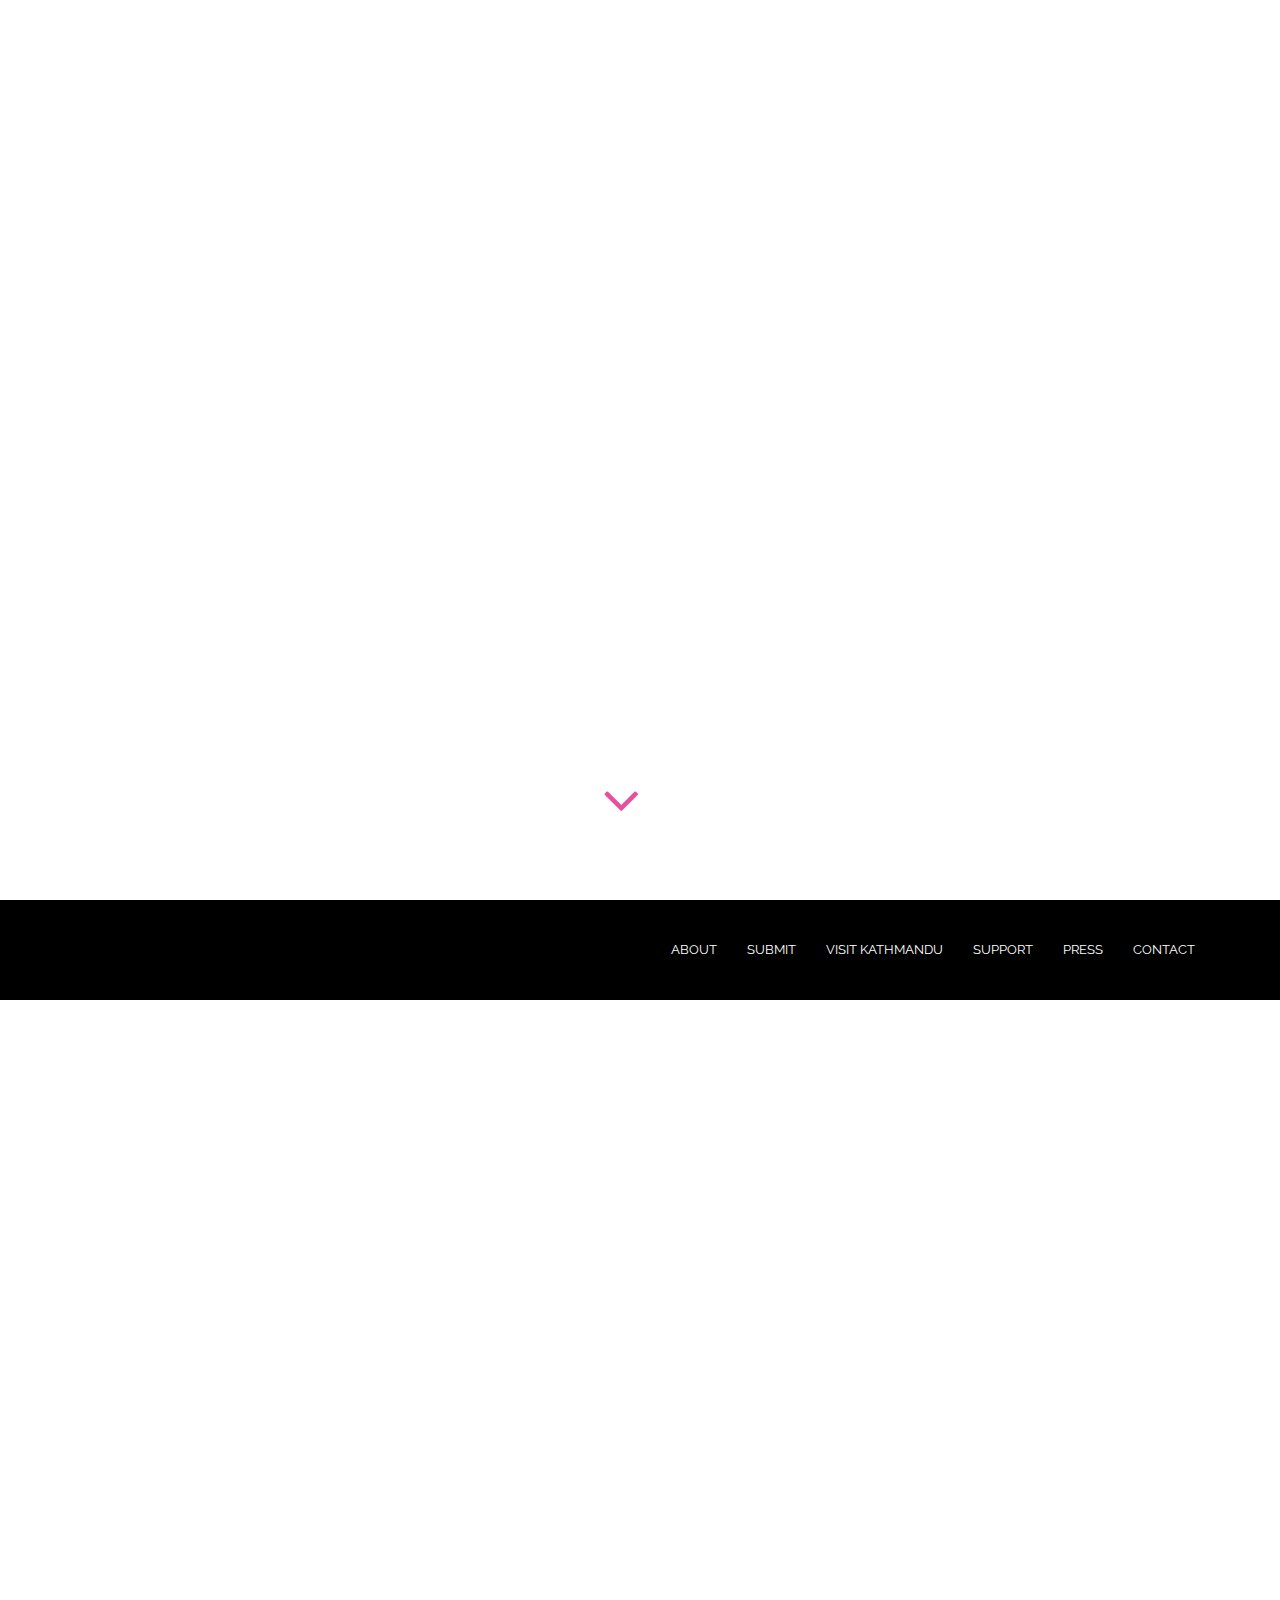
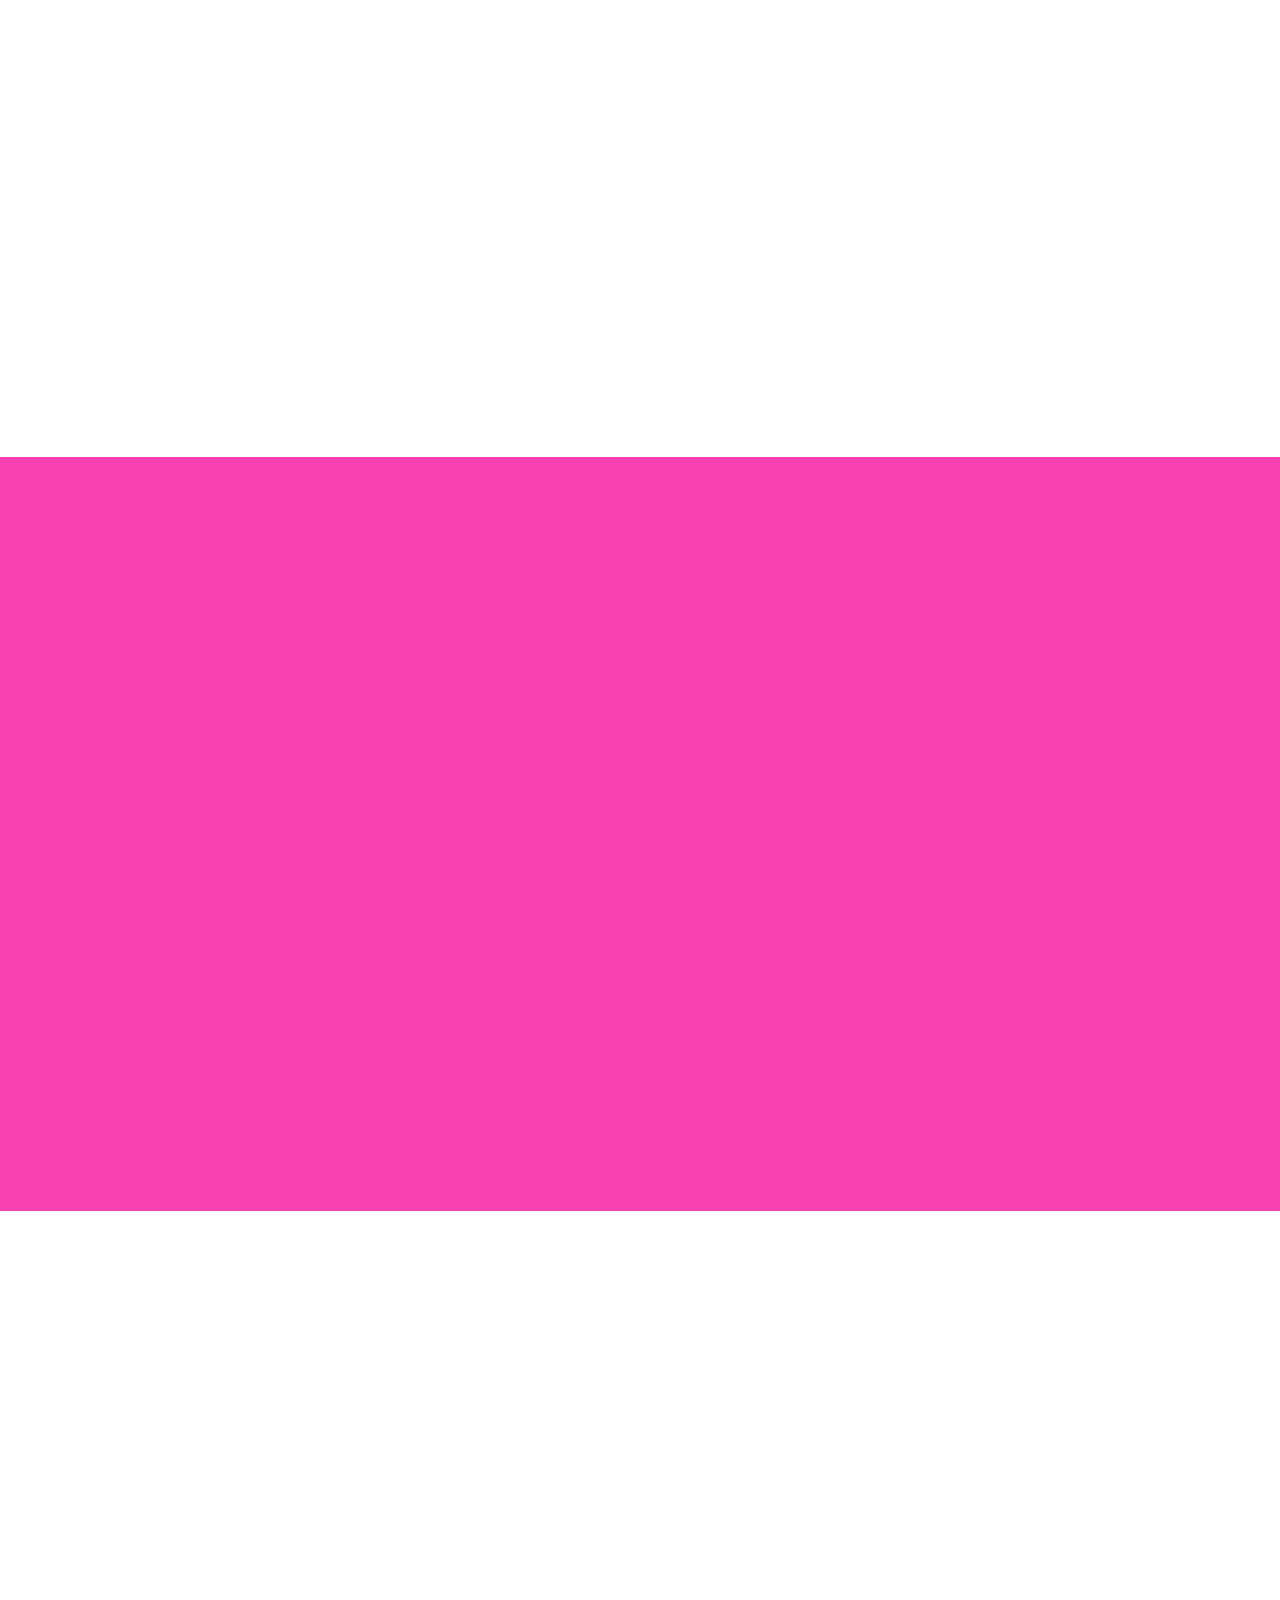
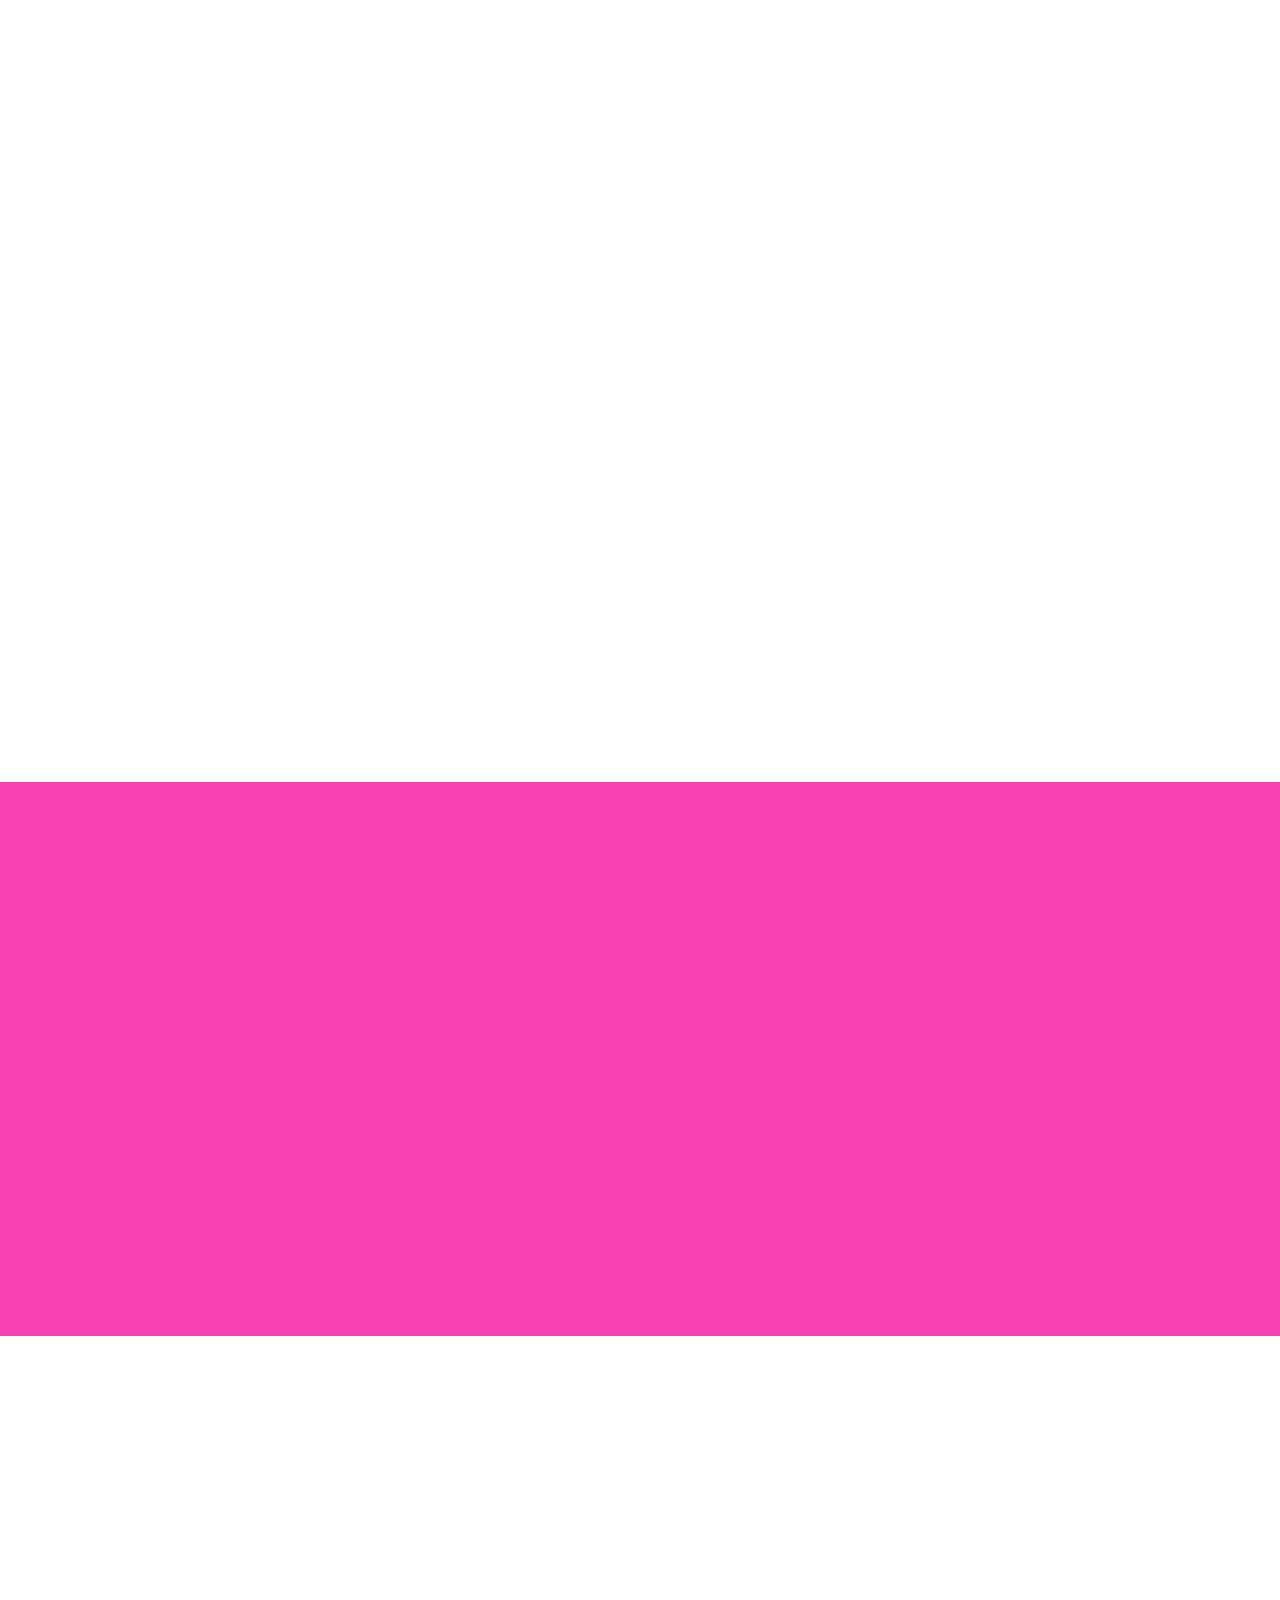
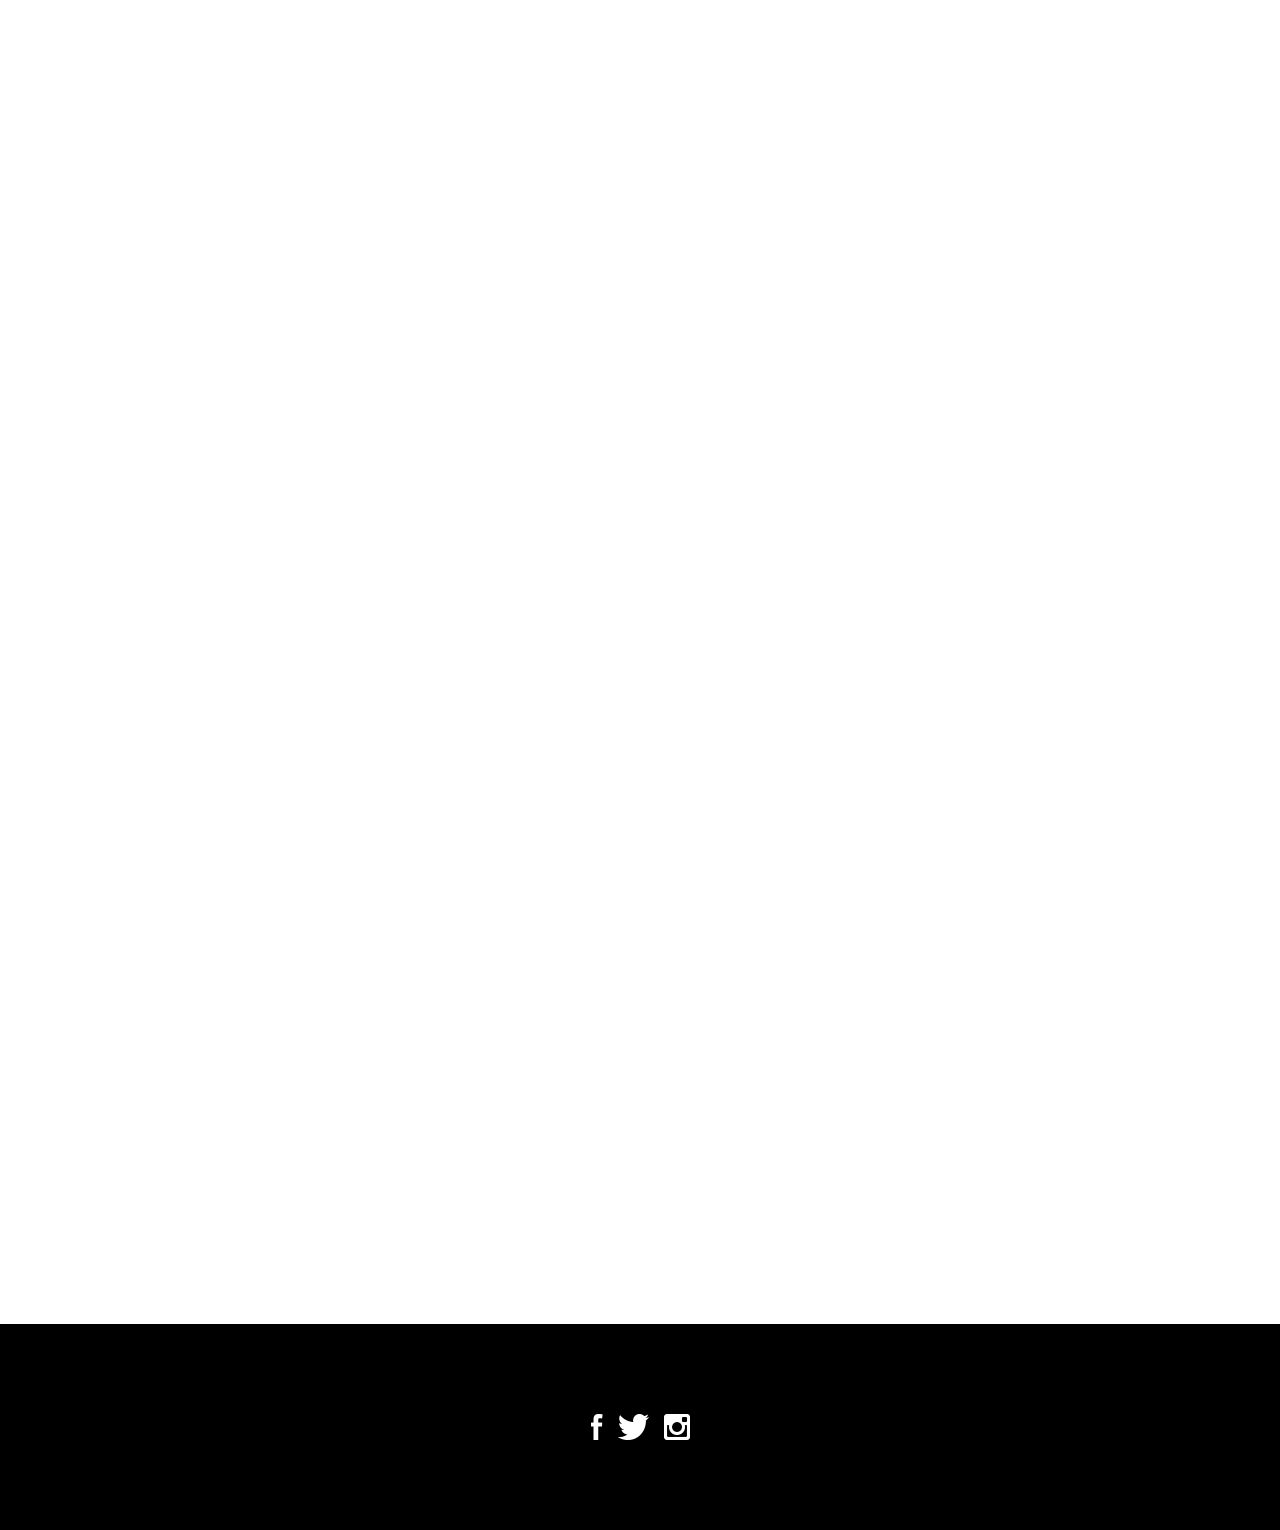
==== commit 2a6ae882: "Added PRESS link on menu and link at the bottom" ====
--- a/index.html
+++ b/index.html
@@ -103,6 +103,7 @@
           <li class="scroll"><a href="#submit">SUBMIT</a></li>
           <li class="scroll"><a href="#visit-kathmandu">VISIT KATHMANDU</a></li>
           <li class="scroll"><a href="#support">SUPPORT</a></li>
+          <li class="scroll"><a href="#press">PRESS</a></li>
           <li class="scroll"><a href="#contact-us">CONTACT</a></li>
         </ul>
       </div>
@@ -158,7 +159,8 @@
           <li> Photo submissions should be a cohesive body of work including minimum 15 images. There is no limit to maximum number of images at this stage.</li>
           <li> Multimedia submissions should be maximum 15 minutes in length and can be submitted as a Vimeo, YouTube or equivalent link.</li>
           <li> Single images will not be accepted. </li>
-          <li> Submissions close on <u>1st September 2015</u>. </li>
+          <li> Submissions for digital projections do not need to relate to Nepal. They can be from anywhere in the world. They just need to relate to the theme of <i>TIME</i>.</li>
+          <li> Submissions close on <u>15 September 2015</u>. </li>
         </ul>
       </div>
       <div class="col-md-6 col-right wow fadeInUp" data-wow-duration="1000ms" data-wow-delay="700ms">
@@ -231,12 +233,42 @@
       </div>
       <div class="col-md-6 col-right wow fadeInUp" data-wow-duration="1000ms" data-wow-delay="700ms">
         <h3>ABOUT KATHMANDU VALLEY PRESERVATION TRUST</h3>
-        <p> The Kathmandu Valley Preservation Trust (KVPT) was founded in 1991 with the mission to safeguard the extraordinary and threatened architectural heritage of the Kathmandu Valley in Nepal. Over the past two decades, KVPT has saved over 50 historic buildings including temples, step-wells, monasteries, palaces, and homes, and has launched three major campaigns for preservation on an urban scale. KVPT collaborates with community groups, local and international specialists, educational institutions, and the Department of Archaeology of the Government of Nepal. Restoration and conservation operations have initiated key research and training programs, and the KVPT office in Patan Darbar Square has become a resource center for architecture and urbanism in
-          Nepal. </p>
-      </div>
-    </div>
-  </div>
-</section>
+        <p> The Kathmandu Valley Preservation Trust (KVPT) was founded in 1991 with the mission to safeguard the extraordinary and threatened architectural heritage of the Kathmandu Valley in Nepal. Over the past two decades, KVPT has saved over 50 historic buildings including temples, step-wells, monasteries, palaces, and homes, and has launched three major campaigns for preservation on an urban scale. KVPT collaborates with community groups, local and international specialists, educational institutions, and the Department of Archaeology of the Government of Nepal. Restoration and conservation operations have initiated key research and training programs, and the KVPT office in Patan Darbar Square has become a resource center for architecture and urbanism in Nepal.</p>
+      </div>
+    </div>
+  </div>
+</section>
+
+<!-- /.submit-form -->
+<div id="press" class="section parallax-img parallax-window" data-positionY="0px" data-parallax="scroll" data-iosFix="true" data-image-src="/images/photographers.jpg" data-naturalHeight="auto" title="Press Photographers. Photo: Bikas Rauniar Collection/Nepal Picture Library"></div>
+<!-- /.parallax-img -->
+<section class="parallax white-bg">
+  <div class="container">
+    <div class="row">
+      <div class="col-md-10">
+        <h2 class="wow fadeInUp visitKathmanduTitle" data-wow-duration="1000ms" data-wow-delay="300ms">Press</h2>
+      </div>
+    </div>
+    <div class="row 2col">
+      <div class="col-md-6 col-left wow fadeInUp" data-wow-duration="1000ms" data-wow-delay="600ms">
+        <p>Please download the press release in various languages.</p>
+        <h3>Download</h3>
+        <p><a href="https://drive.google.com/open?id=0Bw6qAXTeupXmc1JJX0lXQk9DOVU">English</a><br>
+          <a href="https://drive.google.com/open?id=0Bw6qAXTeupXmRy1uX19EZVBYajA">Nepali</a><br>
+          <a href="https://drive.google.com/open?id=0Bw6qAXTeupXmbGthZndQNFp3YTg">Chinese</a><br>
+          <a href="https://drive.google.com/open?id=0Bw6qAXTeupXmRUhTNkVmWjd4VEU">French</a><br>
+          <a href="https://drive.google.com/open?id=0Bw6qAXTeupXmcFRyVVhtOC1PeEE">Japanese</a><br>
+          <a href="https://drive.google.com/open?id=0Bw6qAXTeupXmWXJ3T0RQX0lKbmc">Spanish</a></p>
+      </div>
+      
+    </div>
+    <!-- /.row -->
+  </div>
+  <!-- /.container -->
+</section>
+<!--/#visit-kathmandu -->
+
+
 <section id="contact-us" class="white-bg">
   <div id="google-map" class="wow fadeIn" data-latitude="27.68054" data-longitude="85.310415" data-wow-duration="1000ms" data-wow-delay="400ms"> </div>
   <div class="container">
@@ -306,5 +338,4 @@
 
 </script>
 </body>
-</html>
-
+</html>--- a/style.css
+++ b/style.css
@@ -67,6 +67,8 @@
 	outline: 0;
 	padding: 0;
 	vertical-align: baseline;
+	font-size: 13px;
+    line-height: 22px;
 }
 
 html {
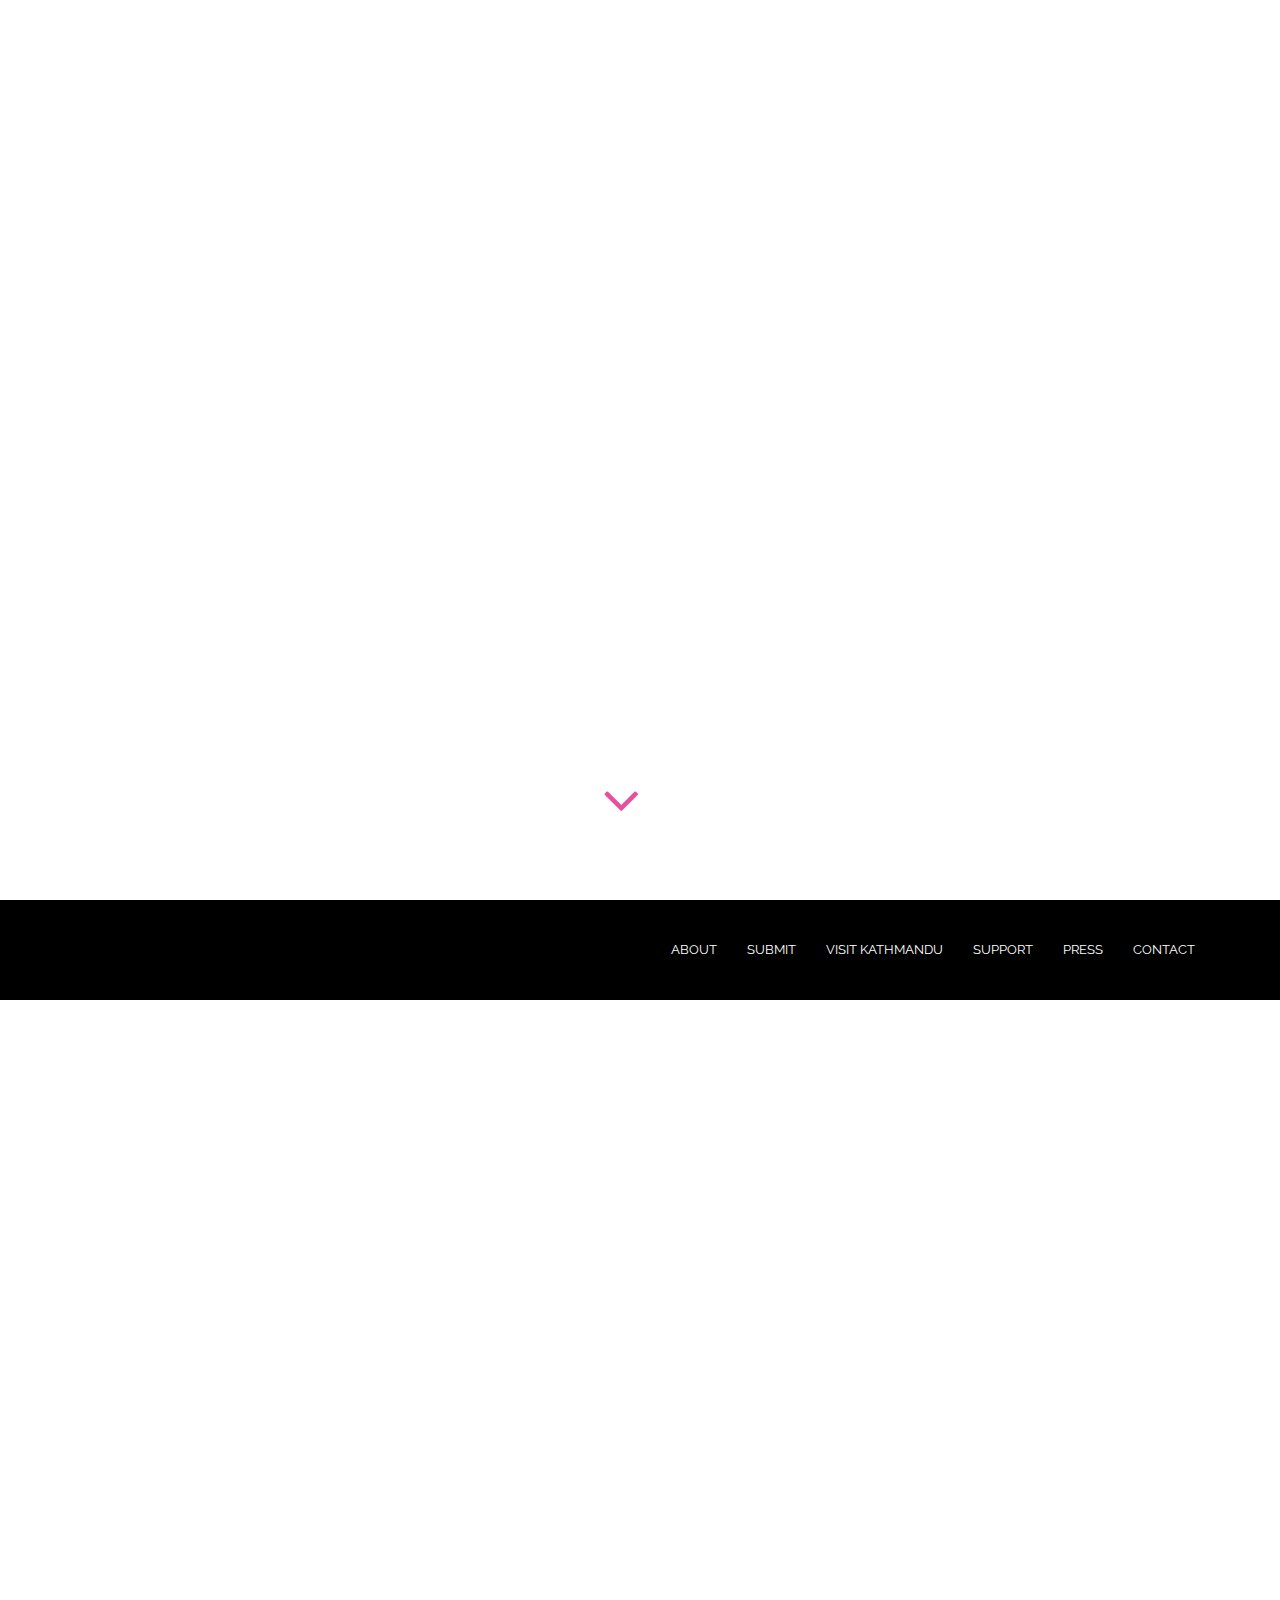
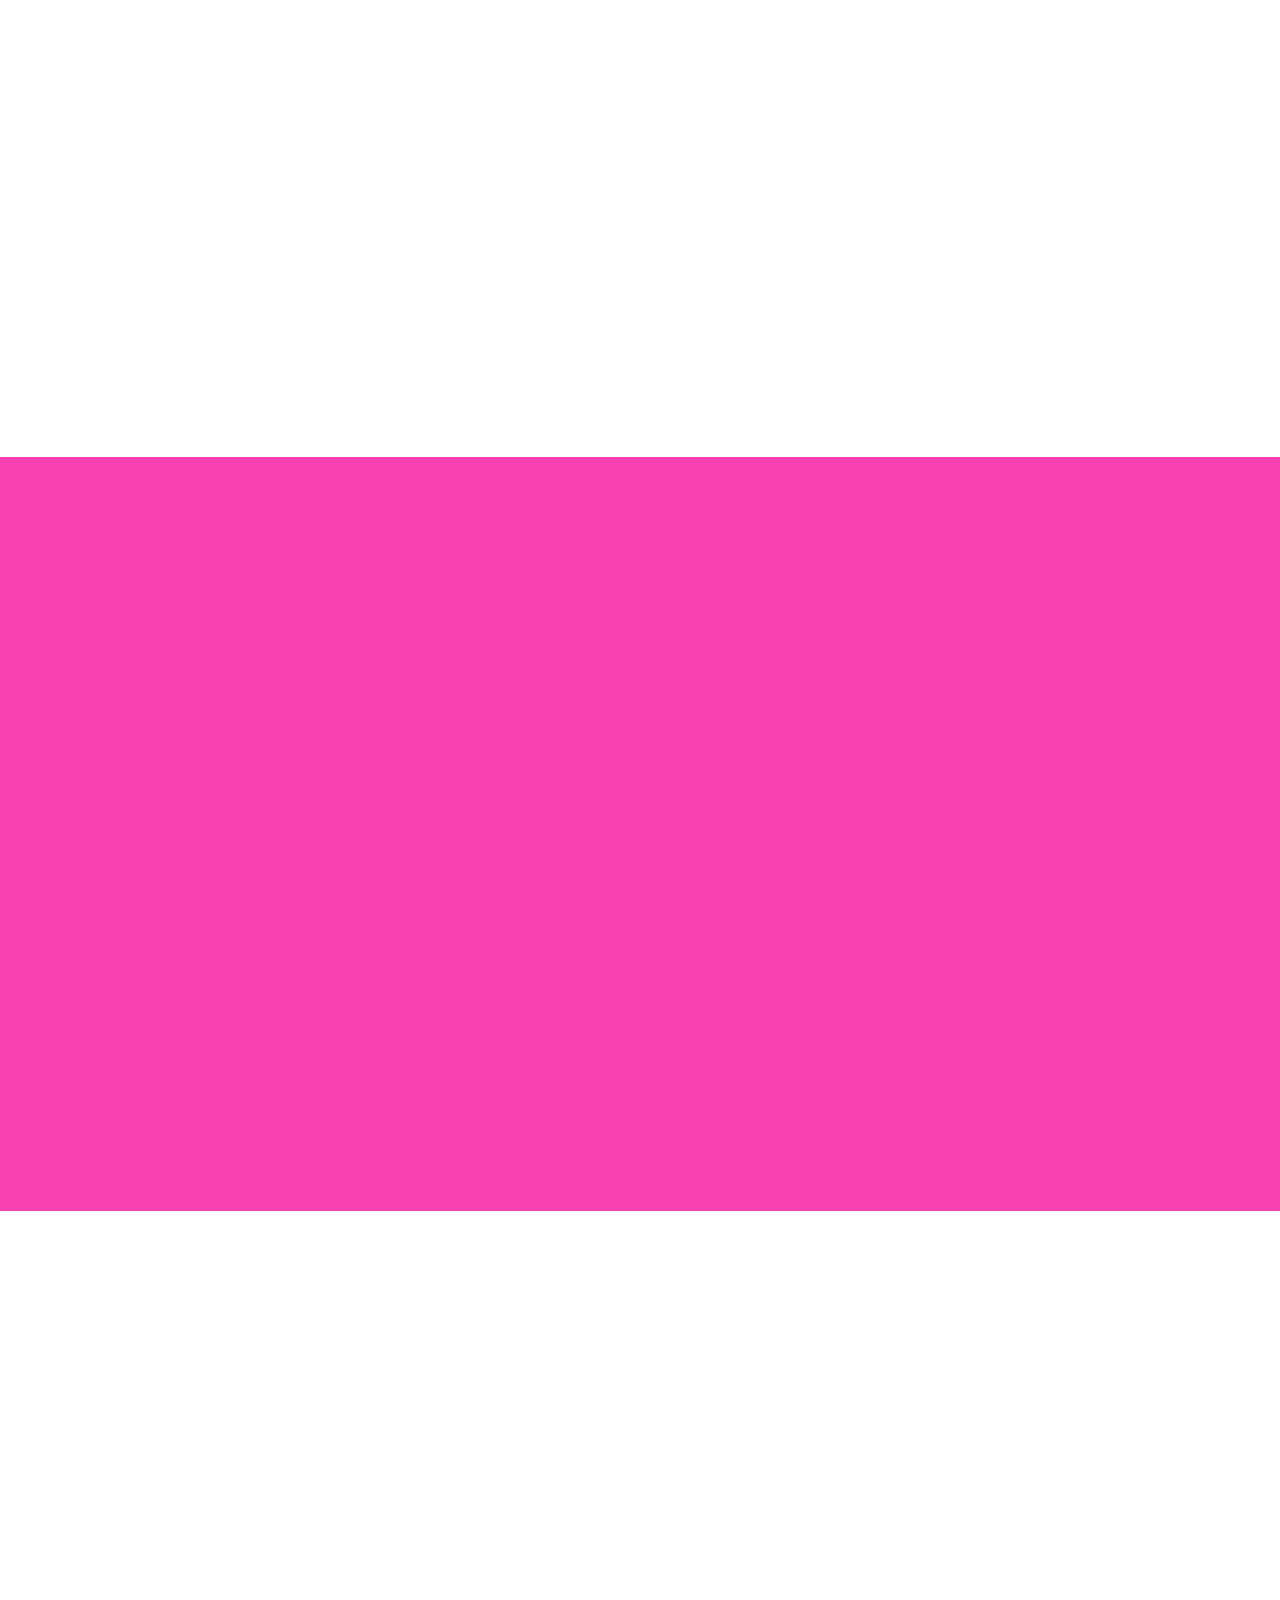
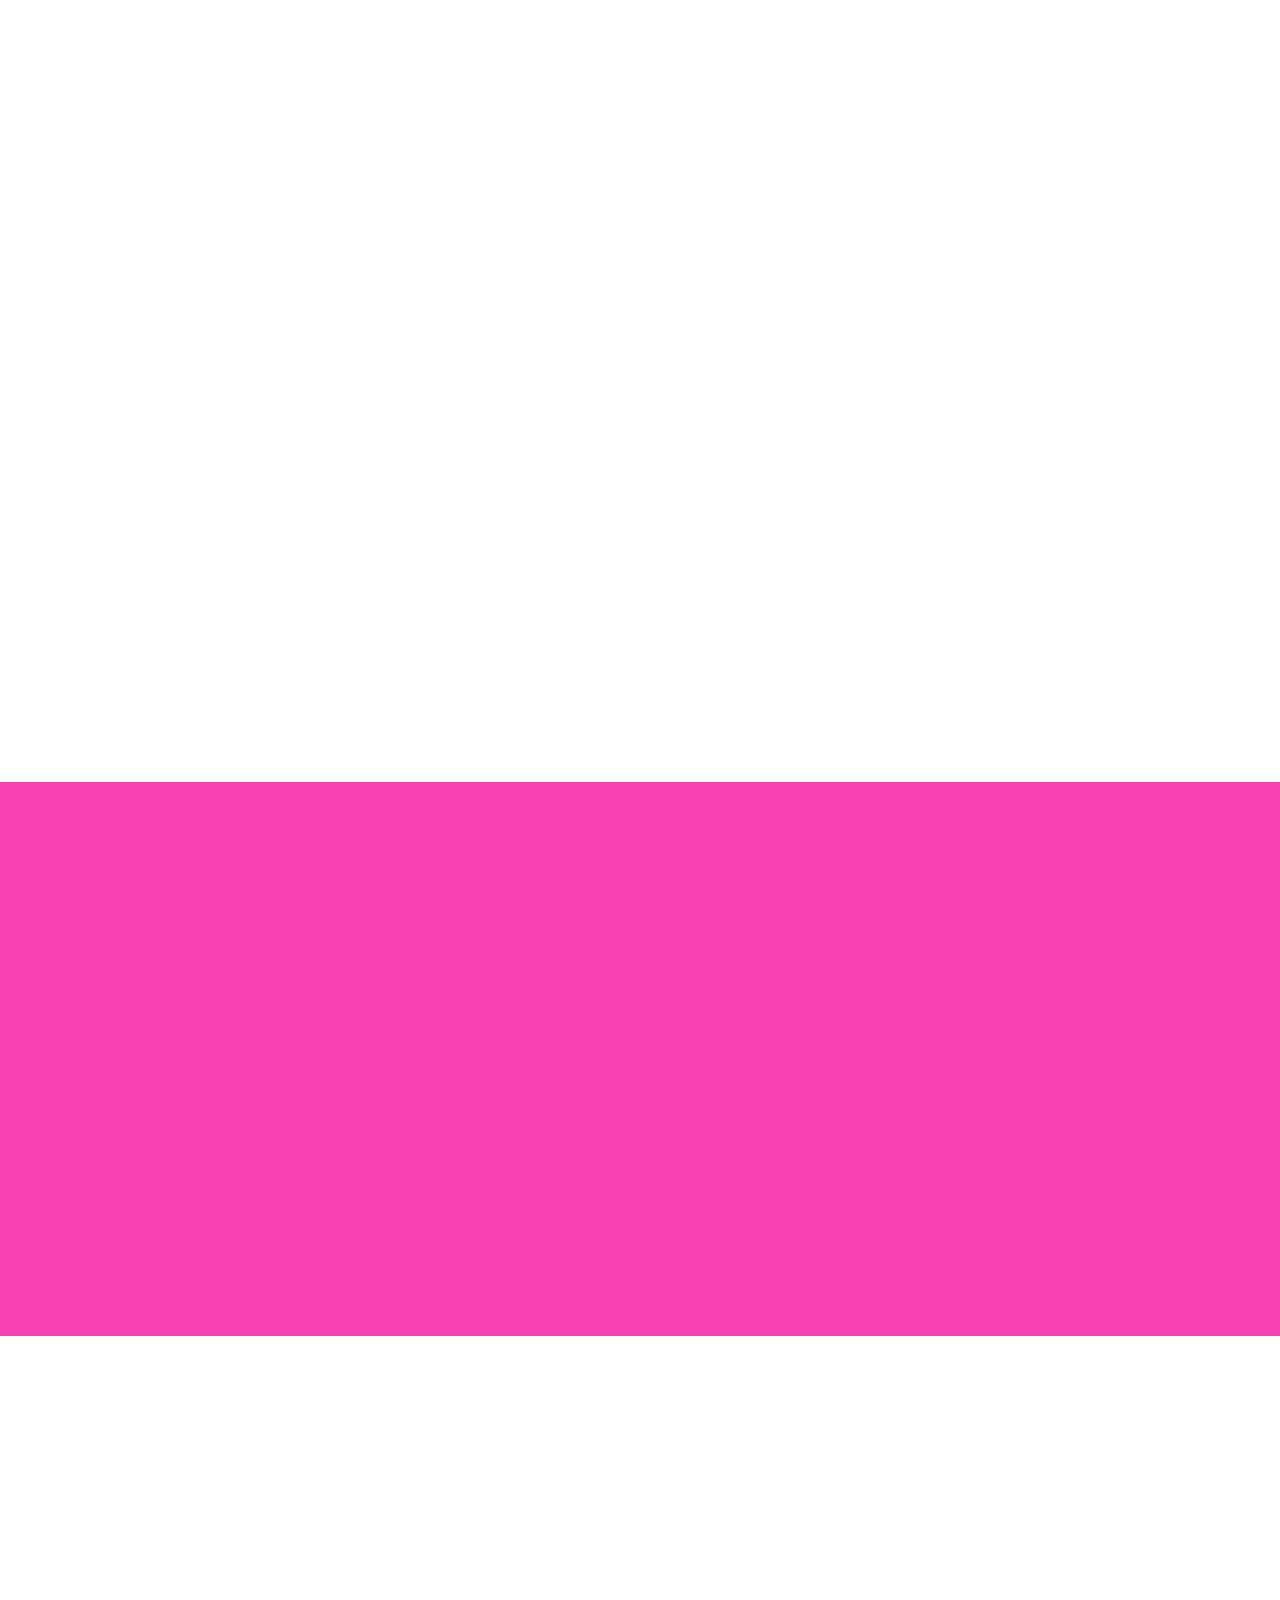
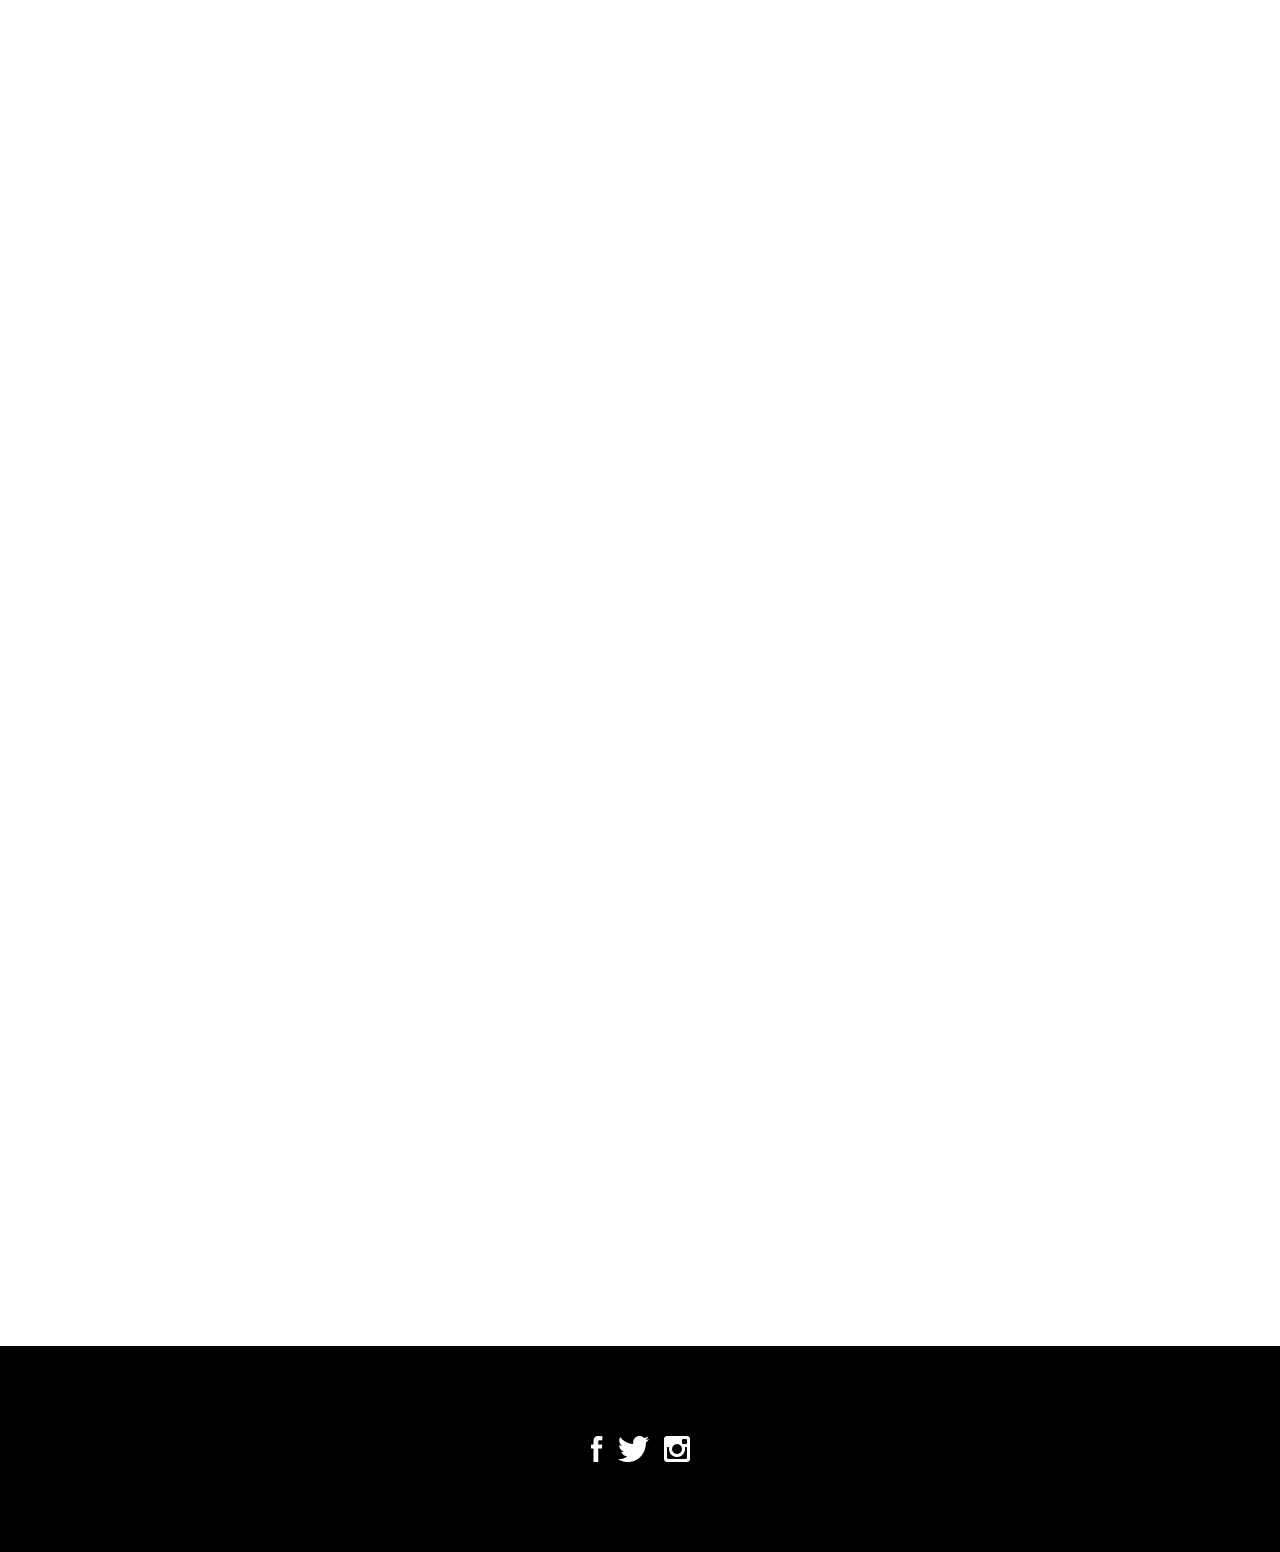
==== commit 679ccffb: "German press release added" ====
--- a/index.html
+++ b/index.html
@@ -258,7 +258,8 @@
           <a href="https://drive.google.com/open?id=0Bw6qAXTeupXmbGthZndQNFp3YTg">Chinese</a><br>
           <a href="https://drive.google.com/open?id=0Bw6qAXTeupXmRUhTNkVmWjd4VEU">French</a><br>
           <a href="https://drive.google.com/open?id=0Bw6qAXTeupXmcFRyVVhtOC1PeEE">Japanese</a><br>
-          <a href="https://drive.google.com/open?id=0Bw6qAXTeupXmWXJ3T0RQX0lKbmc">Spanish</a></p>
+          <a href="https://drive.google.com/open?id=0Bw6qAXTeupXmWXJ3T0RQX0lKbmc">Spanish</a><br>
+          <a href="https://drive.google.com/open?id=0Bw6qAXTeupXmTlZkUk52NExpSmM">German</a></p>
       </div>
       
     </div>
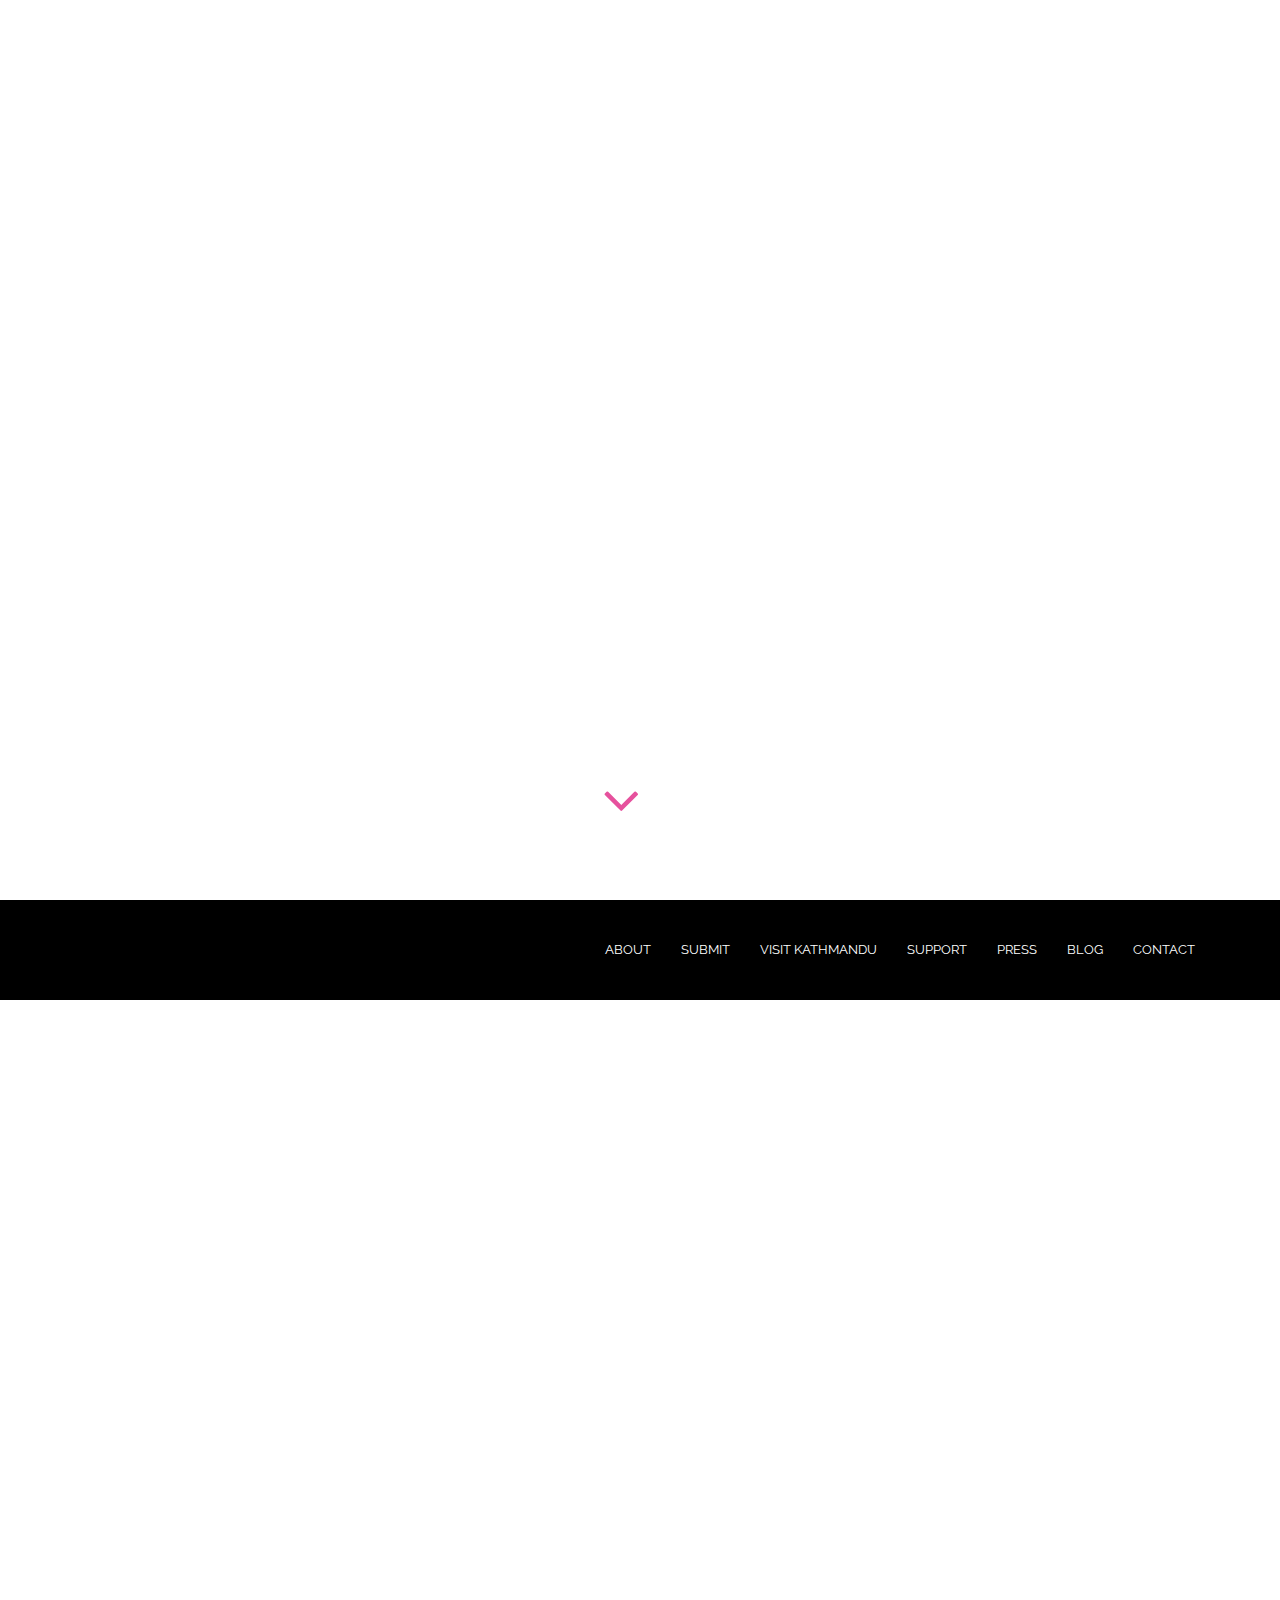
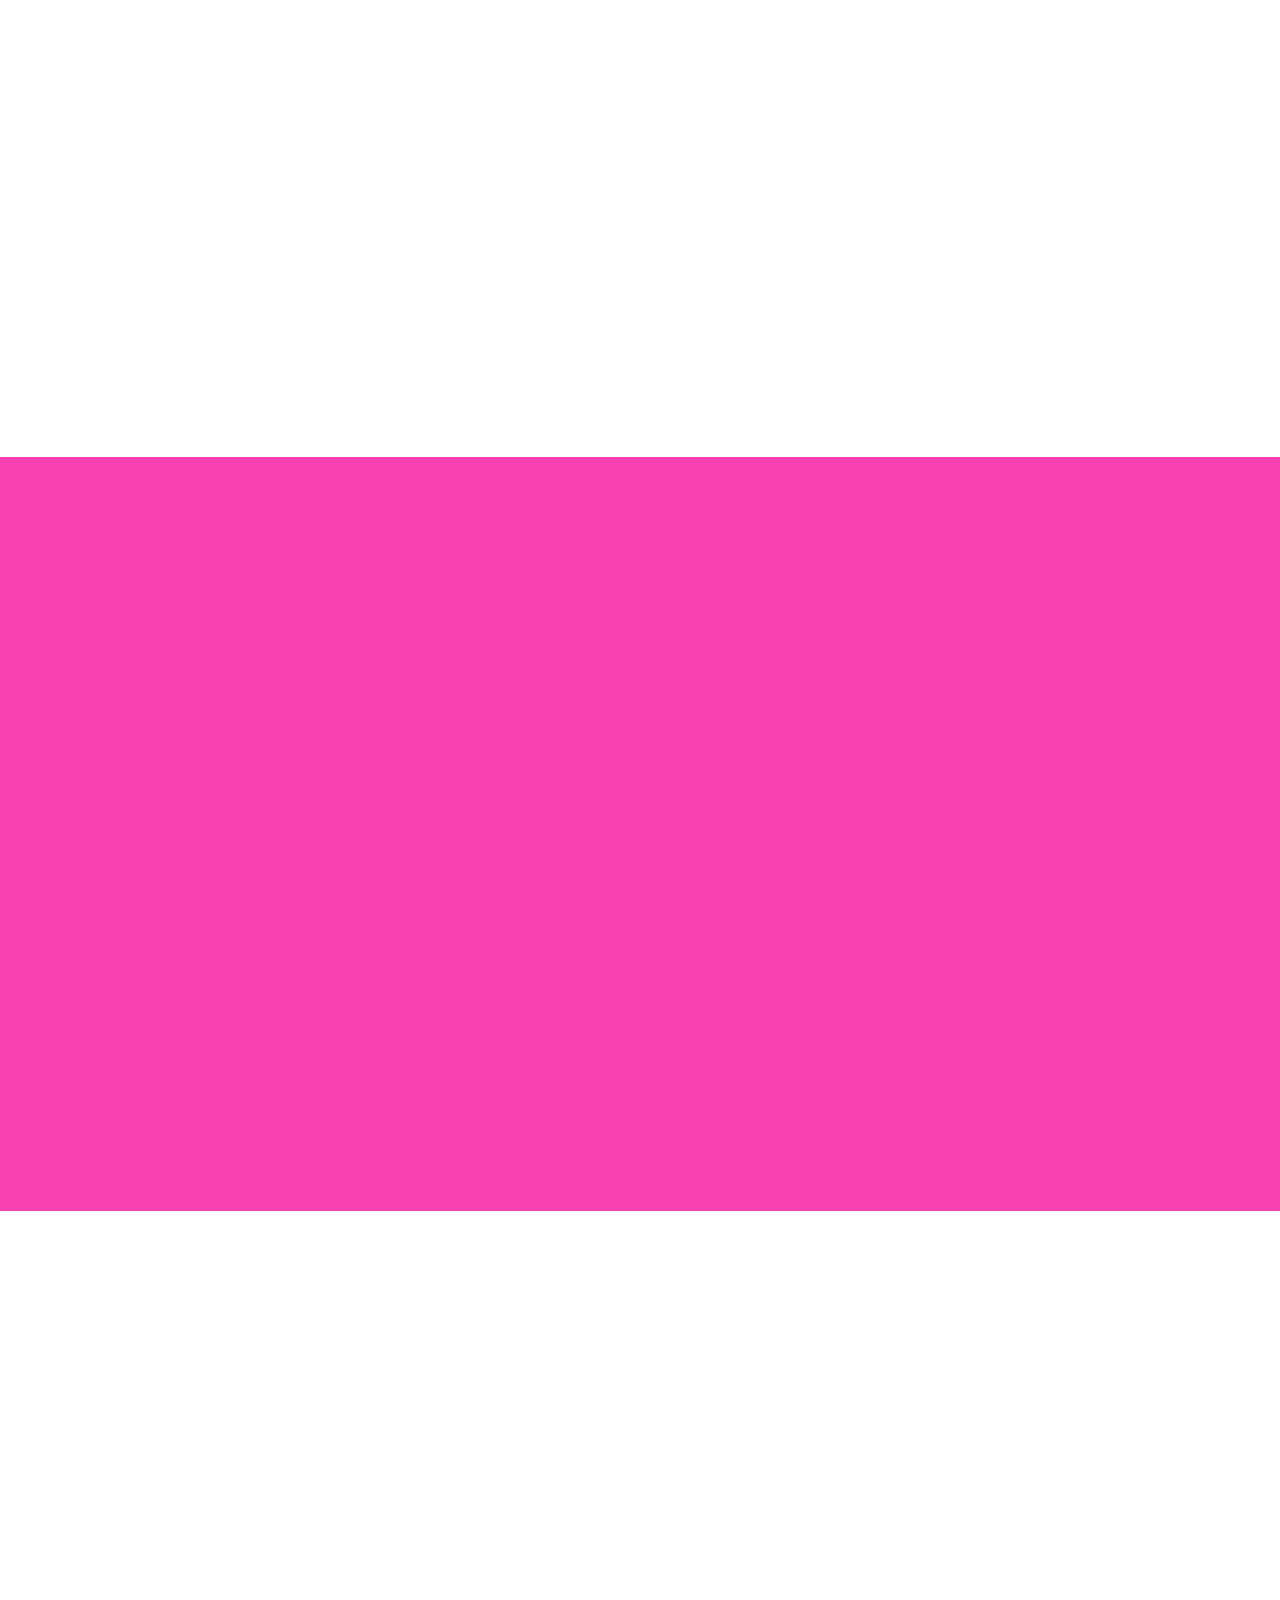
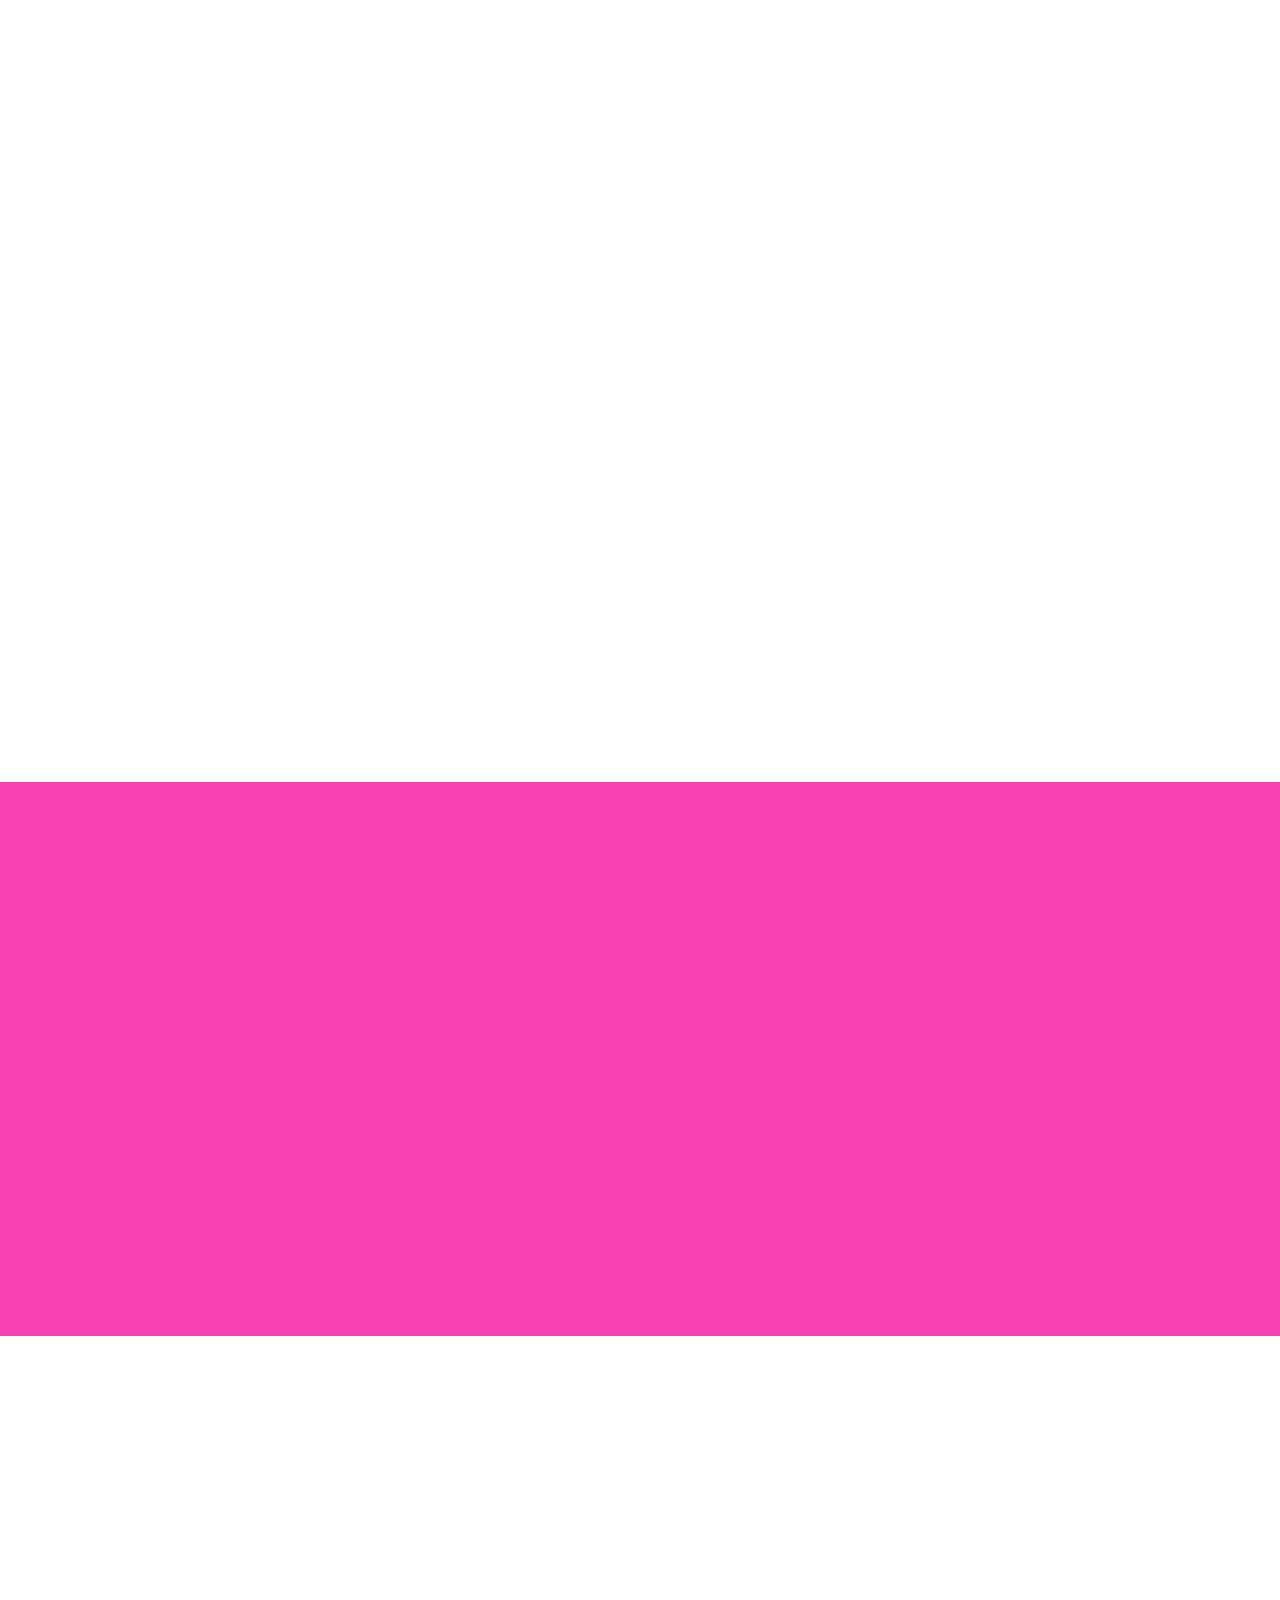
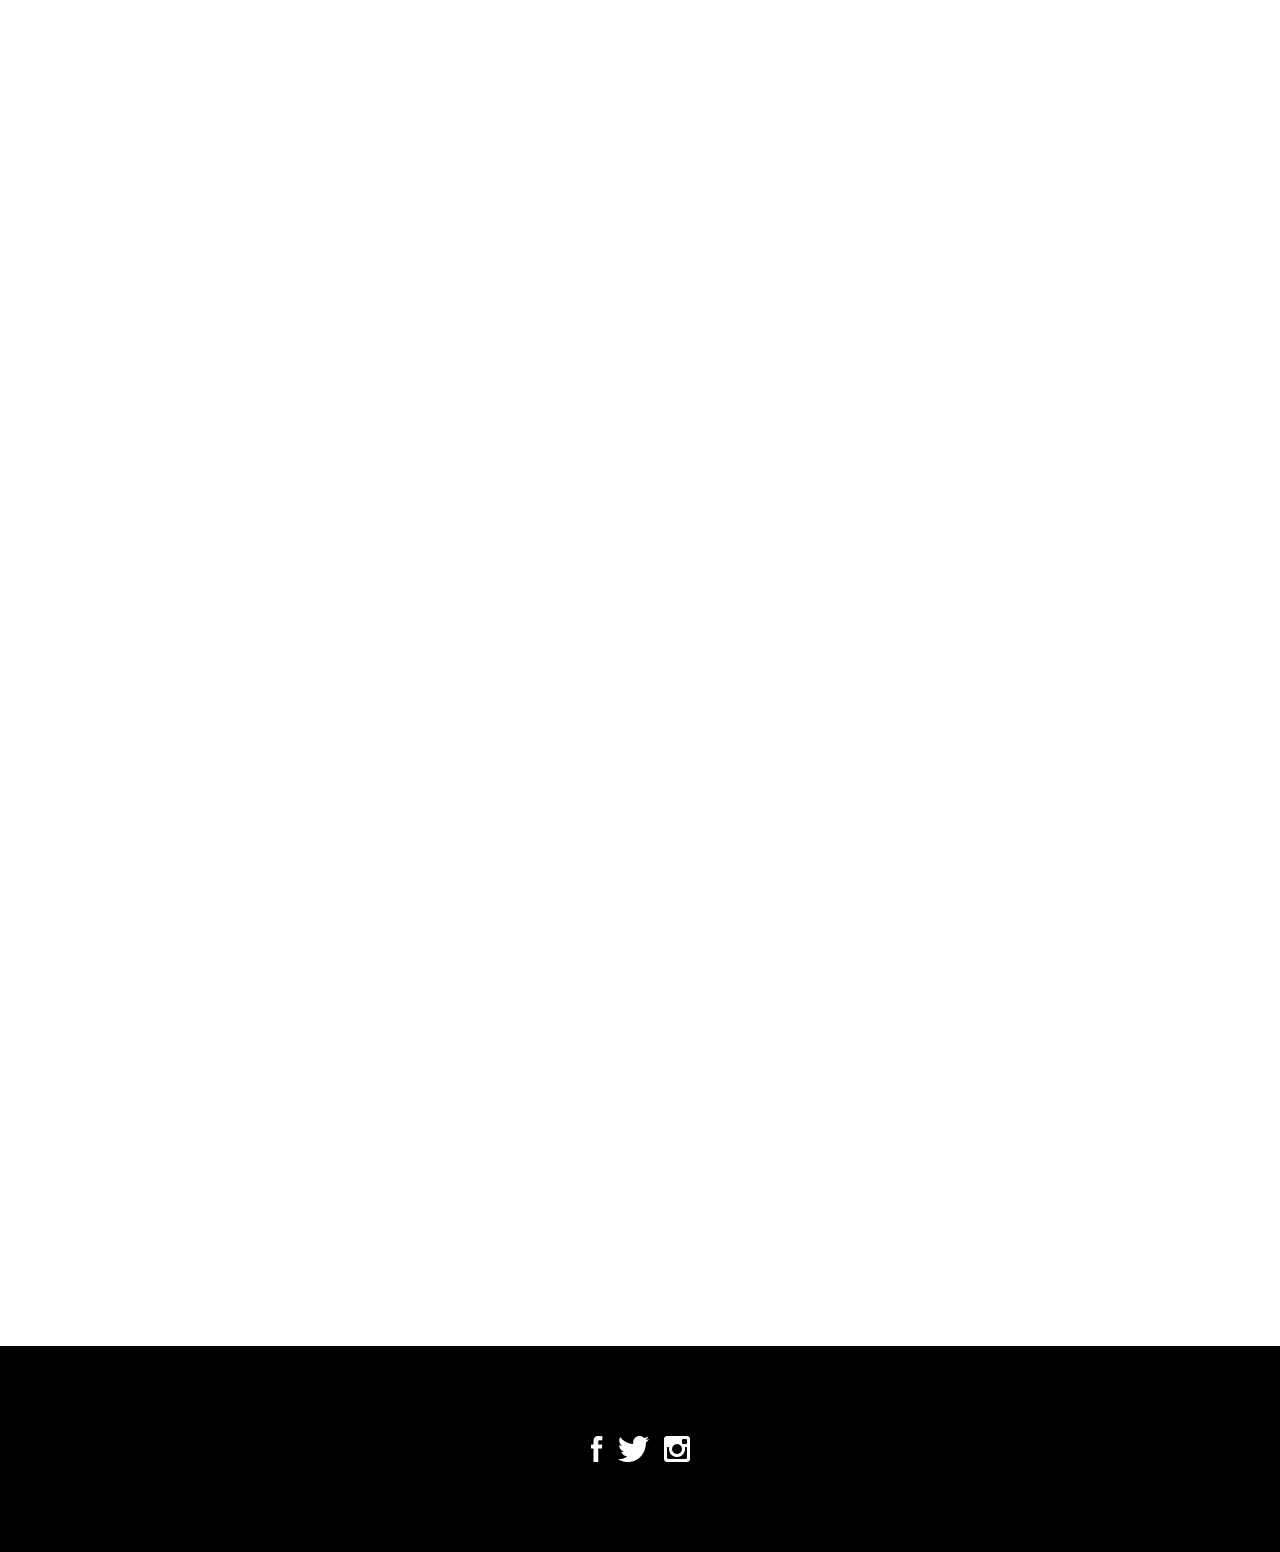
==== commit 40793f31: "added BLOG on main menu" ====
--- a/index.html
+++ b/index.html
@@ -104,6 +104,7 @@
           <li class="scroll"><a href="#visit-kathmandu">VISIT KATHMANDU</a></li>
           <li class="scroll"><a href="#support">SUPPORT</a></li>
           <li class="scroll"><a href="#press">PRESS</a></li>
+          <li class="scroll"><a href="http://blog.photktm.com" target="_blank">BLOG</a></li>
           <li class="scroll"><a href="#contact-us">CONTACT</a></li>
         </ul>
       </div>
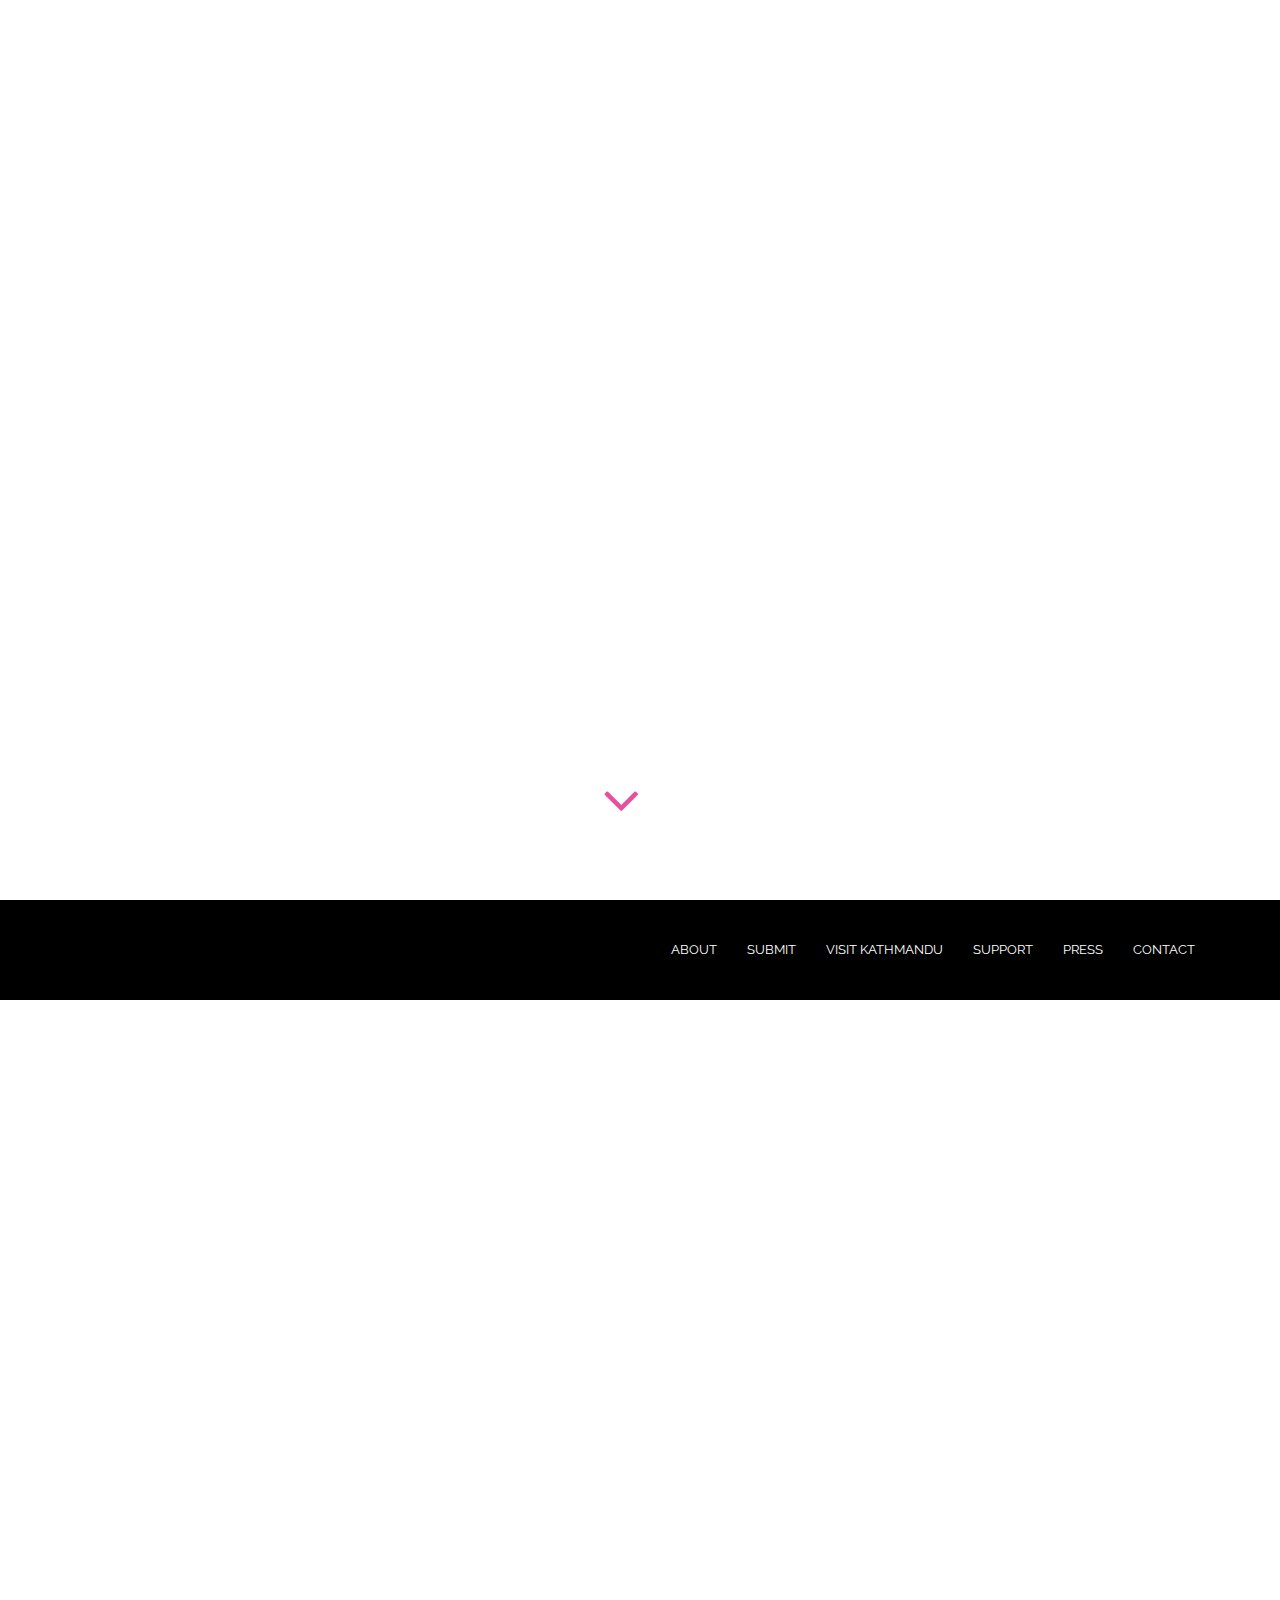
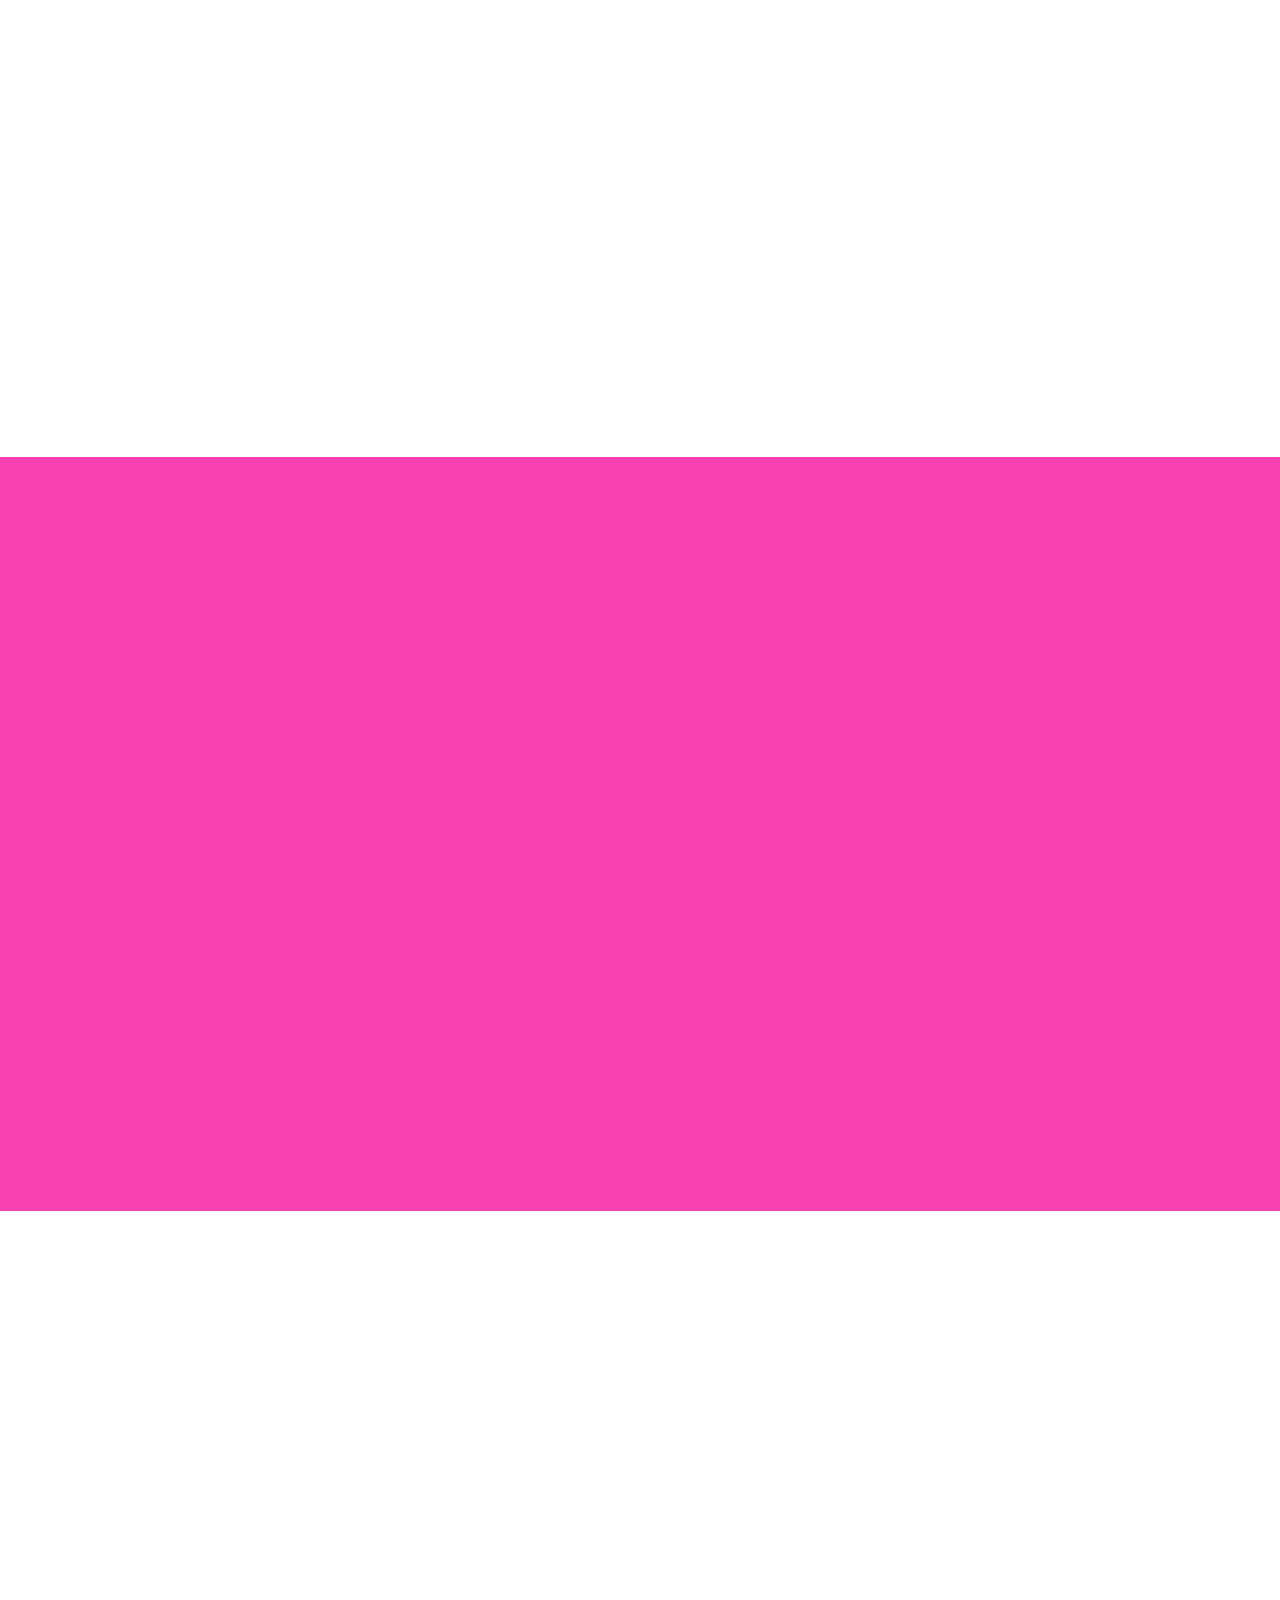
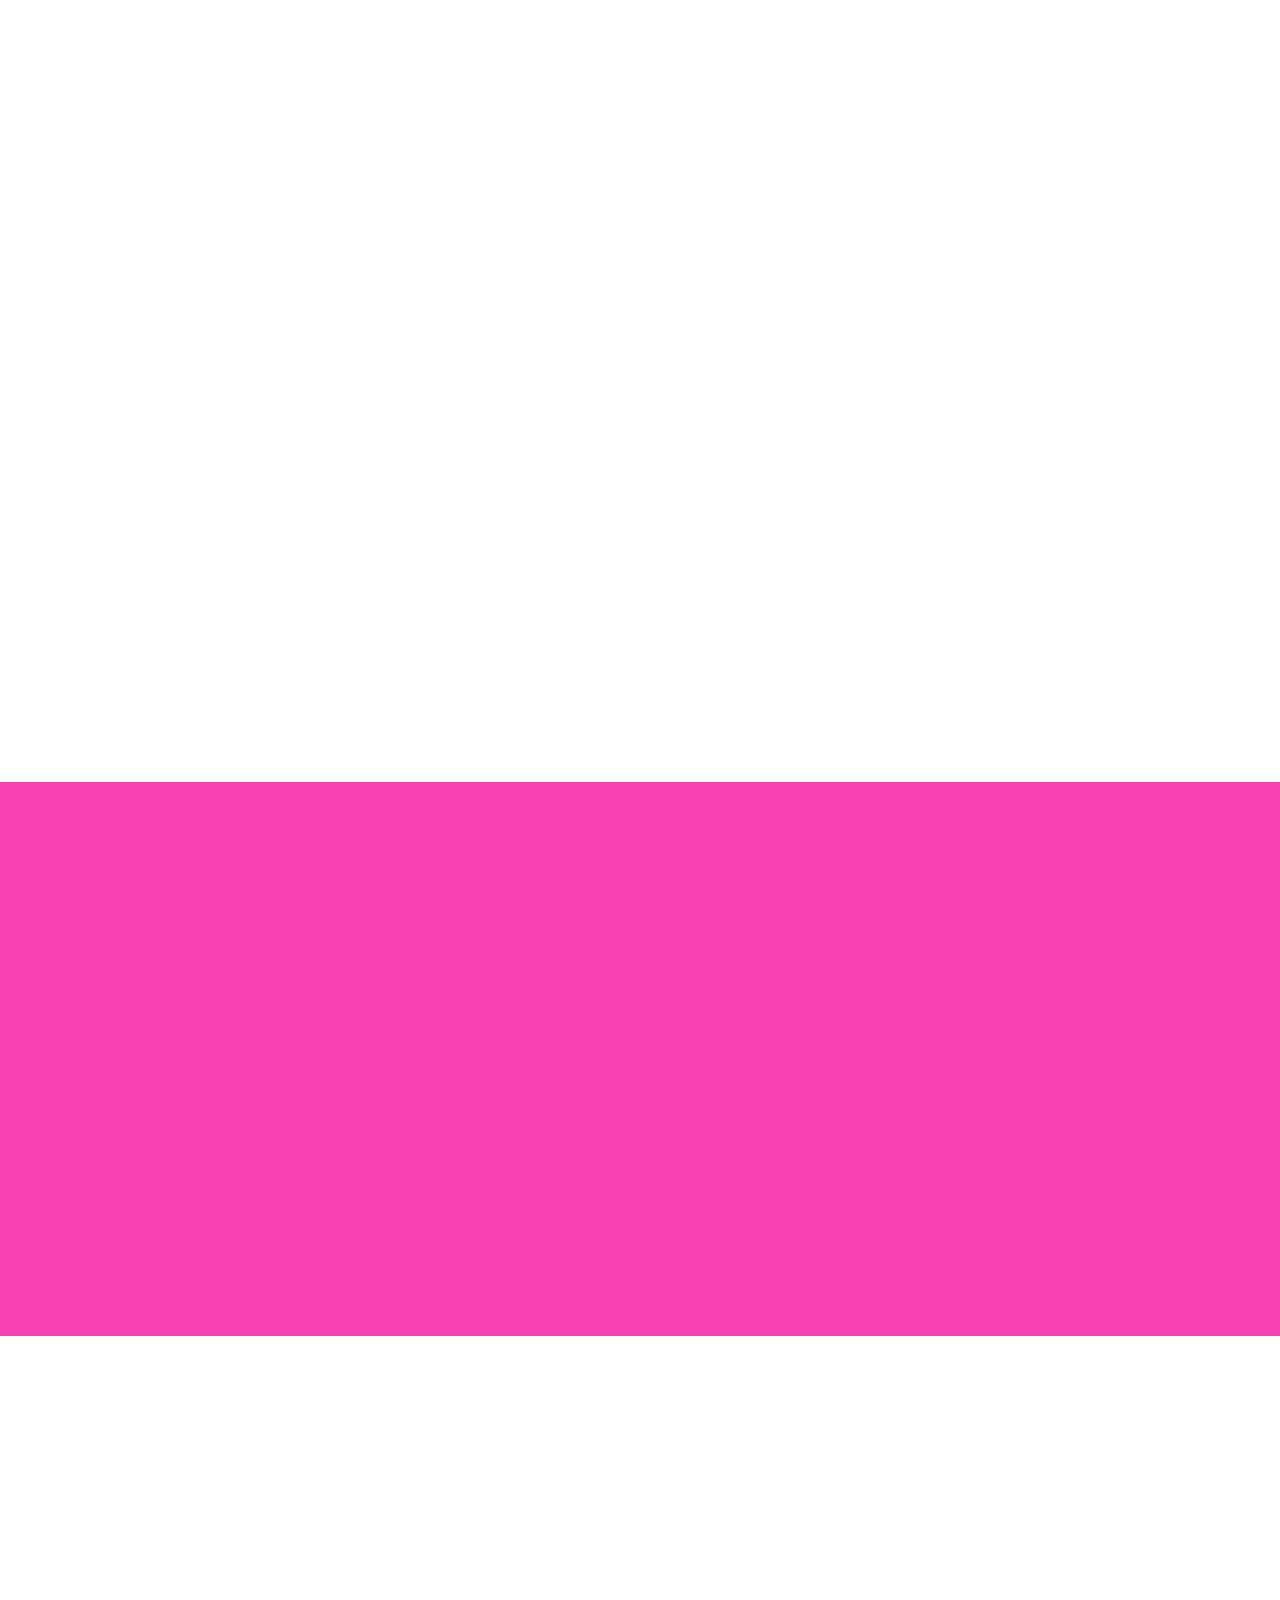
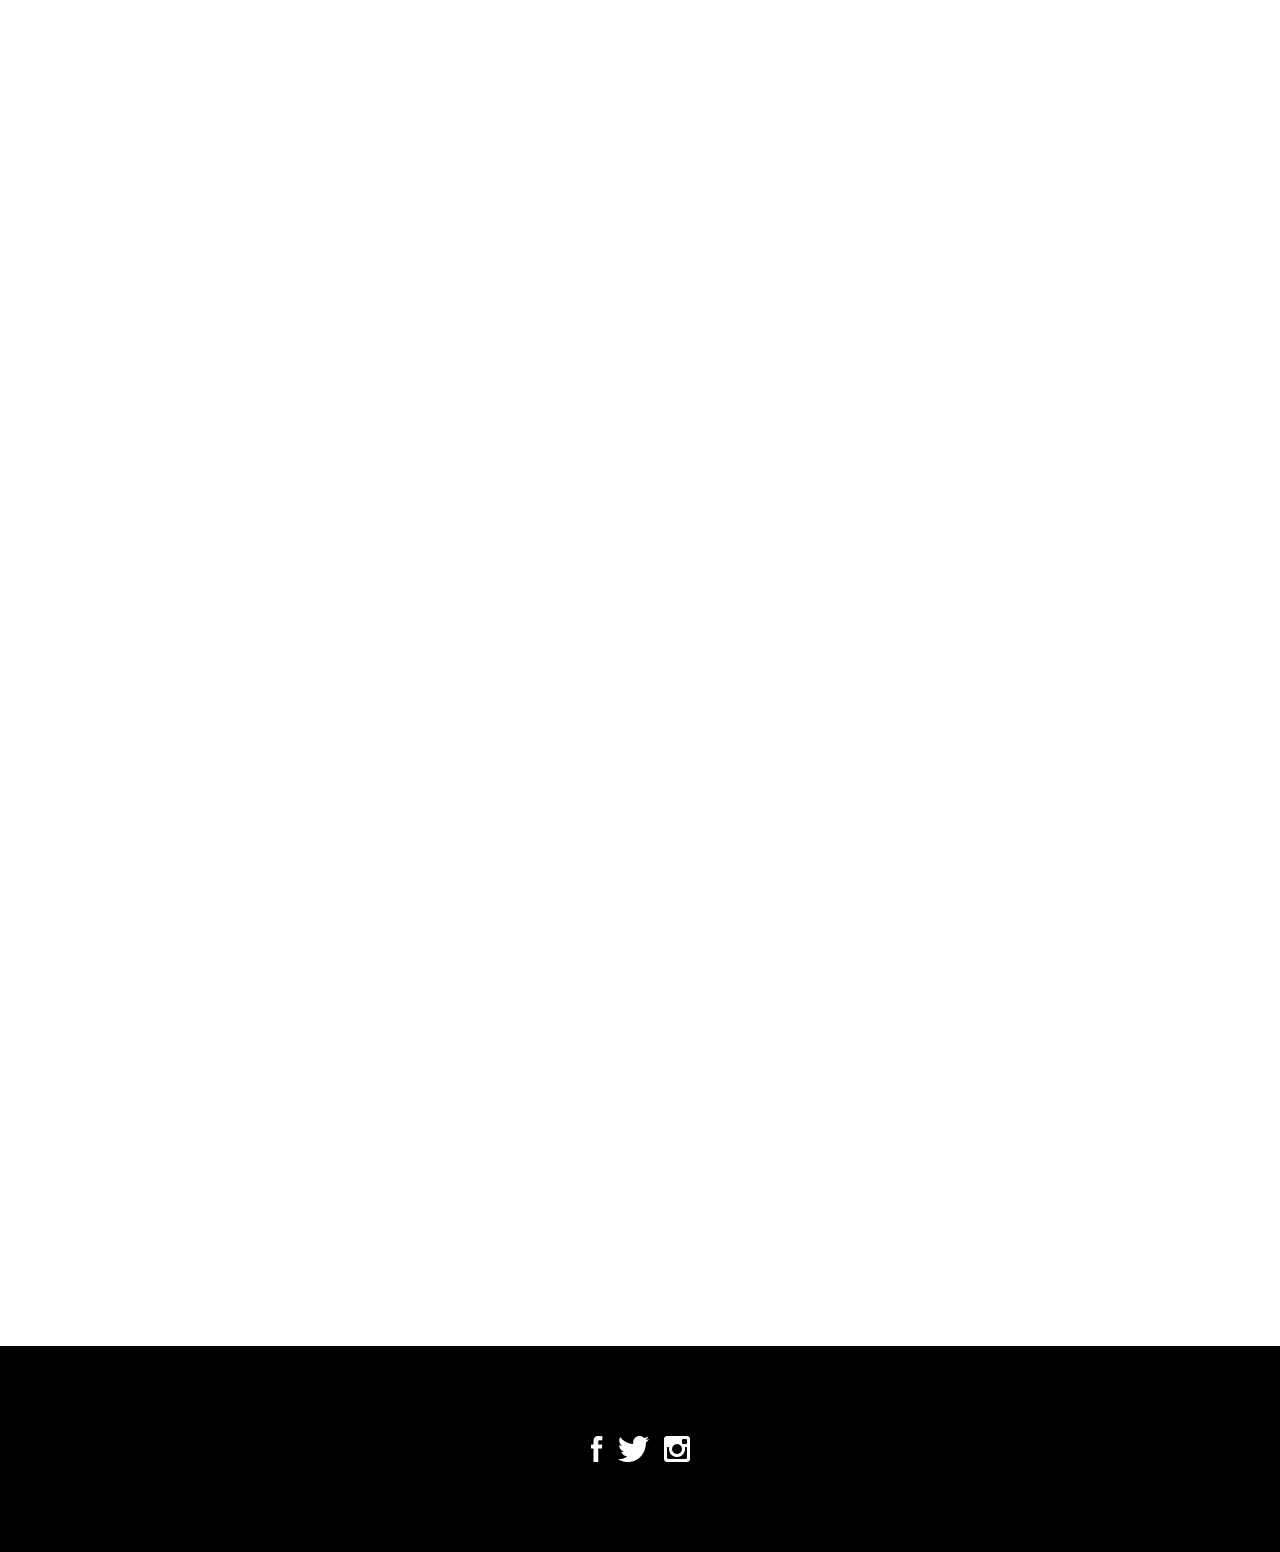
==== commit 8a486840: "press link" ====
--- a/index.html
+++ b/index.html
@@ -31,24 +31,8 @@
 <link rel="alternate" type="application/rss+xml" title="Photo Kathmandu &raquo; Feed" href="http://www.photoktm.com/feed/" />
 <link rel="alternate" type="application/rss+xml" title="Photo Kathmandu &raquo; Comments Feed" href="http://www.photoktm.com/comments/feed/" />
 <link rel="alternate" type="application/rss+xml" title="Photo Kathmandu &raquo; Home Comments Feed" href="http://www.photoktm.com/home/feed/" />
-        <script type="text/javascript">
-            window._wpemojiSettings = {"baseUrl":"http:\/\/s.w.org\/images\/core\/emoji\/72x72\/","ext":".png","source":{"concatemoji":"http:\/\/www.photoktm.com\/wp-includes\/js\/wp-emoji-release.min.js?ver=4.2.2"}};
-            !function(a,b,c){function d(a){var c=b.createElement("canvas"),d=c.getContext&&c.getContext("2d");return d&&d.fillText?(d.textBaseline="top",d.font="600 32px Arial","flag"===a?(d.fillText(String.fromCharCode(55356,56812,55356,56807),0,0),c.toDataURL().length>3e3):(d.fillText(String.fromCharCode(55357,56835),0,0),0!==d.getImageData(16,16,1,1).data[0])):!1}function e(a){var c=b.createElement("script");c.src=a,c.type="text/javascript",b.getElementsByTagName("head")[0].appendChild(c)}var f,g;c.supports={simple:d("simple"),flag:d("flag")},c.DOMReady=!1,c.readyCallback=function(){c.DOMReady=!0},c.supports.simple&&c.supports.flag||(g=function(){c.readyCallback()},b.addEventListener?(b.addEventListener("DOMContentLoaded",g,!1),a.addEventListener("load",g,!1)):(a.attachEvent("onload",g),b.attachEvent("onreadystatechange",function(){"complete"===b.readyState&&c.readyCallback()})),f=c.source||{},f.concatemoji?e(f.concatemoji):f.wpemoji&&f.twemoji&&(e(f.twemoji),e(f.wpemoji)))}(window,document,window._wpemojiSettings);
-        </script>
-        <style type="text/css">
-img.wp-smiley,
-img.emoji {
-    display: inline !important;
-    border: none !important;
-    box-shadow: none !important;
-    height: 1em !important;
-    width: 1em !important;
-    margin: 0 .07em !important;
-    vertical-align: -0.1em !important;
-    background: none !important;
-    padding: 0 !important;
-}
-</style>
+        
+
 <link rel='stylesheet' id='twentyfifteen-fonts-css'  href='//fonts.googleapis.com/css?family=Noto+Sans%3A400italic%2C700italic%2C400%2C700%7CNoto+Serif%3A400italic%2C700italic%2C400%2C700%7CInconsolata%3A400%2C700&#038;subset=latin%2Clatin-ext' type='text/css' media='all' />
 <link rel='stylesheet' id='genericons-css'  href='/genericons/genericons.css?ver=3.2' type='text/css' media='all' />
 <link rel='stylesheet' id='twentyfifteen-style-css'  href='/style.css?ver=4.2.2' type='text/css' media='all' />
@@ -104,7 +88,7 @@
           <li class="scroll"><a href="#visit-kathmandu">VISIT KATHMANDU</a></li>
           <li class="scroll"><a href="#support">SUPPORT</a></li>
           <li class="scroll"><a href="#press">PRESS</a></li>
-          <li class="scroll"><a href="http://blog.photktm.com" target="_blank">BLOG</a></li>
+
           <li class="scroll"><a href="#contact-us">CONTACT</a></li>
         </ul>
       </div>
@@ -254,13 +238,13 @@
       <div class="col-md-6 col-left wow fadeInUp" data-wow-duration="1000ms" data-wow-delay="600ms">
         <p>Please download the press release in various languages.</p>
         <h3>Download</h3>
-        <p><a href="https://drive.google.com/open?id=0Bw6qAXTeupXmc1JJX0lXQk9DOVU">English</a><br>
-          <a href="https://drive.google.com/open?id=0Bw6qAXTeupXmRy1uX19EZVBYajA">Nepali</a><br>
-          <a href="https://drive.google.com/open?id=0Bw6qAXTeupXmbGthZndQNFp3YTg">Chinese</a><br>
-          <a href="https://drive.google.com/open?id=0Bw6qAXTeupXmRUhTNkVmWjd4VEU">French</a><br>
-          <a href="https://drive.google.com/open?id=0Bw6qAXTeupXmcFRyVVhtOC1PeEE">Japanese</a><br>
-          <a href="https://drive.google.com/open?id=0Bw6qAXTeupXmWXJ3T0RQX0lKbmc">Spanish</a><br>
-          <a href="https://drive.google.com/open?id=0Bw6qAXTeupXmTlZkUk52NExpSmM">German</a></p>
+        <p><a href="https://drive.google.com/open?id=0Bw6qAXTeupXmcUNSMzJod0Z4Yms" target="_blank">English</a><br>
+          <a href="https://drive.google.com/open?id=0Bw6qAXTeupXmbGVqdkpaWGx2M28" target="_blank">Nepali</a><br>
+          <a href="https://drive.google.com/open?id=0Bw6qAXTeupXmQmlKZnlKbk4tY3c" target="_blank">Chinese</a><br>
+          <a href="https://drive.google.com/open?id=0Bw6qAXTeupXmVGZ4MXNMVjdvckE" target="_blank">French</a><br>
+          <a href="https://drive.google.com/open?id=0Bw6qAXTeupXmUWRkaFRGNHI3Wnc" target="_blank">Japanese</a><br>
+          <a href="https://drive.google.com/open?id=0Bw6qAXTeupXmckZwN2RCNlh0ZU0" target="_blank">Spanish</a><br>
+          <a href="https://drive.google.com/open?id=0Bw6qAXTeupXmTlZkUk52NExpSmM" target="_blank">German</a></p>
       </div>
       
     </div>
